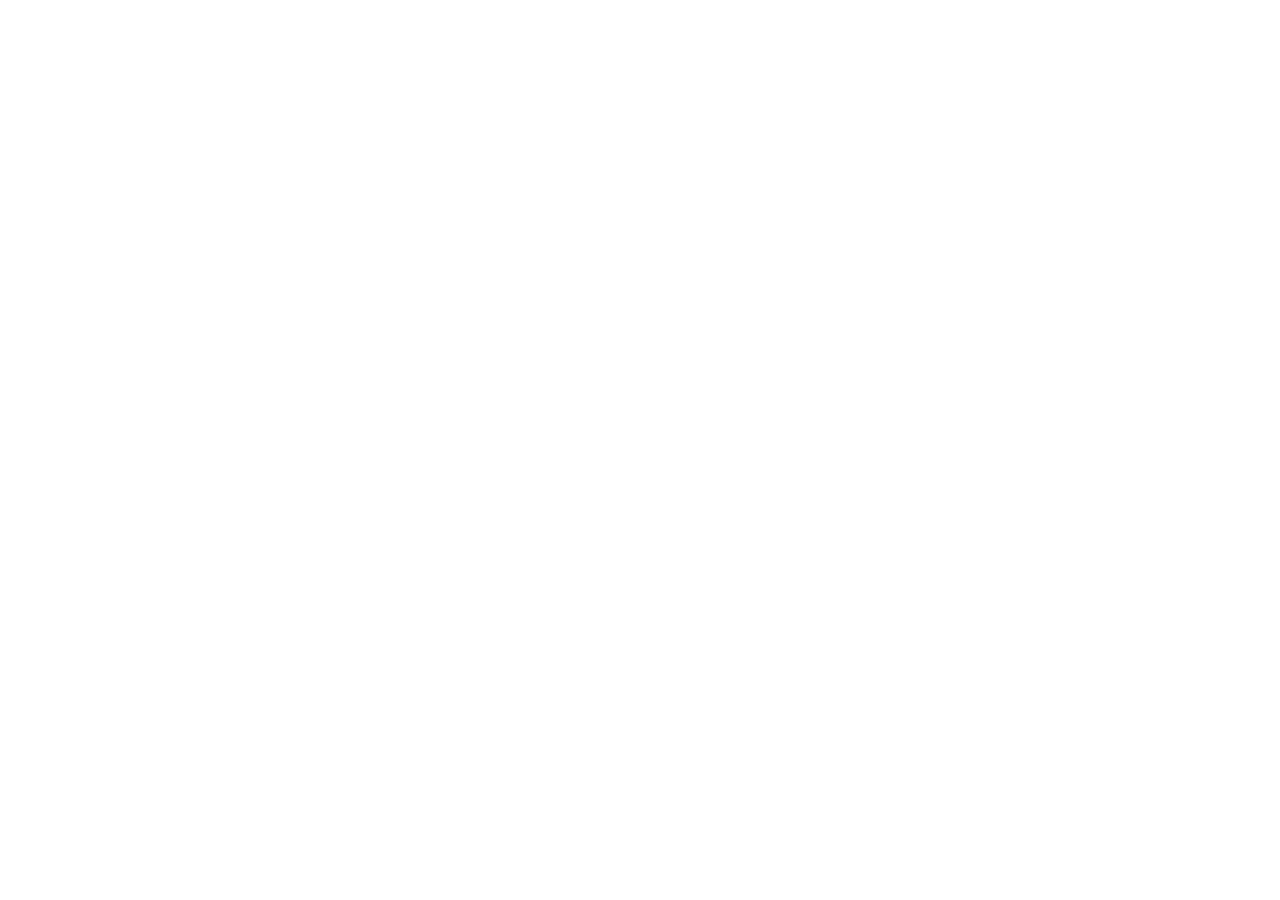
==== index.html @ da98a048 "Perfume catalog site" ====
<!doctype html><html><head><meta charset="utf-8"><meta name="viewport" content="width=device-width,initial-scale=1"></head><body><div id="root"></div><script>const configuration={"documents":["assets/2AM7V5BL.jpg","assets/2BQ3XNCQ.jpg","assets/2DDZYB7A.jpg","assets/2FNGQKWG.jpg","assets/2L3TNOC4.woff2","assets/3KV5NCLQ.jpg","assets/3TQR2CX2.jpg","assets/3UWLT5RA.jpg","assets/3W5ICQWA.jpg","assets/3YBUQIFT.jpg","assets/4M2FCY2O.jpg","assets/4MSIA4NA.jpg","assets/4NHIXTZZ.jpg","assets/4YIPYLOK.jpg","assets/4YKUPTC7.jpg","assets/5A4SHAPC.jpg","assets/5J2EOVMG.jpg","assets/5JULP454.jpg","assets/5KBFVKMU.jpg","assets/6BDLRGFJ.jpg","assets/6BFMAWLK.jpg","assets/6HBTCF3E.woff2","assets/6U2GRLVM.jpg","assets/77PVWPFP.jpg","assets/7BFB64YT.jpg","assets/7LJADXXP.jpg","assets/7QGZN4UH.jpg","assets/7UAGB34N.woff2","assets/APPP2NGP.jpg","assets/AS3CX4O3.jpg","assets/B3JUUBFC.jpg","assets/BDR4GO7H.jpg","assets/BDZCKUAE.jpg","assets/BQ7IJ56B.jpg","assets/BTD5DZAX.jpg","assets/CJR7DAZ4.jpg","assets/CSBSVHRM.jpg","assets/DCUCO6EG.woff2","assets/DDRFRV2Z.jpg","assets/DWUDIQF3.jpg","assets/E2PXRONP.jpg","assets/E34RMFMI.woff2","assets/EDUFJISK.woff2","assets/EH2M47AY.jpg","assets/EKPGMQGF.jpg","assets/ERJ6GXXA.jpg","assets/ESVYJHOG.woff2","assets/EU7KKM5O.jpg","assets/EZ23S7RJ.jpg","assets/F4ELP43N.jpg","assets/FAPVJ4LO.jpg","assets/FCBZCKIX.jpg","assets/FFUTNIT4.jpg","assets/FIXDE3XK.jpg","assets/FSNBLSAQ.jpg","assets/G7VEWV6D.jpg","assets/GG2DMT4N.jpg","assets/GL4I6J5X.jpg","assets/GWBPHQBQ.woff2","assets/GZWWFEKS.jpg","assets/HUKIBN57.jpg","assets/IMJFTG4P.jpg","assets/IQSPMWZY.jpg","assets/IVOTMJCS.jpg","assets/IXXFTFKE.jpg","assets/J3JIT67S.jpg","assets/JAFGMHKR.jpg","assets/JCG47UV5.jpg","assets/JHP5LU74.jpg","assets/JHXS4UPD.jpg","assets/JY5YUEUX.jpg","assets/K24VJVW6.png","assets/K3NJCHH5.jpg","assets/KLSHSUWN.jpg","assets/KWSZLXU4.jpg","assets/KZYIEKM3.woff2","assets/LGJTUSGP.jpg","assets/LLWX7MBF.jpg","assets/LMH3IZS4.jpg","assets/M2WRWEHF.jpg","assets/M7EX2QGX.jpg","assets/MEV4GNPQ.jpg","assets/MEYWV4VX.jpg","assets/MZKOFNVU.jpg","assets/N6C6IGF7.jpg","assets/NIKMV67D.jpg","assets/NJZGGJ4G.jpg","assets/NNHTHWFH.jpg","assets/NYRRBHHH.jpg","assets/O5OL66X7.jpg","assets/OBAT2QRU.jpg","assets/OE6U5IAH.jpg","assets/OFLV2BXJ.jpg","assets/OHW5JGPM.jpg","assets/OJQABG7S.jpg","assets/OP4TTVGT.jpg","assets/PJ7YEM2O.jpg","assets/PJB5P6TQ.jpg","assets/PLO7TRXY.jpg","assets/PO3U3F7U.jpg","assets/PPN4UQY5.jpg","assets/PQNVRRKH.otf","assets/PQROJNMZ.jpg","assets/Q3Q3CK6Z.jpg","assets/Q6MREYI7.jpg","assets/Q6O5XKGY.jpg","assets/QIA33YRG.jpg","assets/QJ6PDUKM.jpg","assets/QVOOPI57.jpg","assets/QYNZYPFH.jpg","assets/RE5YQ3EW.jpg","assets/RK4X2PXO.woff2","assets/RK75Q4EM.jpg","assets/RTDOFAQF.jpg","assets/RUHLG3KW.jpg","assets/RXFENIA4.jpg","assets/S7Y2XRHU.jpg","assets/SCDUGI4X.jpg","assets/SDFH652D.jpg","assets/SNQ6QQ6Z.jpg","assets/SQEPOTLL.jpg","assets/T2PNCSA7.jpg","assets/THUQGDI7.jpg","assets/TK3HXKHM.jpg","assets/TR5EG4DQ.jpg","assets/TS775T4W.jpg","assets/TU3UVP2Q.jpg","assets/U633KYFB.jpg","assets/UCZDTZJF.jpg","assets/UXB3PLQ7.jpg","assets/VDLBFP3N.jpg","assets/VDQ5JVNX.jpg","assets/VFI3DA7N.jpg","assets/WELW6T7W.jpg","assets/WM77GZQE.ttf","assets/WMYPOHKY.jpg","assets/WPOU6W2O.jpg","assets/WQPHEUYY.jpg","assets/WSENU2QH.png","assets/XEKWSMPF.jpg","assets/XJZLID67.jpg","assets/XN27PQYD.jpg","assets/Y7C36XSF.jpg","assets/YC55WS4Z.jpg","assets/YEF4BWCN.jpg","assets/YX5LCLX3.jpg","assets/Z3KWKYHQ.jpg","assets/ZD2CFMG4.jpg","assets/ZITNQAWX.woff2","assets/ZKBYKSE2.jpg","assets/ZP76ZURG.jpg","assets/ZTJM6UIK.jpg"],"hasStyles":true,"host":"https://filerevision-01m8djxrwq4fhwh3jsjnk2h2m7.instinctusercontent.com","lease":"[base64].pl9lawbIs6a4SzhROoDKEkh19vnrAa9jBW5ziraSHgE","origin":"https://files.instinct.com","styleAssets":["assets/2L3TNOC4.woff2","assets/GWBPHQBQ.woff2","assets/6HBTCF3E.woff2","assets/7UAGB34N.woff2","assets/ZITNQAWX.woff2","assets/RK4X2PXO.woff2","assets/E34RMFMI.woff2","assets/DCUCO6EG.woff2","assets/WM77GZQE.ttf","assets/EDUFJISK.woff2","assets/ESVYJHOG.woff2","assets/PQNVRRKH.otf","assets/KZYIEKM3.woff2"]};
(() => {
 let lease = configuration.lease;
 const started = performance.now();
 let leaseReceived = started;
 let renewed = [];
 const media = new WeakMap();
 const nativeHost = window.parent === window && typeof window.ReactNativeWebView?.postMessage === 'function';
 const postNative = nativeHost ? window.ReactNativeWebView.postMessage.bind(window.ReactNativeWebView) : null;
 const imageStyle = document.createElement('style');
 imageStyle.textContent = 'img[data-instinct-loading]{background:linear-gradient(90deg,var(--ds-hairline,#eae9ea) 25%,var(--ds-page,#fbfafa) 50%,var(--ds-hairline,#eae9ea) 75%);background-size:200% 100%;animation:instinct-image-loading 1.6s ease-in-out infinite;color:transparent}@keyframes instinct-image-loading{to{background-position:-200% 0}}@media(prefers-reduced-motion:reduce){img[data-instinct-loading]{animation:none}}';
 document.head.append(imageStyle);
 // The shared app-shell stylesheet pins html, body and #root to a fixed viewport-height scroller; in the web iframe a File must grow with its content so the shell sizes the frame to it. When hosted top-level in the native WebView, the WebView itself is the scroller and native <dialog:modal> anchors directly to its viewport.
 if (!nativeHost) {
   const frameStyle = document.createElement('style');
   frameStyle.textContent = 'html,body,#root{position:static!important;height:auto!important;overflow:visible!important;overflow-x:clip!important;overscroll-behavior:auto!important}';
   document.head.append(frameStyle);
   const modalStyle = document.createElement('style');
   modalStyle.textContent = 'html[data-instinct-modal-viewport] dialog:modal{position:fixed!important;top:var(--instinct-modal-top)!important;bottom:var(--instinct-modal-bottom)!important;max-height:var(--instinct-modal-height)!important;margin-top:auto!important;margin-bottom:auto!important}html[data-instinct-modal-ack][data-instinct-modal-pending] dialog:modal,html[data-instinct-modal-ack][data-instinct-modal-pending] dialog:modal::backdrop{opacity:0!important;pointer-events:none!important}';
   document.head.append(modalStyle);
 }
 const channel = crypto.randomUUID();
 const send = (type, value, details) => {
   const payload = {...details, source:'instinct-file', channel, type, value};
   if (postNative) postNative(JSON.stringify(payload));
   else parent.postMessage(payload, configuration.origin);
 };
 const requests = new Map();
 const request = (method, params) => new Promise(resolve => {
   if (requests.size >= 32) { resolve({status:'unavailable'}); return; }
   const id = crypto.randomUUID();
   const timer = setTimeout(() => { requests.delete(id); resolve({status:'unknown'}); }, 20000);
   requests.set(id, result => { clearTimeout(timer); requests.delete(id); resolve(result); });
   send('request', {id, method, params});
 });
 const assetURL = value => {
   const url = new URL(value, configuration.host + '/');
   if (url.origin === configuration.host) url.searchParams.set('lease', lease);
   return url.href;
 };
 // A link to one of the File's own files (an imported PDF, a copied public/ file) rather than a route; the gateway lists them, since a route can have a dot too, such as /day/11.05.
 const documents = new Set(configuration.documents);
 const fileLink = anchor => {
   try {
     const url = new URL(anchor.getAttribute('href') || '', configuration.host + '/');
     return url.origin === configuration.host && documents.has(decodeURIComponent(url.pathname.slice(1))) ? url : null;
   } catch { return null; }
 };
 const fetchOriginal = window.fetch.bind(window);
 // detail is a runtime error's message, base64url-encoded into the path: the content edge and the API drop query strings before the gateway.
 const metric = (event, detail) => {
   let path = '/_instinct/' + event + '/' + Math.min(300000, Math.round(performance.now() - started));
   if (detail) path += '/' + btoa(String.fromCharCode(...new TextEncoder().encode(detail.slice(0, 200)))).replace(/\+/g, '-').replace(/\//g, '_').replace(/=+$/, '');
   void fetchOriginal(assetURL(path), {credentials:'omit'}).catch(() => {});
 };
 const waitForLease = () => new Promise(resolve => {
   const timer = setTimeout(() => { renewed = renewed.filter(callback => callback !== done); resolve(); }, 10000);
   const done = () => { clearTimeout(timer); resolve(); };
   renewed.push(done); send('renew', null);
 });
 window.fetch = async (input, init) => {
   const value = typeof input === 'string' ? input : input instanceof URL ? input.href : input.url;
   const url = new URL(value, configuration.host + '/');
   if (url.origin !== configuration.host) return fetchOriginal(input, init);
   const request = new Request(assetURL(url.href), input instanceof Request ? input : init);
   const options = {...init, credentials:'omit'};
   const response = await fetchOriginal(new Request(request.clone(), options));
   if (response.status !== 401) return response;
   await waitForLease();
   return fetchOriginal(new Request(assetURL(url.href), new Request(request, options)));
 };
 const styleAssets = new Map();
 const styleAsset = href => {
   if (!styleAssets.has(href)) {
     styleAssets.set(href, window.fetch(href).then(response => {
       if (!response.ok) throw new Error('Style asset unavailable');
       return response.blob();
     }).then(blob => URL.createObjectURL(blob)));
   }
   return styleAssets.get(href);
 };
 const inlineStyles = new WeakMap();
 const materializeStyle = async css => {
   const replacements = new Map();
   await Promise.all([...css.matchAll(/url\(["']?([^)'"\s]+)["']?\)/g)].map(async ([, value]) => {
     const url = new URL(value, configuration.host + '/');
     if (value.startsWith('#') || url.origin !== configuration.host) return;
     const fragment = url.hash; url.hash = ''; url.searchParams.delete('lease');
     replacements.set(value, await styleAsset(url.href) + fragment);
   }));
   return css.replace(/url\(["']?([^)'"\s]+)["']?\)/g, (match, value) => replacements.has(value) ? 'url("' + replacements.get(value) + '")' : match);
 };
 // Reused images (for example a product photo in a newly opened dialog) have no intrinsic size until they decode again.
 const imageSizes = new Map(), imageRatioHints = new WeakMap();
 const reserveImageSpace = element => {
   const source = element.getAttribute('src');
   const hint = imageRatioHints.get(element);
   if (hint && hint.source === source && element.style.aspectRatio === hint.ratio && !element.complete && !element.srcset && element.parentElement?.tagName !== 'PICTURE' && element.closest('dialog')) return;
   if (hint && element.style.aspectRatio === hint.ratio) element.style.setProperty('aspect-ratio', hint.previous, hint.priority);
   imageRatioHints.delete(element);
   if (!source || element.srcset || element.parentElement?.tagName === 'PICTURE') return;
   const url = new URL(source, configuration.host + '/');
   if (url.origin !== configuration.host) return;
   url.searchParams.delete('lease');
   if (element.complete && element.naturalWidth > 0) {
     imageSizes.set(url.href, element.naturalWidth + ' / ' + element.naturalHeight);
     return;
   }
   const size = imageSizes.get(url.href);
   if (!size || !element.closest('dialog') || element.hasAttribute('width') || element.hasAttribute('height') || getComputedStyle(element).aspectRatio !== 'auto') return;
   const ratio = 'auto ' + size;
   const previous = element.style.aspectRatio, priority = element.style.getPropertyPriority('aspect-ratio');
   element.style.setProperty('aspect-ratio', ratio, priority);
   imageRatioHints.set(element, {source, ratio: element.style.aspectRatio, previous, priority});
 };
 const rewrite = element => {
   if (!element.isConnected || element instanceof HTMLScriptElement) return;
   // The shell sizes this frame to its content, so native lazy loading waits for the parent page to scroll each image into view and it pops in late.
   if (element instanceof HTMLImageElement) { if (element.loading === 'lazy') element.loading = 'eager'; reserveImageSpace(element); element.toggleAttribute('data-instinct-loading', !element.complete); }
   if (element instanceof HTMLAnchorElement) {
     try {
       const url = new URL(element.getAttribute('href') || '', configuration.host + '/');
       if ((url.origin !== configuration.host && ['https:', 'http:', 'mailto:', 'tel:'].includes(url.protocol)) || fileLink(element)) {
         element.target = '_blank';
         element.rel = 'noopener noreferrer';
       }
     } catch {}
   }
   for (const attribute of ['src', 'href', 'poster']) {
     if (element instanceof HTMLAnchorElement && attribute === 'href') continue;
     const value = element.getAttribute(attribute);
     const current = media.get(element);
     if (attribute === 'src' && current && value !== current.url && value !== current.source) {
       if (current.url) URL.revokeObjectURL(current.url); media.delete(element);
     }
     if (!value || value.startsWith('#')) continue;
     const url = new URL(value, configuration.host + '/');
     if (url.origin !== configuration.host || element instanceof HTMLAnchorElement) continue;
     if (attribute === 'src' && (element instanceof HTMLMediaElement || element instanceof HTMLSourceElement && element.parentElement instanceof HTMLMediaElement)) {
       if (current?.source === value) {
         if (current.url) element.setAttribute('src', current.url);
         continue;
       }
       const pending = {source:value}; media.set(element, pending);
       void window.fetch(value).then(response => { if (!response.ok) throw new Error('Media unavailable'); return response.blob(); }).then(blob => {
         if (media.get(element) !== pending || !element.isConnected) return;
         pending.url = URL.createObjectURL(blob); element.setAttribute('src', pending.url);
         if (element instanceof HTMLSourceElement) element.parentElement.load();
       }).catch(() => send('load-failed', null));
       continue;
     }
     const next = assetURL(value);
     if (value !== next) element.setAttribute(attribute, next);
   }
   const srcset = element.getAttribute('srcset');
   if (srcset && !srcset.includes('data:')) {
     const next = srcset.split(',').map(candidate => { const [url, ...descriptor] = candidate.trim().split(/\s+/); return [assetURL(url), ...descriptor].join(' '); }).join(', ');
     if (srcset !== next) element.setAttribute('srcset', next);
   }
   const style = element.getAttribute('style');
   if (style && inlineStyles.get(element)?.style !== style) {
     const pending = {style}; inlineStyles.set(element, pending);
     void materializeStyle(style).then(next => {
       if (inlineStyles.get(element) !== pending || element.getAttribute('style') !== style || !element.isConnected) return;
       pending.style = next;
       if (style !== next) element.setAttribute('style', next);
     }).catch(() => send('load-failed', null));
   }
 };
 // A file link carries the lease only while it is followed: leases expire within a minute, so one written at render time would fail later, and a copied address would hand it on.
 for (const type of ['click', 'auxclick']) document.addEventListener(type, event => {
   if (!(event.target instanceof Element)) return;
   const anchor = event.target.closest('a[href]');
   if (!anchor) return;
   rewrite(anchor);
   const url = fileLink(anchor);
   if (!url || event.button > 1) return;
   // The sandbox blocks downloads, so the shell starts them, under the link's download name since an imported file is served under a hashed one.
   if (/\.(?:csv|zip)$/i.test(url.pathname)) {
     event.preventDefault();
     send('download', url.pathname, {name: anchor.getAttribute('download') || null});
     return;
   }
   // The shell renews every forty seconds, so an older lease means renewal stalled, for example while the tab was hidden.
   // The shell opens the tab and loads it once it holds a fresh lease: under its same-origin opener policy a tab this frame opened would come back without a handle to load it.
   if (performance.now() - leaseReceived > 45000) {
     event.preventDefault();
     send('open', url.pathname + url.hash);
     return;
   }
   // An SVG link has no rewritten target, so it would load the file into this frame.
   if (!(anchor instanceof HTMLAnchorElement)) {
     event.preventDefault();
     window.open(assetURL(url.href), '_blank', 'noopener,noreferrer');
     return;
   }
   const original = anchor.getAttribute('href'), leased = assetURL(url.href);
   anchor.setAttribute('href', leased);
   setTimeout(() => { if (anchor.getAttribute('href') === leased) anchor.setAttribute('href', original); });
 }, true);
 const releaseMedia = node => {
   if (!(node instanceof Element) || node.isConnected) return;
   for (const element of [node, ...node.querySelectorAll('audio,video,source')]) {
     const current = media.get(element);
     if (current?.url) {
       if (element.getAttribute('src') === current.url) element.setAttribute('src', current.source);
       URL.revokeObjectURL(current.url);
     }
     media.delete(element);
   }
 };
 const observer = new MutationObserver(changes => {
   for (const change of changes) {
     if (change.type === 'attributes') rewrite(change.target);
     for (const node of change.addedNodes) if (node instanceof Element) { rewrite(node); node.querySelectorAll('[src],[href],[poster],[srcset],[style]').forEach(rewrite); }
     change.removedNodes.forEach(releaseMedia);
   }
 });
 observer.observe(document.documentElement, {subtree:true,childList:true,attributes:true,attributeFilter:['src','href','poster','srcset','style']});
 const imageRetries = new WeakMap();
 document.addEventListener('load', event => { if (event.target instanceof HTMLImageElement) { reserveImageSpace(event.target); imageRetries.delete(event.target); event.target.removeAttribute('data-instinct-loading'); } }, true);
 document.addEventListener('error', event => {
   if (!(event.target instanceof HTMLImageElement)) return;
   const element = event.target;
   element.removeAttribute('data-instinct-loading');
   const failed = new URL(element.currentSrc || element.src, configuration.host + '/');
   if (failed.origin !== configuration.host) return;
   const source = new URL(failed); source.searchParams.delete('lease');
   if (imageRetries.get(element) === source.href) return;
   imageRetries.set(element, source.href);
   void (failed.searchParams.get('lease') === lease ? waitForLease() : Promise.resolve()).then(() => {
     if (!element.isConnected || (element.currentSrc || element.src) !== failed.href || failed.searchParams.get('lease') === lease) return;
     if (element.parentElement instanceof HTMLPictureElement) element.parentElement.querySelectorAll('source').forEach(rewrite);
     rewrite(element);
   });
 }, true);
 window.addEventListener('message', event => {
   const message = event.data;
   if (!nativeHost && (event.source !== parent || event.origin !== configuration.origin)) return;
   if (!message || message.source !== 'instinct-shell' || message.channel !== channel) return;
   if (message.type === 'modal-viewport' && message.value && ['top','bottom','height'].every(key => typeof message.value[key] === 'number' && Number.isFinite(message.value[key]))) {
     modalViewport = null;
     for (const key of ['top','bottom','height']) document.documentElement.style.setProperty('--instinct-modal-' + key, message.value[key] + 'px');
     document.documentElement.setAttribute('data-instinct-modal-viewport', '');
     if (typeof message.value.open === 'boolean') document.documentElement.setAttribute('data-instinct-modal-ack', '');
     if (!modalOpen || message.value.open !== false) document.documentElement.removeAttribute('data-instinct-modal-pending');
   }
   if (message.type === 'response' && message.value && typeof message.value.id === 'string') {
     requests.get(message.value.id)?.(message.value.result);
   }
   if (message.type === 'lease' && typeof message.value === 'string' && message.value.length <= 2048) {
     lease = message.value; leaseReceived = performance.now();
     const callbacks = renewed; renewed = []; callbacks.forEach(callback => callback());
   }
   if (message.type === 'route' && typeof message.value === 'string' && message.value.length <= 2048 && message.value.startsWith('/') && !message.value.startsWith('//')) {
     window.dispatchEvent(new CustomEvent('instinct-route', {detail:message.value}));
   }
   if (message.type === 'live' && message.value && typeof message.value === 'object' && typeof message.value.kind === 'string') {
     for (const listener of [...liveListeners]) listener(message.value);
   }
 });
 // Live Files: the shell holds the stream and forwards each op and focus, and resync when the File must read its live data again; this frame never sees the stream or its ticket. The kit's live store subscribes. For a focus the kit finds the element and reveal reports where it is, so the shell can scroll its page, which is the one scroller.
 const liveListeners = new Set();
 // A File that reads its live data gives its first read here while it renders, and ready waits for it, so the first paint already has the data.
 const liveHolds = [];
 const live = Object.freeze({
   subscribe: listener => { liveListeners.add(listener); return () => { liveListeners.delete(listener); }; },
   hold: read => { if (read && typeof read.then === 'function' && liveHolds.length < 8) liveHolds.push(Promise.resolve(read).catch(() => {})); },
   reveal: (request, element) => {
     if (typeof request !== 'number' || !(element instanceof Element)) return;
     if (nativeHost) {
       if (typeof element.scrollIntoView === 'function') element.scrollIntoView({behavior:'smooth', block:'center'});
       return;
     }
     const bounds = element.getBoundingClientRect();
     send('live-reveal', {request, top: Math.max(0, bounds.top + window.scrollY), bottom: Math.max(0, bounds.bottom + window.scrollY)});
   },
 });
 let errorCount = 0;
 const rejectionMessage = reason => { try { return 'Unhandled rejection: ' + (reason instanceof Error ? reason.message : String(reason)); } catch { return 'Unhandled rejection'; } };
 window.addEventListener('error', event => { if (++errorCount <= 20) { const message = String(event.message).slice(0,1024); send('diagnostic', message); metric('error', message); } });
 window.addEventListener('unhandledrejection', event => { if (++errorCount <= 20) { send('diagnostic','Unhandled application promise rejection'); metric('error', rejectionMessage(event.reason)); } });
 window.instinctFile = Object.freeze({initialRoute: decodeURIComponent(location.hash.slice(1) || '/'), route: path => {if (typeof path === 'string' && path.startsWith('/') && !path.startsWith('//') && path.length <= 2048) send('route',path);}, asset: assetURL, request, live});
 const loadStyles = async () => {
   if (!configuration.hasStyles) return;
   const requested = window.fetch('main.css');
   // The gateway names the files main.css loads, so they are on their way before the stylesheet has arrived. They are asked for after the script and the stylesheet, which a browser that sends six requests at a time would otherwise hold behind them. The stylesheet waits on these same fetches, and a failed one fails it as before; the catch only keeps that failure from being reported twice.
   for (const name of configuration.styleAssets || []) styleAsset(new URL(name, configuration.host + '/').href).catch(() => {});
   const response = await requested;
   if (!response.ok) throw new Error('Styles unavailable');
   const css = await materializeStyle(await response.text());
   const stylesheet = document.createElement('style');
   stylesheet.textContent = css + '\nbody:has(> #root > .artifact-card){background:transparent}body:has(> #root > .artifact-card)>#root{padding:0}#root>.artifact-card{border-radius:0;box-shadow:none;background:transparent}'; document.head.append(stylesheet);
 };
 const waitForContent = async () => {
   const root = document.getElementById('root');
   if (!root.hasChildNodes()) await new Promise((resolve, reject) => {
     const mounted = new MutationObserver(() => {
       if (root.hasChildNodes()) { clearTimeout(deadline); mounted.disconnect(); resolve(); }
     });
     const deadline = setTimeout(() => {
       mounted.disconnect(); reject(new Error('File did not render within 30 seconds'));
     }, 30000);
     mounted.observe(root, {childList:true});
   });
   // The wait is short: a slow or lost read must not keep the rest of the File hidden, and its data still arrives when the read returns. The extra turn lets the File render what the read brought.
   if (liveHolds.length) {
     await Promise.race([Promise.all(liveHolds), new Promise(resolve => setTimeout(resolve, 1500))]);
     await new Promise(resolve => setTimeout(resolve));
   }
   // Layout starts font loading even while the parent keeps this frame offscreen.
   root.getBoundingClientRect();
   const images = [...root.querySelectorAll('img')].filter(image => {
     const bounds = image.getBoundingClientRect();
     return bounds.width > 0 && bounds.height > 0 && bounds.bottom > 0 && bounds.top < innerHeight && bounds.right > 0 && bounds.left < innerWidth;
   });
   const assets = Promise.all([...styleAssets.values(), document.fonts.ready, ...images.map(image => {
     image.loading = 'eager';
     // A missing image must not hide the rest of the file indefinitely.
     return image.decode().catch(() => {});
   })]);
   // Slow media must not keep already-rendered content hidden.
   await Promise.race([assets, new Promise(resolve => setTimeout(resolve, 500))]);
 };
 // A native dialog needs the visible viewport, not the full document height of the expanded frame.
 let modalOpen = false, modalViewport = null;
 const reportModal = () => {
   const open = document.querySelector('dialog:modal') !== null;
   if (open === modalOpen) return;
   modalOpen = open;
   document.documentElement.toggleAttribute('data-instinct-modal-pending', open);
   if (open && modalViewport === null) modalViewport = window.innerHeight;
   send('modal', open);
   if (!open) reportHeight();
 };
 if (!nativeHost) new MutationObserver(reportModal).observe(document.documentElement, {subtree:true,childList:true,attributes:true,attributeFilter:['open']});
 // The trusted shell sizes this frame to its content so one page scroll carries the hero, the card and the file together.
 let reportedHeight = 0, lastViewport = window.innerHeight, lastHeight = 0, mutated = false, lastSettled = 0, coincidences = 0;
 // Images, media and fonts that finished, so growth they cause can be told from growth that only follows the viewport.
 const settledResources = () => {
   let count = 0;
   for (const image of document.images) if (image.complete) count++;
   for (const media of document.querySelectorAll('video, audio')) if (media.readyState > 0) count++;
   document.fonts.forEach((font) => { if (font.status === 'loaded') count++; });
   return count;
 };
 const reportHeight = () => {
   // Closing posts across frames; wait for the shell to restore our viewport before measuring viewport-sized content.
   if (modalOpen || (modalViewport !== null && window.innerHeight !== modalViewport)) return;
   const restoring = modalViewport !== null;
   modalViewport = null;
   const height = Math.ceil(document.getElementById('root').getBoundingClientRect().bottom + window.scrollY);
   const viewportDelta = window.innerHeight - lastViewport, heightDelta = height - lastHeight;
   const settled = settledResources(), contentChanged = !restoring && (mutated || settled !== lastSettled);
   lastViewport = window.innerHeight; lastHeight = height; mutated = false; lastSettled = settled;
   // Content sized in viewport units grows with the frame the shell just resized; reporting that would resize it again without end.
   // Growth that lands with a change of the File's own, such as a DOM change or a finished image, font or video, is reported, up to
   // three resizes in a row so content that changes on every frame cannot keep growing the frame.
   const tracksViewport = viewportDelta > 0 && heightDelta > 0 && heightDelta <= viewportDelta;
   if (viewportDelta !== 0 && !tracksViewport) coincidences = 0;
   if (tracksViewport && (!contentChanged || ++coincidences > 3)) { reportedHeight = height; return; }
   if (height === reportedHeight) return;
   reportedHeight = height;
   send('height', height);
 };
 const watchHeight = () => {
   new MutationObserver(() => { mutated = true; }).observe(document.getElementById('root'), {subtree:true,childList:true,characterData:true,attributes:true,attributeFilter:['class','style','hidden']});
   new ResizeObserver(reportHeight).observe(document.getElementById('root'));
   window.addEventListener('resize', reportHeight);
   reportHeight();
 };
 let scriptAttempts = 0;
 const loadScript = () => {
   const script = document.createElement('script');
   script.src = assetURL('main.js'); script.crossOrigin = 'anonymous';
   script.onload = () => { void waitForContent().then(() => { if (document.documentElement.hasAttribute('data-instinct-full-screen')) send('full-screen', null); send('ready', null); metric('ready'); if (!nativeHost) watchHeight(); }).catch(() => send('load-failed', null)); };
   script.onerror = () => { script.remove(); if (++scriptAttempts < 3) setTimeout(loadScript, 1000 * scriptAttempts); else send('load-failed', null); };
   document.body.append(script);
 };
 const preload = document.createElement('link');
 preload.rel = 'preload'; preload.as = 'script'; preload.crossOrigin = 'anonymous'; preload.href = assetURL('main.js');
 document.head.append(preload);
 void loadStyles().then(loadScript).catch(() => send('load-failed', null));
 send('handshake', null);
 if (!nativeHost) send('modal-viewport', null);
})();</script></body></html>
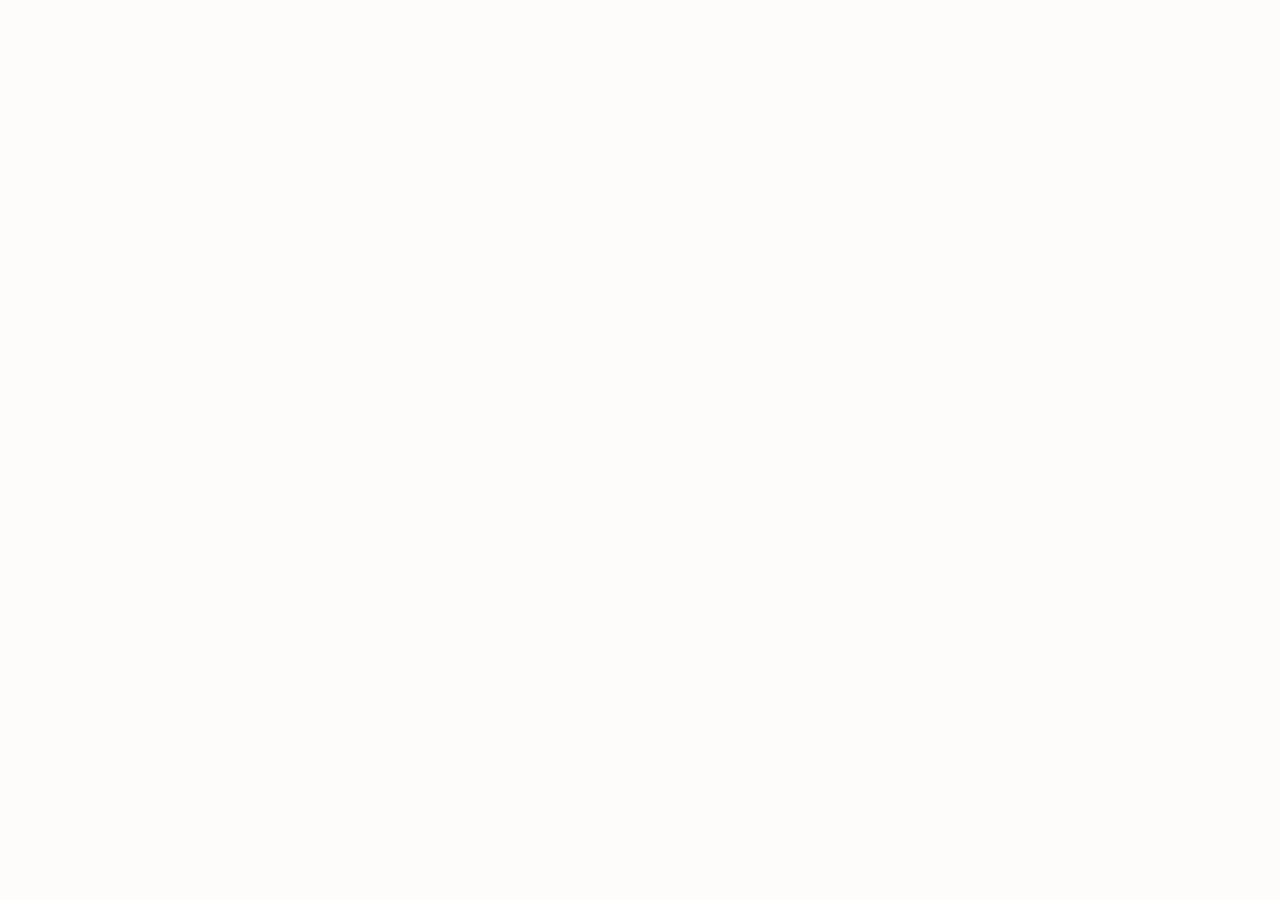
==== commit bbf09aaf: "Standalone shell for GitHub Pages" ====
--- a/index.html
+++ b/index.html
@@ -1,386 +1 @@
-<!doctype html><html><head><meta charset="utf-8"><meta name="viewport" content="width=device-width,initial-scale=1"></head><body><div id="root"></div><script>const configuration={"documents":["assets/2AM7V5BL.jpg","assets/2BQ3XNCQ.jpg","assets/2DDZYB7A.jpg","assets/2FNGQKWG.jpg","assets/2L3TNOC4.woff2","assets/3KV5NCLQ.jpg","assets/3TQR2CX2.jpg","assets/3UWLT5RA.jpg","assets/3W5ICQWA.jpg","assets/3YBUQIFT.jpg","assets/4M2FCY2O.jpg","assets/4MSIA4NA.jpg","assets/4NHIXTZZ.jpg","assets/4YIPYLOK.jpg","assets/4YKUPTC7.jpg","assets/5A4SHAPC.jpg","assets/5J2EOVMG.jpg","assets/5JULP454.jpg","assets/5KBFVKMU.jpg","assets/6BDLRGFJ.jpg","assets/6BFMAWLK.jpg","assets/6HBTCF3E.woff2","assets/6U2GRLVM.jpg","assets/77PVWPFP.jpg","assets/7BFB64YT.jpg","assets/7LJADXXP.jpg","assets/7QGZN4UH.jpg","assets/7UAGB34N.woff2","assets/APPP2NGP.jpg","assets/AS3CX4O3.jpg","assets/B3JUUBFC.jpg","assets/BDR4GO7H.jpg","assets/BDZCKUAE.jpg","assets/BQ7IJ56B.jpg","assets/BTD5DZAX.jpg","assets/CJR7DAZ4.jpg","assets/CSBSVHRM.jpg","assets/DCUCO6EG.woff2","assets/DDRFRV2Z.jpg","assets/DWUDIQF3.jpg","assets/E2PXRONP.jpg","assets/E34RMFMI.woff2","assets/EDUFJISK.woff2","assets/EH2M47AY.jpg","assets/EKPGMQGF.jpg","assets/ERJ6GXXA.jpg","assets/ESVYJHOG.woff2","assets/EU7KKM5O.jpg","assets/EZ23S7RJ.jpg","assets/F4ELP43N.jpg","assets/FAPVJ4LO.jpg","assets/FCBZCKIX.jpg","assets/FFUTNIT4.jpg","assets/FIXDE3XK.jpg","assets/FSNBLSAQ.jpg","assets/G7VEWV6D.jpg","assets/GG2DMT4N.jpg","assets/GL4I6J5X.jpg","assets/GWBPHQBQ.woff2","assets/GZWWFEKS.jpg","assets/HUKIBN57.jpg","assets/IMJFTG4P.jpg","assets/IQSPMWZY.jpg","assets/IVOTMJCS.jpg","assets/IXXFTFKE.jpg","assets/J3JIT67S.jpg","assets/JAFGMHKR.jpg","assets/JCG47UV5.jpg","assets/JHP5LU74.jpg","assets/JHXS4UPD.jpg","assets/JY5YUEUX.jpg","assets/K24VJVW6.png","assets/K3NJCHH5.jpg","assets/KLSHSUWN.jpg","assets/KWSZLXU4.jpg","assets/KZYIEKM3.woff2","assets/LGJTUSGP.jpg","assets/LLWX7MBF.jpg","assets/LMH3IZS4.jpg","assets/M2WRWEHF.jpg","assets/M7EX2QGX.jpg","assets/MEV4GNPQ.jpg","assets/MEYWV4VX.jpg","assets/MZKOFNVU.jpg","assets/N6C6IGF7.jpg","assets/NIKMV67D.jpg","assets/NJZGGJ4G.jpg","assets/NNHTHWFH.jpg","assets/NYRRBHHH.jpg","assets/O5OL66X7.jpg","assets/OBAT2QRU.jpg","assets/OE6U5IAH.jpg","assets/OFLV2BXJ.jpg","assets/OHW5JGPM.jpg","assets/OJQABG7S.jpg","assets/OP4TTVGT.jpg","assets/PJ7YEM2O.jpg","assets/PJB5P6TQ.jpg","assets/PLO7TRXY.jpg","assets/PO3U3F7U.jpg","assets/PPN4UQY5.jpg","assets/PQNVRRKH.otf","assets/PQROJNMZ.jpg","assets/Q3Q3CK6Z.jpg","assets/Q6MREYI7.jpg","assets/Q6O5XKGY.jpg","assets/QIA33YRG.jpg","assets/QJ6PDUKM.jpg","assets/QVOOPI57.jpg","assets/QYNZYPFH.jpg","assets/RE5YQ3EW.jpg","assets/RK4X2PXO.woff2","assets/RK75Q4EM.jpg","assets/RTDOFAQF.jpg","assets/RUHLG3KW.jpg","assets/RXFENIA4.jpg","assets/S7Y2XRHU.jpg","assets/SCDUGI4X.jpg","assets/SDFH652D.jpg","assets/SNQ6QQ6Z.jpg","assets/SQEPOTLL.jpg","assets/T2PNCSA7.jpg","assets/THUQGDI7.jpg","assets/TK3HXKHM.jpg","assets/TR5EG4DQ.jpg","assets/TS775T4W.jpg","assets/TU3UVP2Q.jpg","assets/U633KYFB.jpg","assets/UCZDTZJF.jpg","assets/UXB3PLQ7.jpg","assets/VDLBFP3N.jpg","assets/VDQ5JVNX.jpg","assets/VFI3DA7N.jpg","assets/WELW6T7W.jpg","assets/WM77GZQE.ttf","assets/WMYPOHKY.jpg","assets/WPOU6W2O.jpg","assets/WQPHEUYY.jpg","assets/WSENU2QH.png","assets/XEKWSMPF.jpg","assets/XJZLID67.jpg","assets/XN27PQYD.jpg","assets/Y7C36XSF.jpg","assets/YC55WS4Z.jpg","assets/YEF4BWCN.jpg","assets/YX5LCLX3.jpg","assets/Z3KWKYHQ.jpg","assets/ZD2CFMG4.jpg","assets/ZITNQAWX.woff2","assets/ZKBYKSE2.jpg","assets/ZP76ZURG.jpg","assets/ZTJM6UIK.jpg"],"hasStyles":true,"host":"https://filerevision-01m8djxrwq4fhwh3jsjnk2h2m7.instinctusercontent.com","lease":"[base64].pl9lawbIs6a4SzhROoDKEkh19vnrAa9jBW5ziraSHgE","origin":"https://files.instinct.com","styleAssets":["assets/2L3TNOC4.woff2","assets/GWBPHQBQ.woff2","assets/6HBTCF3E.woff2","assets/7UAGB34N.woff2","assets/ZITNQAWX.woff2","assets/RK4X2PXO.woff2","assets/E34RMFMI.woff2","assets/DCUCO6EG.woff2","assets/WM77GZQE.ttf","assets/EDUFJISK.woff2","assets/ESVYJHOG.woff2","assets/PQNVRRKH.otf","assets/KZYIEKM3.woff2"]};
-(() => {
- let lease = configuration.lease;
- const started = performance.now();
- let leaseReceived = started;
- let renewed = [];
- const media = new WeakMap();
- const nativeHost = window.parent === window && typeof window.ReactNativeWebView?.postMessage === 'function';
- const postNative = nativeHost ? window.ReactNativeWebView.postMessage.bind(window.ReactNativeWebView) : null;
- const imageStyle = document.createElement('style');
- imageStyle.textContent = 'img[data-instinct-loading]{background:linear-gradient(90deg,var(--ds-hairline,#eae9ea) 25%,var(--ds-page,#fbfafa) 50%,var(--ds-hairline,#eae9ea) 75%);background-size:200% 100%;animation:instinct-image-loading 1.6s ease-in-out infinite;color:transparent}@keyframes instinct-image-loading{to{background-position:-200% 0}}@media(prefers-reduced-motion:reduce){img[data-instinct-loading]{animation:none}}';
- document.head.append(imageStyle);
- // The shared app-shell stylesheet pins html, body and #root to a fixed viewport-height scroller; in the web iframe a File must grow with its content so the shell sizes the frame to it. When hosted top-level in the native WebView, the WebView itself is the scroller and native <dialog:modal> anchors directly to its viewport.
- if (!nativeHost) {
-   const frameStyle = document.createElement('style');
-   frameStyle.textContent = 'html,body,#root{position:static!important;height:auto!important;overflow:visible!important;overflow-x:clip!important;overscroll-behavior:auto!important}';
-   document.head.append(frameStyle);
-   const modalStyle = document.createElement('style');
-   modalStyle.textContent = 'html[data-instinct-modal-viewport] dialog:modal{position:fixed!important;top:var(--instinct-modal-top)!important;bottom:var(--instinct-modal-bottom)!important;max-height:var(--instinct-modal-height)!important;margin-top:auto!important;margin-bottom:auto!important}html[data-instinct-modal-ack][data-instinct-modal-pending] dialog:modal,html[data-instinct-modal-ack][data-instinct-modal-pending] dialog:modal::backdrop{opacity:0!important;pointer-events:none!important}';
-   document.head.append(modalStyle);
- }
- const channel = crypto.randomUUID();
- const send = (type, value, details) => {
-   const payload = {...details, source:'instinct-file', channel, type, value};
-   if (postNative) postNative(JSON.stringify(payload));
-   else parent.postMessage(payload, configuration.origin);
- };
- const requests = new Map();
- const request = (method, params) => new Promise(resolve => {
-   if (requests.size >= 32) { resolve({status:'unavailable'}); return; }
-   const id = crypto.randomUUID();
-   const timer = setTimeout(() => { requests.delete(id); resolve({status:'unknown'}); }, 20000);
-   requests.set(id, result => { clearTimeout(timer); requests.delete(id); resolve(result); });
-   send('request', {id, method, params});
- });
- const assetURL = value => {
-   const url = new URL(value, configuration.host + '/');
-   if (url.origin === configuration.host) url.searchParams.set('lease', lease);
-   return url.href;
- };
- // A link to one of the File's own files (an imported PDF, a copied public/ file) rather than a route; the gateway lists them, since a route can have a dot too, such as /day/11.05.
- const documents = new Set(configuration.documents);
- const fileLink = anchor => {
-   try {
-     const url = new URL(anchor.getAttribute('href') || '', configuration.host + '/');
-     return url.origin === configuration.host && documents.has(decodeURIComponent(url.pathname.slice(1))) ? url : null;
-   } catch { return null; }
- };
- const fetchOriginal = window.fetch.bind(window);
- // detail is a runtime error's message, base64url-encoded into the path: the content edge and the API drop query strings before the gateway.
- const metric = (event, detail) => {
-   let path = '/_instinct/' + event + '/' + Math.min(300000, Math.round(performance.now() - started));
-   if (detail) path += '/' + btoa(String.fromCharCode(...new TextEncoder().encode(detail.slice(0, 200)))).replace(/\+/g, '-').replace(/\//g, '_').replace(/=+$/, '');
-   void fetchOriginal(assetURL(path), {credentials:'omit'}).catch(() => {});
- };
- const waitForLease = () => new Promise(resolve => {
-   const timer = setTimeout(() => { renewed = renewed.filter(callback => callback !== done); resolve(); }, 10000);
-   const done = () => { clearTimeout(timer); resolve(); };
-   renewed.push(done); send('renew', null);
- });
- window.fetch = async (input, init) => {
-   const value = typeof input === 'string' ? input : input instanceof URL ? input.href : input.url;
-   const url = new URL(value, configuration.host + '/');
-   if (url.origin !== configuration.host) return fetchOriginal(input, init);
-   const request = new Request(assetURL(url.href), input instanceof Request ? input : init);
-   const options = {...init, credentials:'omit'};
-   const response = await fetchOriginal(new Request(request.clone(), options));
-   if (response.status !== 401) return response;
-   await waitForLease();
-   return fetchOriginal(new Request(assetURL(url.href), new Request(request, options)));
- };
- const styleAssets = new Map();
- const styleAsset = href => {
-   if (!styleAssets.has(href)) {
-     styleAssets.set(href, window.fetch(href).then(response => {
-       if (!response.ok) throw new Error('Style asset unavailable');
-       return response.blob();
-     }).then(blob => URL.createObjectURL(blob)));
-   }
-   return styleAssets.get(href);
- };
- const inlineStyles = new WeakMap();
- const materializeStyle = async css => {
-   const replacements = new Map();
-   await Promise.all([...css.matchAll(/url\(["']?([^)'"\s]+)["']?\)/g)].map(async ([, value]) => {
-     const url = new URL(value, configuration.host + '/');
-     if (value.startsWith('#') || url.origin !== configuration.host) return;
-     const fragment = url.hash; url.hash = ''; url.searchParams.delete('lease');
-     replacements.set(value, await styleAsset(url.href) + fragment);
-   }));
-   return css.replace(/url\(["']?([^)'"\s]+)["']?\)/g, (match, value) => replacements.has(value) ? 'url("' + replacements.get(value) + '")' : match);
- };
- // Reused images (for example a product photo in a newly opened dialog) have no intrinsic size until they decode again.
- const imageSizes = new Map(), imageRatioHints = new WeakMap();
- const reserveImageSpace = element => {
-   const source = element.getAttribute('src');
-   const hint = imageRatioHints.get(element);
-   if (hint && hint.source === source && element.style.aspectRatio === hint.ratio && !element.complete && !element.srcset && element.parentElement?.tagName !== 'PICTURE' && element.closest('dialog')) return;
-   if (hint && element.style.aspectRatio === hint.ratio) element.style.setProperty('aspect-ratio', hint.previous, hint.priority);
-   imageRatioHints.delete(element);
-   if (!source || element.srcset || element.parentElement?.tagName === 'PICTURE') return;
-   const url = new URL(source, configuration.host + '/');
-   if (url.origin !== configuration.host) return;
-   url.searchParams.delete('lease');
-   if (element.complete && element.naturalWidth > 0) {
-     imageSizes.set(url.href, element.naturalWidth + ' / ' + element.naturalHeight);
-     return;
-   }
-   const size = imageSizes.get(url.href);
-   if (!size || !element.closest('dialog') || element.hasAttribute('width') || element.hasAttribute('height') || getComputedStyle(element).aspectRatio !== 'auto') return;
-   const ratio = 'auto ' + size;
-   const previous = element.style.aspectRatio, priority = element.style.getPropertyPriority('aspect-ratio');
-   element.style.setProperty('aspect-ratio', ratio, priority);
-   imageRatioHints.set(element, {source, ratio: element.style.aspectRatio, previous, priority});
- };
- const rewrite = element => {
-   if (!element.isConnected || element instanceof HTMLScriptElement) return;
-   // The shell sizes this frame to its content, so native lazy loading waits for the parent page to scroll each image into view and it pops in late.
-   if (element instanceof HTMLImageElement) { if (element.loading === 'lazy') element.loading = 'eager'; reserveImageSpace(element); element.toggleAttribute('data-instinct-loading', !element.complete); }
-   if (element instanceof HTMLAnchorElement) {
-     try {
-       const url = new URL(element.getAttribute('href') || '', configuration.host + '/');
-       if ((url.origin !== configuration.host && ['https:', 'http:', 'mailto:', 'tel:'].includes(url.protocol)) || fileLink(element)) {
-         element.target = '_blank';
-         element.rel = 'noopener noreferrer';
-       }
-     } catch {}
-   }
-   for (const attribute of ['src', 'href', 'poster']) {
-     if (element instanceof HTMLAnchorElement && attribute === 'href') continue;
-     const value = element.getAttribute(attribute);
-     const current = media.get(element);
-     if (attribute === 'src' && current && value !== current.url && value !== current.source) {
-       if (current.url) URL.revokeObjectURL(current.url); media.delete(element);
-     }
-     if (!value || value.startsWith('#')) continue;
-     const url = new URL(value, configuration.host + '/');
-     if (url.origin !== configuration.host || element instanceof HTMLAnchorElement) continue;
-     if (attribute === 'src' && (element instanceof HTMLMediaElement || element instanceof HTMLSourceElement && element.parentElement instanceof HTMLMediaElement)) {
-       if (current?.source === value) {
-         if (current.url) element.setAttribute('src', current.url);
-         continue;
-       }
-       const pending = {source:value}; media.set(element, pending);
-       void window.fetch(value).then(response => { if (!response.ok) throw new Error('Media unavailable'); return response.blob(); }).then(blob => {
-         if (media.get(element) !== pending || !element.isConnected) return;
-         pending.url = URL.createObjectURL(blob); element.setAttribute('src', pending.url);
-         if (element instanceof HTMLSourceElement) element.parentElement.load();
-       }).catch(() => send('load-failed', null));
-       continue;
-     }
-     const next = assetURL(value);
-     if (value !== next) element.setAttribute(attribute, next);
-   }
-   const srcset = element.getAttribute('srcset');
-   if (srcset && !srcset.includes('data:')) {
-     const next = srcset.split(',').map(candidate => { const [url, ...descriptor] = candidate.trim().split(/\s+/); return [assetURL(url), ...descriptor].join(' '); }).join(', ');
-     if (srcset !== next) element.setAttribute('srcset', next);
-   }
-   const style = element.getAttribute('style');
-   if (style && inlineStyles.get(element)?.style !== style) {
-     const pending = {style}; inlineStyles.set(element, pending);
-     void materializeStyle(style).then(next => {
-       if (inlineStyles.get(element) !== pending || element.getAttribute('style') !== style || !element.isConnected) return;
-       pending.style = next;
-       if (style !== next) element.setAttribute('style', next);
-     }).catch(() => send('load-failed', null));
-   }
- };
- // A file link carries the lease only while it is followed: leases expire within a minute, so one written at render time would fail later, and a copied address would hand it on.
- for (const type of ['click', 'auxclick']) document.addEventListener(type, event => {
-   if (!(event.target instanceof Element)) return;
-   const anchor = event.target.closest('a[href]');
-   if (!anchor) return;
-   rewrite(anchor);
-   const url = fileLink(anchor);
-   if (!url || event.button > 1) return;
-   // The sandbox blocks downloads, so the shell starts them, under the link's download name since an imported file is served under a hashed one.
-   if (/\.(?:csv|zip)$/i.test(url.pathname)) {
-     event.preventDefault();
-     send('download', url.pathname, {name: anchor.getAttribute('download') || null});
-     return;
-   }
-   // The shell renews every forty seconds, so an older lease means renewal stalled, for example while the tab was hidden.
-   // The shell opens the tab and loads it once it holds a fresh lease: under its same-origin opener policy a tab this frame opened would come back without a handle to load it.
-   if (performance.now() - leaseReceived > 45000) {
-     event.preventDefault();
-     send('open', url.pathname + url.hash);
-     return;
-   }
-   // An SVG link has no rewritten target, so it would load the file into this frame.
-   if (!(anchor instanceof HTMLAnchorElement)) {
-     event.preventDefault();
-     window.open(assetURL(url.href), '_blank', 'noopener,noreferrer');
-     return;
-   }
-   const original = anchor.getAttribute('href'), leased = assetURL(url.href);
-   anchor.setAttribute('href', leased);
-   setTimeout(() => { if (anchor.getAttribute('href') === leased) anchor.setAttribute('href', original); });
- }, true);
- const releaseMedia = node => {
-   if (!(node instanceof Element) || node.isConnected) return;
-   for (const element of [node, ...node.querySelectorAll('audio,video,source')]) {
-     const current = media.get(element);
-     if (current?.url) {
-       if (element.getAttribute('src') === current.url) element.setAttribute('src', current.source);
-       URL.revokeObjectURL(current.url);
-     }
-     media.delete(element);
-   }
- };
- const observer = new MutationObserver(changes => {
-   for (const change of changes) {
-     if (change.type === 'attributes') rewrite(change.target);
-     for (const node of change.addedNodes) if (node instanceof Element) { rewrite(node); node.querySelectorAll('[src],[href],[poster],[srcset],[style]').forEach(rewrite); }
-     change.removedNodes.forEach(releaseMedia);
-   }
- });
- observer.observe(document.documentElement, {subtree:true,childList:true,attributes:true,attributeFilter:['src','href','poster','srcset','style']});
- const imageRetries = new WeakMap();
- document.addEventListener('load', event => { if (event.target instanceof HTMLImageElement) { reserveImageSpace(event.target); imageRetries.delete(event.target); event.target.removeAttribute('data-instinct-loading'); } }, true);
- document.addEventListener('error', event => {
-   if (!(event.target instanceof HTMLImageElement)) return;
-   const element = event.target;
-   element.removeAttribute('data-instinct-loading');
-   const failed = new URL(element.currentSrc || element.src, configuration.host + '/');
-   if (failed.origin !== configuration.host) return;
-   const source = new URL(failed); source.searchParams.delete('lease');
-   if (imageRetries.get(element) === source.href) return;
-   imageRetries.set(element, source.href);
-   void (failed.searchParams.get('lease') === lease ? waitForLease() : Promise.resolve()).then(() => {
-     if (!element.isConnected || (element.currentSrc || element.src) !== failed.href || failed.searchParams.get('lease') === lease) return;
-     if (element.parentElement instanceof HTMLPictureElement) element.parentElement.querySelectorAll('source').forEach(rewrite);
-     rewrite(element);
-   });
- }, true);
- window.addEventListener('message', event => {
-   const message = event.data;
-   if (!nativeHost && (event.source !== parent || event.origin !== configuration.origin)) return;
-   if (!message || message.source !== 'instinct-shell' || message.channel !== channel) return;
-   if (message.type === 'modal-viewport' && message.value && ['top','bottom','height'].every(key => typeof message.value[key] === 'number' && Number.isFinite(message.value[key]))) {
-     modalViewport = null;
-     for (const key of ['top','bottom','height']) document.documentElement.style.setProperty('--instinct-modal-' + key, message.value[key] + 'px');
-     document.documentElement.setAttribute('data-instinct-modal-viewport', '');
-     if (typeof message.value.open === 'boolean') document.documentElement.setAttribute('data-instinct-modal-ack', '');
-     if (!modalOpen || message.value.open !== false) document.documentElement.removeAttribute('data-instinct-modal-pending');
-   }
-   if (message.type === 'response' && message.value && typeof message.value.id === 'string') {
-     requests.get(message.value.id)?.(message.value.result);
-   }
-   if (message.type === 'lease' && typeof message.value === 'string' && message.value.length <= 2048) {
-     lease = message.value; leaseReceived = performance.now();
-     const callbacks = renewed; renewed = []; callbacks.forEach(callback => callback());
-   }
-   if (message.type === 'route' && typeof message.value === 'string' && message.value.length <= 2048 && message.value.startsWith('/') && !message.value.startsWith('//')) {
-     window.dispatchEvent(new CustomEvent('instinct-route', {detail:message.value}));
-   }
-   if (message.type === 'live' && message.value && typeof message.value === 'object' && typeof message.value.kind === 'string') {
-     for (const listener of [...liveListeners]) listener(message.value);
-   }
- });
- // Live Files: the shell holds the stream and forwards each op and focus, and resync when the File must read its live data again; this frame never sees the stream or its ticket. The kit's live store subscribes. For a focus the kit finds the element and reveal reports where it is, so the shell can scroll its page, which is the one scroller.
- const liveListeners = new Set();
- // A File that reads its live data gives its first read here while it renders, and ready waits for it, so the first paint already has the data.
- const liveHolds = [];
- const live = Object.freeze({
-   subscribe: listener => { liveListeners.add(listener); return () => { liveListeners.delete(listener); }; },
-   hold: read => { if (read && typeof read.then === 'function' && liveHolds.length < 8) liveHolds.push(Promise.resolve(read).catch(() => {})); },
-   reveal: (request, element) => {
-     if (typeof request !== 'number' || !(element instanceof Element)) return;
-     if (nativeHost) {
-       if (typeof element.scrollIntoView === 'function') element.scrollIntoView({behavior:'smooth', block:'center'});
-       return;
-     }
-     const bounds = element.getBoundingClientRect();
-     send('live-reveal', {request, top: Math.max(0, bounds.top + window.scrollY), bottom: Math.max(0, bounds.bottom + window.scrollY)});
-   },
- });
- let errorCount = 0;
- const rejectionMessage = reason => { try { return 'Unhandled rejection: ' + (reason instanceof Error ? reason.message : String(reason)); } catch { return 'Unhandled rejection'; } };
- window.addEventListener('error', event => { if (++errorCount <= 20) { const message = String(event.message).slice(0,1024); send('diagnostic', message); metric('error', message); } });
- window.addEventListener('unhandledrejection', event => { if (++errorCount <= 20) { send('diagnostic','Unhandled application promise rejection'); metric('error', rejectionMessage(event.reason)); } });
- window.instinctFile = Object.freeze({initialRoute: decodeURIComponent(location.hash.slice(1) || '/'), route: path => {if (typeof path === 'string' && path.startsWith('/') && !path.startsWith('//') && path.length <= 2048) send('route',path);}, asset: assetURL, request, live});
- const loadStyles = async () => {
-   if (!configuration.hasStyles) return;
-   const requested = window.fetch('main.css');
-   // The gateway names the files main.css loads, so they are on their way before the stylesheet has arrived. They are asked for after the script and the stylesheet, which a browser that sends six requests at a time would otherwise hold behind them. The stylesheet waits on these same fetches, and a failed one fails it as before; the catch only keeps that failure from being reported twice.
-   for (const name of configuration.styleAssets || []) styleAsset(new URL(name, configuration.host + '/').href).catch(() => {});
-   const response = await requested;
-   if (!response.ok) throw new Error('Styles unavailable');
-   const css = await materializeStyle(await response.text());
-   const stylesheet = document.createElement('style');
-   stylesheet.textContent = css + '\nbody:has(> #root > .artifact-card){background:transparent}body:has(> #root > .artifact-card)>#root{padding:0}#root>.artifact-card{border-radius:0;box-shadow:none;background:transparent}'; document.head.append(stylesheet);
- };
- const waitForContent = async () => {
-   const root = document.getElementById('root');
-   if (!root.hasChildNodes()) await new Promise((resolve, reject) => {
-     const mounted = new MutationObserver(() => {
-       if (root.hasChildNodes()) { clearTimeout(deadline); mounted.disconnect(); resolve(); }
-     });
-     const deadline = setTimeout(() => {
-       mounted.disconnect(); reject(new Error('File did not render within 30 seconds'));
-     }, 30000);
-     mounted.observe(root, {childList:true});
-   });
-   // The wait is short: a slow or lost read must not keep the rest of the File hidden, and its data still arrives when the read returns. The extra turn lets the File render what the read brought.
-   if (liveHolds.length) {
-     await Promise.race([Promise.all(liveHolds), new Promise(resolve => setTimeout(resolve, 1500))]);
-     await new Promise(resolve => setTimeout(resolve));
-   }
-   // Layout starts font loading even while the parent keeps this frame offscreen.
-   root.getBoundingClientRect();
-   const images = [...root.querySelectorAll('img')].filter(image => {
-     const bounds = image.getBoundingClientRect();
-     return bounds.width > 0 && bounds.height > 0 && bounds.bottom > 0 && bounds.top < innerHeight && bounds.right > 0 && bounds.left < innerWidth;
-   });
-   const assets = Promise.all([...styleAssets.values(), document.fonts.ready, ...images.map(image => {
-     image.loading = 'eager';
-     // A missing image must not hide the rest of the file indefinitely.
-     return image.decode().catch(() => {});
-   })]);
-   // Slow media must not keep already-rendered content hidden.
-   await Promise.race([assets, new Promise(resolve => setTimeout(resolve, 500))]);
- };
- // A native dialog needs the visible viewport, not the full document height of the expanded frame.
- let modalOpen = false, modalViewport = null;
- const reportModal = () => {
-   const open = document.querySelector('dialog:modal') !== null;
-   if (open === modalOpen) return;
-   modalOpen = open;
-   document.documentElement.toggleAttribute('data-instinct-modal-pending', open);
-   if (open && modalViewport === null) modalViewport = window.innerHeight;
-   send('modal', open);
-   if (!open) reportHeight();
- };
- if (!nativeHost) new MutationObserver(reportModal).observe(document.documentElement, {subtree:true,childList:true,attributes:true,attributeFilter:['open']});
- // The trusted shell sizes this frame to its content so one page scroll carries the hero, the card and the file together.
- let reportedHeight = 0, lastViewport = window.innerHeight, lastHeight = 0, mutated = false, lastSettled = 0, coincidences = 0;
- // Images, media and fonts that finished, so growth they cause can be told from growth that only follows the viewport.
- const settledResources = () => {
-   let count = 0;
-   for (const image of document.images) if (image.complete) count++;
-   for (const media of document.querySelectorAll('video, audio')) if (media.readyState > 0) count++;
-   document.fonts.forEach((font) => { if (font.status === 'loaded') count++; });
-   return count;
- };
- const reportHeight = () => {
-   // Closing posts across frames; wait for the shell to restore our viewport before measuring viewport-sized content.
-   if (modalOpen || (modalViewport !== null && window.innerHeight !== modalViewport)) return;
-   const restoring = modalViewport !== null;
-   modalViewport = null;
-   const height = Math.ceil(document.getElementById('root').getBoundingClientRect().bottom + window.scrollY);
-   const viewportDelta = window.innerHeight - lastViewport, heightDelta = height - lastHeight;
-   const settled = settledResources(), contentChanged = !restoring && (mutated || settled !== lastSettled);
-   lastViewport = window.innerHeight; lastHeight = height; mutated = false; lastSettled = settled;
-   // Content sized in viewport units grows with the frame the shell just resized; reporting that would resize it again without end.
-   // Growth that lands with a change of the File's own, such as a DOM change or a finished image, font or video, is reported, up to
-   // three resizes in a row so content that changes on every frame cannot keep growing the frame.
-   const tracksViewport = viewportDelta > 0 && heightDelta > 0 && heightDelta <= viewportDelta;
-   if (viewportDelta !== 0 && !tracksViewport) coincidences = 0;
-   if (tracksViewport && (!contentChanged || ++coincidences > 3)) { reportedHeight = height; return; }
-   if (height === reportedHeight) return;
-   reportedHeight = height;
-   send('height', height);
- };
- const watchHeight = () => {
-   new MutationObserver(() => { mutated = true; }).observe(document.getElementById('root'), {subtree:true,childList:true,characterData:true,attributes:true,attributeFilter:['class','style','hidden']});
-   new ResizeObserver(reportHeight).observe(document.getElementById('root'));
-   window.addEventListener('resize', reportHeight);
-   reportHeight();
- };
- let scriptAttempts = 0;
- const loadScript = () => {
-   const script = document.createElement('script');
-   script.src = assetURL('main.js'); script.crossOrigin = 'anonymous';
-   script.onload = () => { void waitForContent().then(() => { if (document.documentElement.hasAttribute('data-instinct-full-screen')) send('full-screen', null); send('ready', null); metric('ready'); if (!nativeHost) watchHeight(); }).catch(() => send('load-failed', null)); };
-   script.onerror = () => { script.remove(); if (++scriptAttempts < 3) setTimeout(loadScript, 1000 * scriptAttempts); else send('load-failed', null); };
-   document.body.append(script);
- };
- const preload = document.createElement('link');
- preload.rel = 'preload'; preload.as = 'script'; preload.crossOrigin = 'anonymous'; preload.href = assetURL('main.js');
- document.head.append(preload);
- void loadStyles().then(loadScript).catch(() => send('load-failed', null));
- send('handshake', null);
- if (!nativeHost) send('modal-viewport', null);
-})();</script></body></html>+<!doctype html><html lang="ar" dir="rtl"><head><meta charset="utf-8"><meta name="viewport" content="width=device-width,initial-scale=1"><title>محمد نجاح للعطور</title><link rel="stylesheet" href="main.css"></head><body><div id="root"></div><script src="main.js"></script></body></html>
--- a/main.css
+++ b/main.css
@@ -0,0 +1,5954 @@
+/* ../../opt/files/kit/design.css */
+*,
+:after,
+:before {
+  --tw-border-spacing-x:0;
+  --tw-border-spacing-y:0;
+  --tw-translate-x:0;
+  --tw-translate-y:0;
+  --tw-rotate:0;
+  --tw-skew-x:0;
+  --tw-skew-y:0;
+  --tw-scale-x:1;
+  --tw-scale-y:1;
+  --tw-pan-x: ;
+  --tw-pan-y: ;
+  --tw-pinch-zoom: ;
+  --tw-scroll-snap-strictness:proximity;
+  --tw-gradient-from-position: ;
+  --tw-gradient-via-position: ;
+  --tw-gradient-to-position: ;
+  --tw-ordinal: ;
+  --tw-slashed-zero: ;
+  --tw-numeric-figure: ;
+  --tw-numeric-spacing: ;
+  --tw-numeric-fraction: ;
+  --tw-ring-inset: ;
+  --tw-ring-offset-width:0px;
+  --tw-ring-offset-color:#fff;
+  --tw-ring-color:rgba(59,130,246,.5);
+  --tw-ring-offset-shadow:0 0 #0000;
+  --tw-ring-shadow:0 0 #0000;
+  --tw-shadow:0 0 #0000;
+  --tw-shadow-colored:0 0 #0000;
+  --tw-blur: ;
+  --tw-brightness: ;
+  --tw-contrast: ;
+  --tw-grayscale: ;
+  --tw-hue-rotate: ;
+  --tw-invert: ;
+  --tw-saturate: ;
+  --tw-sepia: ;
+  --tw-drop-shadow: ;
+  --tw-backdrop-blur: ;
+  --tw-backdrop-brightness: ;
+  --tw-backdrop-contrast: ;
+  --tw-backdrop-grayscale: ;
+  --tw-backdrop-hue-rotate: ;
+  --tw-backdrop-invert: ;
+  --tw-backdrop-opacity: ;
+  --tw-backdrop-saturate: ;
+  --tw-backdrop-sepia: ;
+  --tw-contain-size: ;
+  --tw-contain-layout: ;
+  --tw-contain-paint: ;
+  --tw-contain-style: ;
+}
+::backdrop {
+  --tw-border-spacing-x:0;
+  --tw-border-spacing-y:0;
+  --tw-translate-x:0;
+  --tw-translate-y:0;
+  --tw-rotate:0;
+  --tw-skew-x:0;
+  --tw-skew-y:0;
+  --tw-scale-x:1;
+  --tw-scale-y:1;
+  --tw-pan-x: ;
+  --tw-pan-y: ;
+  --tw-pinch-zoom: ;
+  --tw-scroll-snap-strictness:proximity;
+  --tw-gradient-from-position: ;
+  --tw-gradient-via-position: ;
+  --tw-gradient-to-position: ;
+  --tw-ordinal: ;
+  --tw-slashed-zero: ;
+  --tw-numeric-figure: ;
+  --tw-numeric-spacing: ;
+  --tw-numeric-fraction: ;
+  --tw-ring-inset: ;
+  --tw-ring-offset-width:0px;
+  --tw-ring-offset-color:#fff;
+  --tw-ring-color:rgba(59,130,246,.5);
+  --tw-ring-offset-shadow:0 0 #0000;
+  --tw-ring-shadow:0 0 #0000;
+  --tw-shadow:0 0 #0000;
+  --tw-shadow-colored:0 0 #0000;
+  --tw-blur: ;
+  --tw-brightness: ;
+  --tw-contrast: ;
+  --tw-grayscale: ;
+  --tw-hue-rotate: ;
+  --tw-invert: ;
+  --tw-saturate: ;
+  --tw-sepia: ;
+  --tw-drop-shadow: ;
+  --tw-backdrop-blur: ;
+  --tw-backdrop-brightness: ;
+  --tw-backdrop-contrast: ;
+  --tw-backdrop-grayscale: ;
+  --tw-backdrop-hue-rotate: ;
+  --tw-backdrop-invert: ;
+  --tw-backdrop-opacity: ;
+  --tw-backdrop-saturate: ;
+  --tw-backdrop-sepia: ;
+  --tw-contain-size: ;
+  --tw-contain-layout: ;
+  --tw-contain-paint: ;
+  --tw-contain-style: ;
+}
+*,
+:after,
+:before {
+  box-sizing: border-box;
+  border: 0 solid #e5e7eb;
+}
+:after,
+:before {
+  --tw-content:"";
+}
+:host,
+html {
+  line-height: 1.5;
+  -webkit-text-size-adjust: 100%;
+  -moz-tab-size: 4;
+  -o-tab-size: 4;
+  tab-size: 4;
+  font-family:
+    GT America,
+    -apple-system,
+    BlinkMacSystemFont,
+    sans-serif;
+  font-feature-settings: normal;
+  font-variation-settings: normal;
+  -webkit-tap-highlight-color: transparent;
+}
+body {
+  margin: 0;
+  line-height: inherit;
+}
+hr {
+  height: 0;
+  color: inherit;
+  border-top-width: 1px;
+}
+abbr:where([title]) {
+  -webkit-text-decoration: underline dotted;
+  text-decoration: underline dotted;
+}
+h1,
+h2,
+h3,
+h4,
+h5,
+h6 {
+  font-size: inherit;
+  font-weight: inherit;
+}
+a {
+  color: inherit;
+  text-decoration: inherit;
+}
+b,
+strong {
+  font-weight: bolder;
+}
+code,
+kbd,
+pre,
+samp {
+  font-family:
+    ui-monospace,
+    SFMono-Regular,
+    Menlo,
+    Monaco,
+    Consolas,
+    Liberation Mono,
+    Courier New,
+    monospace;
+  font-feature-settings: normal;
+  font-variation-settings: normal;
+  font-size: 1em;
+}
+small {
+  font-size: 80%;
+}
+sub,
+sup {
+  font-size: 75%;
+  line-height: 0;
+  position: relative;
+  vertical-align: baseline;
+}
+sub {
+  bottom: -.25em;
+}
+sup {
+  top: -.5em;
+}
+table {
+  text-indent: 0;
+  border-color: inherit;
+  border-collapse: collapse;
+}
+button,
+input,
+optgroup,
+select,
+textarea {
+  font-family: inherit;
+  font-feature-settings: inherit;
+  font-variation-settings: inherit;
+  font-size: 100%;
+  font-weight: inherit;
+  line-height: inherit;
+  letter-spacing: inherit;
+  color: inherit;
+  margin: 0;
+  padding: 0;
+}
+button,
+select {
+  text-transform: none;
+}
+button,
+input:where([type=button]),
+input:where([type=reset]),
+input:where([type=submit]) {
+  -webkit-appearance: button;
+  background-color: transparent;
+  background-image: none;
+}
+:-moz-focusring {
+  outline: auto;
+}
+:-moz-ui-invalid {
+  box-shadow: none;
+}
+progress {
+  vertical-align: baseline;
+}
+::-webkit-inner-spin-button,
+::-webkit-outer-spin-button {
+  height: auto;
+}
+[type=search] {
+  -webkit-appearance: textfield;
+  outline-offset: -2px;
+}
+::-webkit-search-decoration {
+  -webkit-appearance: none;
+}
+::-webkit-file-upload-button {
+  -webkit-appearance: button;
+  font: inherit;
+}
+summary {
+  display: list-item;
+}
+blockquote,
+dd,
+dl,
+figure,
+h1,
+h2,
+h3,
+h4,
+h5,
+h6,
+hr,
+p,
+pre {
+  margin: 0;
+}
+fieldset {
+  margin: 0;
+}
+fieldset,
+legend {
+  padding: 0;
+}
+menu,
+ol,
+ul {
+  list-style: none;
+  margin: 0;
+  padding: 0;
+}
+dialog {
+  padding: 0;
+}
+textarea {
+  resize: vertical;
+}
+input::-moz-placeholder,
+textarea::-moz-placeholder {
+  opacity: 1;
+  color: #9ca3af;
+}
+input::placeholder,
+textarea::placeholder {
+  opacity: 1;
+  color: #9ca3af;
+}
+[role=button],
+button {
+  cursor: pointer;
+}
+:disabled {
+  cursor: default;
+}
+audio,
+canvas,
+embed,
+iframe,
+img,
+object,
+svg,
+video {
+  display: block;
+  vertical-align: middle;
+}
+img,
+video {
+  max-width: 100%;
+  height: auto;
+}
+[hidden]:where(:not([hidden=until-found])) {
+  display: none;
+}
+.font-text {
+  font-variant-numeric: proportional-nums;
+}
+:root {
+  --text-primary:#101113;
+  --text-secondary:rgba(16,17,19,.6);
+  --text-tertiary:rgba(16,17,19,.35);
+  --text-placeholder:rgba(16,17,19,.25);
+  --background:30 33.3% 98.82%;
+  --background-2:#faf9f7;
+  --background-3:#f6f5f3;
+  --foreground:220 9% 7%;
+  --card:0 0% 100%;
+  --card-foreground:220 9% 7%;
+  --popover:0 0% 100%;
+  --popover-foreground:220 9% 7%;
+  --primary:220 9% 7%;
+  --primary-foreground:0 0% 100%;
+  --secondary:220 14% 96%;
+  --secondary-foreground:220 9% 7%;
+  --muted:220 14% 96%;
+  --muted-foreground:220 9% 46%;
+  --accent:217 91% 60%;
+  --accent-foreground:0 0% 100%;
+  --destructive:0 84% 60%;
+  --destructive-foreground:0 0% 100%;
+  --border:220 13% 91%;
+  --input:220 13% 91%;
+  --ring:217 91% 60%;
+  --radius:0.375rem;
+  --hover:rgba(16,17,19,.05);
+  --active:rgba(16,17,19,.1);
+  --selected:rgba(16,17,19,.05);
+  --badge:rgba(16,17,19,.05);
+  --loading:rgba(16,17,19,.05);
+}
+* {
+  border-color: hsl(var(--border));
+}
+body,
+html {
+  position: fixed;
+  width: 100%;
+  height: 100%;
+  overflow: hidden;
+  overscroll-behavior: none;
+  scroll-behavior: auto;
+}
+#root {
+  position: fixed;
+  top: 0;
+  left: 0;
+  right: 0;
+  height: var(--app-height,100%);
+  overflow-x: hidden;
+  overflow-y: auto;
+}
+body {
+  background-color: hsl(var(--background));
+  color: var(--text-primary);
+  font-family:
+    GT America,
+    -apple-system,
+    BlinkMacSystemFont,
+    system-ui,
+    sans-serif;
+  -webkit-font-smoothing: antialiased;
+  -moz-osx-font-smoothing: grayscale;
+  font-feature-settings: "cv11", "ss01";
+  letter-spacing: -.011em;
+}
+.container {
+  width: 100%;
+}
+@media (min-width: 640px) {
+  .container {
+    max-width: 640px;
+  }
+}
+@media (min-width: 768px) {
+  .container {
+    max-width: 768px;
+  }
+}
+@media (min-width: 1024px) {
+  .container {
+    max-width: 1024px;
+  }
+}
+@media (min-width: 1280px) {
+  .container {
+    max-width: 1280px;
+  }
+}
+@media (min-width: 1536px) {
+  .container {
+    max-width: 1536px;
+  }
+}
+.m-px {
+  margin: 1px;
+}
+.box-border {
+  box-sizing: border-box;
+}
+.flex {
+  display: flex;
+}
+.inline-flex {
+  display: inline-flex;
+}
+.h-10 {
+  height: 2.5rem;
+}
+.h-11 {
+  height: 2.75rem;
+}
+.h-8 {
+  height: 2rem;
+}
+.h-9 {
+  height: 2.25rem;
+}
+.h-\[var\(--ds-control\)\] {
+  height: var(--ds-control);
+}
+.h-\[var\(--ds-control-compact\)\] {
+  height: var(--ds-control-compact);
+}
+.w-8 {
+  width: 2rem;
+}
+.w-9 {
+  width: 2.25rem;
+}
+.w-\[calc\(100\%-2px\)\] {
+  width: calc(100% - 2px);
+}
+.flex-none {
+  flex: none;
+}
+.cursor-pointer {
+  cursor: pointer;
+}
+.select-none {
+  -webkit-user-select: none;
+  -moz-user-select: none;
+  user-select: none;
+}
+.items-center {
+  align-items: center;
+}
+.justify-center {
+  justify-content: center;
+}
+.gap-2 {
+  gap: .5rem;
+}
+.overflow-hidden {
+  overflow: hidden;
+}
+.whitespace-nowrap {
+  white-space: nowrap;
+}
+.rounded {
+  border-radius: .25rem;
+}
+.rounded-\[2px\] {
+  border-radius: 2px;
+}
+.rounded-\[var\(--ds-radius\)\] {
+  border-radius: var(--ds-radius);
+}
+.rounded-\[var\(--ds-radius-compact\)\] {
+  border-radius: var(--ds-radius-compact);
+}
+.rounded-full {
+  border-radius: 9999px;
+}
+.rounded-lg {
+  border-radius: var(--radius);
+}
+.border {
+  border-width: 1px;
+}
+.border-0 {
+  border-width: 0;
+}
+.border-border {
+  border-color: hsl(var(--border));
+}
+.border-destructive\/40 {
+  border-color: hsl(var(--destructive)/.4);
+}
+.border-ds-foreground1 {
+  border-color: var(--ds-foreground-1);
+}
+.border-transparent {
+  border-color: transparent;
+}
+.bg-card {
+  background-color: hsl(var(--card));
+}
+.bg-destructive\/10 {
+  background-color: hsl(var(--destructive)/.1);
+}
+.bg-ds-background1 {
+  background-color: var(--ds-background-1);
+}
+.bg-ds-dangerWash {
+  background-color: var(--ds-danger-wash);
+}
+.bg-ds-foreground1 {
+  background-color: var(--ds-foreground-1);
+}
+.bg-ds-successWash {
+  background-color: var(--ds-success-wash);
+}
+.bg-foreground {
+  background-color: hsl(var(--foreground));
+}
+.bg-red-600 {
+  --tw-bg-opacity:1;
+  background-color: rgb(220 38 38/var(--tw-bg-opacity,1));
+}
+.bg-secondary {
+  background-color: hsl(var(--secondary));
+}
+.bg-transparent {
+  background-color: transparent;
+}
+.p-0 {
+  padding: 0;
+}
+.p-2 {
+  padding: .5rem;
+}
+.px-2\.5 {
+  padding-left: .625rem;
+  padding-right: .625rem;
+}
+.px-3 {
+  padding-left: .75rem;
+  padding-right: .75rem;
+}
+.px-3\.5 {
+  padding-left: .875rem;
+  padding-right: .875rem;
+}
+.px-4 {
+  padding-left: 1rem;
+  padding-right: 1rem;
+}
+.px-6 {
+  padding-left: 1.5rem;
+  padding-right: 1.5rem;
+}
+.py-2 {
+  padding-top: .5rem;
+  padding-bottom: .5rem;
+}
+.font-text {
+  font-family:
+    KMR Melange Grotesk,
+    -apple-system,
+    Helvetica Neue,
+    Arial,
+    sans-serif;
+}
+.text-sizeBody {
+  font-size: .875rem;
+}
+.text-sizeSm {
+  font-size: .75rem;
+}
+.text-sm {
+  font-size: .8125rem;
+  line-height: 1.5;
+}
+.text-xs {
+  font-size: .75rem;
+  line-height: 1.5;
+}
+.font-\[350\] {
+  font-weight: 350;
+}
+.font-medium {
+  font-weight: 500;
+}
+.font-normal {
+  font-weight: 400;
+}
+.font-semibold {
+  font-weight: 600;
+}
+.leading-none {
+  line-height: 1;
+}
+.text-background {
+  color: hsl(var(--background));
+}
+.text-card-foreground {
+  color: hsl(var(--card-foreground));
+}
+.text-destructive {
+  color: hsl(var(--destructive));
+}
+.text-ds-danger {
+  color: var(--ds-danger);
+}
+.text-ds-foreground1 {
+  color: var(--ds-foreground-1);
+}
+.text-ds-ink {
+  color: var(--ds-ink);
+}
+.text-ds-onPrimary {
+  color: var(--ds-on-primary);
+}
+.text-ds-success {
+  color: var(--ds-success);
+}
+.text-textPrimary {
+  color: var(--text-primary);
+}
+.text-textSecondary {
+  color: var(--text-secondary);
+}
+.text-white {
+  --tw-text-opacity:1;
+  color: rgb(255 255 255/var(--tw-text-opacity,1));
+}
+.underline {
+  text-decoration-line: underline;
+}
+.underline-offset-4 {
+  text-underline-offset: 4px;
+}
+.shadow-\[0_0_0_1px_var\(--ds-hairline\)\] {
+  --tw-shadow:0 0 0 1px var(--ds-hairline);
+  --tw-shadow-colored:0 0 0 1px var(--tw-shadow-color);
+}
+.shadow-\[0_0_0_1px_var\(--ds-hairline\)\],
+.shadow-sm {
+  box-shadow:
+    var(--tw-ring-offset-shadow,0 0 #0000),
+    var(--tw-ring-shadow,0 0 #0000),
+    var(--tw-shadow);
+}
+.shadow-sm {
+  --tw-shadow:0 1px 2px 0 rgba(0,0,0,.05);
+  --tw-shadow-colored:0 1px 2px 0 var(--tw-shadow-color);
+}
+.outline {
+  outline-style: solid;
+}
+.ring {
+  --tw-ring-offset-shadow:var(--tw-ring-inset) 0 0 0 var(--tw-ring-offset-width) var(--tw-ring-offset-color);
+  --tw-ring-shadow:var(--tw-ring-inset) 0 0 0 calc(3px + var(--tw-ring-offset-width)) var(--tw-ring-color);
+  box-shadow:
+    var(--tw-ring-offset-shadow),
+    var(--tw-ring-shadow),
+    var(--tw-shadow,0 0 #0000);
+}
+.transition-\[background-color\,border-color\,color\,transform\] {
+  transition-property:
+    background-color,
+    border-color,
+    color,
+    transform;
+  transition-timing-function: cubic-bezier(.4, 0, .2, 1);
+  transition-duration: .15s;
+}
+.transition-\[background-color\,color\,transform\] {
+  transition-property:
+    background-color,
+    color,
+    transform;
+  transition-timing-function: cubic-bezier(.4, 0, .2, 1);
+  transition-duration: .15s;
+}
+.transition-all {
+  transition-property: all;
+  transition-timing-function: cubic-bezier(.4, 0, .2, 1);
+  transition-duration: .15s;
+}
+@keyframes enter {
+  0% {
+    opacity: var(--tw-enter-opacity,1);
+    transform: translate3d(var(--tw-enter-translate-x,0), var(--tw-enter-translate-y,0), 0) scale3d(var(--tw-enter-scale,1), var(--tw-enter-scale,1), var(--tw-enter-scale,1)) rotate(var(--tw-enter-rotate,0));
+  }
+}
+@keyframes exit {
+  to {
+    opacity: var(--tw-exit-opacity,1);
+    transform: translate3d(var(--tw-exit-translate-x,0), var(--tw-exit-translate-y,0), 0) scale3d(var(--tw-exit-scale,1), var(--tw-exit-scale,1), var(--tw-exit-scale,1)) rotate(var(--tw-exit-rotate,0));
+  }
+}
+.running {
+  animation-play-state: running;
+}
+.\[text-decoration-skip-ink\:none\] {
+  -webkit-text-decoration-skip-ink: none;
+  text-decoration-skip-ink: none;
+}
+.\[text-decoration-thickness\:from-font\] {
+  text-decoration-thickness: from-font;
+}
+.\[text-underline-position\:from-font\] {
+  text-underline-position: from-font;
+}
+.\[transition-duration\:120ms\] {
+  transition-duration: .12s;
+}
+.draggable-region {
+  display: none;
+}
+@font-face {
+  font-family: GT America;
+  src: url("assets/2L3TNOC4.woff2") format("woff2");
+  font-weight: 400;
+  font-style: normal;
+  font-display: swap;
+}
+@font-face {
+  font-family: GT America;
+  src: url("assets/GWBPHQBQ.woff2") format("woff2");
+  font-weight: 500;
+  font-style: normal;
+  font-display: swap;
+}
+@font-face {
+  font-family: GT America;
+  src: url("assets/6HBTCF3E.woff2") format("woff2");
+  font-weight: 700;
+  font-style: normal;
+  font-display: swap;
+}
+@font-face {
+  font-family: Season Mix;
+  src: url("assets/7UAGB34N.woff2") format("woff2");
+  font-weight: 400;
+  font-style: normal;
+  font-display: swap;
+  font-feature-settings: "ss03", "ss06";
+}
+@font-face {
+  font-family: Season Mix;
+  src: url("assets/ZITNQAWX.woff2") format("woff2");
+  font-weight: 500;
+  font-style: normal;
+  font-display: swap;
+  font-feature-settings: "ss03", "ss06";
+}
+@font-face {
+  font-family: Aime;
+  src: url("assets/RK4X2PXO.woff2") format("woff2");
+  font-weight: 300;
+  font-style: normal;
+  font-display: swap;
+}
+@font-face {
+  font-family: Aime;
+  src: url("assets/E34RMFMI.woff2") format("woff2");
+  font-weight: 700;
+  font-style: normal;
+  font-display: swap;
+}
+@font-face {
+  font-family: Aime;
+  src: url("assets/DCUCO6EG.woff2") format("woff2");
+  font-weight: 800;
+  font-style: normal;
+  font-display: swap;
+}
+@font-face {
+  font-family: KMR Melange Grotesk;
+  src: url("assets/WM77GZQE.ttf") format("truetype");
+  font-weight: 350;
+  font-style: normal;
+  font-display: swap;
+  font-feature-settings: "pnum";
+}
+@font-face {
+  font-family: KMR Melange Grotesk;
+  src: url("assets/EDUFJISK.woff2") format("woff2");
+  font-weight: 400;
+  font-style: normal;
+  font-display: swap;
+  font-feature-settings: "pnum";
+}
+@font-face {
+  font-family: KMR Melange Grotesk;
+  src: url("assets/ESVYJHOG.woff2") format("woff2");
+  font-weight: 500;
+  font-style: normal;
+  font-display: swap;
+  font-feature-settings: "pnum";
+}
+@font-face {
+  font-family: KMR Melange Grotesk;
+  src: url("assets/PQNVRRKH.otf") format("opentype");
+  font-weight: 600;
+  font-style: normal;
+  font-display: swap;
+  font-feature-settings: "pnum";
+}
+:root {
+  --ds-terracotta:#c95f5b;
+  --ds-orange:#e36d42;
+  --ds-ochre:#d8b76a;
+  --ds-olive:#a8af6d;
+  --ds-seafoam:#7f9c7d;
+  --ds-mint:#c0e1dc;
+  --ds-blue:#5c76ad;
+  --ds-indigo:#706f9c;
+  --ds-purple:#987fa0;
+  --ds-salmon:#d99091;
+  --ds-pink:#fac7c2;
+  --ds-background-1:#fff;
+  --ds-background-2:#fdfcfb;
+  --ds-background-3:#dacbc0;
+  --ds-foreground-1:#4d3533;
+  --ds-foreground-2:rgba(77,53,51,.7);
+  --ds-foreground-3:rgba(77,53,51,.5);
+  --ds-foreground-4:rgba(77,53,51,.2);
+  --ds-foreground-5:rgba(77,53,51,.05);
+  --ds-border:var(--ds-foreground-4);
+  --ds-hairline:rgba(77,53,51,.1);
+  --ds-muted:#f6f2ef;
+  --ds-primary:var(--ds-foreground-1);
+  --ds-on-primary:#fdfcfb;
+  --ds-success:#73a89a;
+  --ds-success-wash:rgba(115,168,154,.1);
+  --ds-danger:#ed313e;
+  --ds-danger-wash:rgba(237,49,62,.1);
+  --ds-radius:12px;
+  --ds-radius-compact:8px;
+  --ds-control:44px;
+  --ds-control-compact:32px;
+  --ds-fg1:var(--ds-foreground-1);
+  --ds-fg2:var(--ds-foreground-2);
+  --ds-fg3:var(--ds-foreground-3);
+  --ds-fg4:var(--ds-foreground-4);
+  --ds-fg5:var(--ds-foreground-5);
+  --ds-bg1:var(--ds-background-1);
+  --ds-bg2:var(--ds-background-2);
+  --ds-bg3:var(--ds-background-3);
+  --ds-white:var(--ds-background-1);
+  --ds-page:var(--ds-background-2);
+  --ds-raised:var(--ds-muted);
+  --ds-ink:var(--ds-foreground-1);
+  --ds-ink-2:var(--ds-foreground-2);
+  --ds-ink-3:var(--ds-foreground-3);
+  --ds-ink-4:var(--ds-foreground-4);
+  --ds-teal:var(--ds-success);
+  --ds-red:var(--ds-danger);
+  --ds-red-border:var(--ds-danger);
+  --ds-hover:var(--ds-foreground-5);
+  --ds-hover-strong:color-mix(in srgb,#4d3533 10%,transparent);
+  --ds-hover-red:color-mix(in srgb,#ed313e 5%,transparent);
+  --ds-scrim:rgba(77,53,51,.4);
+  --ds-shadow-control:0 1px 2px color-mix(in srgb,#251f21 5%,transparent);
+  --ds-ring:0 0 0 1px rgba(77,53,51,.05);
+  --ds-elevation-0:0 1px 2px rgba(77,53,51,.05);
+  --ds-elevation-1:0 2px 5px rgba(77,53,51,.075),0 9px 10px rgba(77,53,51,.064),0 21px 13px rgba(77,53,51,.038),0 38px 16px rgba(77,53,51,.011),0 59px 16px rgba(77,53,51,0);
+  --ds-elevation-2:var(--ds-ring),0 6px 12px rgba(77,53,51,.1),0 22px 23px rgba(77,53,51,.085),0 50px 31px rgba(77,53,51,.05),0 88px 37px rgba(77,53,51,.015),0 138px 38px rgba(77,53,51,0);
+  --ds-elevation-3:0 11px 24px rgba(77,53,51,.13),0 44px 45px rgba(77,53,51,.111),0 99px 62px rgba(77,53,51,.065),0 176px 73px rgba(77,53,51,.019),0 275px 77px rgba(77,53,51,0);
+  --ds-lift:var(--ds-elevation-0);
+  --ds-shadow-modal:var(--ds-elevation-3);
+  --ds-font-display:"Aime",Georgia,serif;
+  --ds-font-text:"KMR Melange Grotesk",-apple-system,"Helvetica Neue",Arial,sans-serif;
+}
+.font-serif {
+  font-feature-settings: "ss03", "ss06";
+}
+@keyframes fade-in-up {
+  0% {
+    opacity: 0;
+    transform: translateY(10px);
+  }
+  to {
+    opacity: 1;
+    transform: translateY(0);
+  }
+}
+@keyframes fade-in-scale {
+  0% {
+    opacity: 0;
+    transform: scale(.95);
+  }
+  to {
+    opacity: 1;
+    transform: scale(1);
+  }
+}
+@keyframes page-enter {
+  0% {
+    opacity: 0;
+    transform: translateY(8px);
+  }
+  to {
+    opacity: 1;
+    transform: translateY(0);
+  }
+}
+.ds-tooltip[data-flash],
+.ds-tooltip[data-state=delayed-open] {
+  transform-origin: var(--radix-tooltip-content-transform-origin);
+  animation: ds-tooltip-pop .5s linear(0, .092, .296, .528, .736, .897, 1.004, 1.063, 1.085, 1.084, 1.068, 1.049, 1.029, 1.014, 1.003, .996, .993, .993, .993, .995, .997, .998, .999, 1), ds-tooltip-fade .12s linear;
+}
+@keyframes ds-tooltip-pop {
+  0% {
+    scale: .6;
+  }
+}
+@keyframes ds-tooltip-fade {
+  0% {
+    opacity: 0;
+  }
+}
+@keyframes otp-caret-blink {
+  0%, 49% {
+    opacity: 1;
+  }
+  50%, to {
+    opacity: 0;
+  }
+}
+.scrollbar-hide {
+  -ms-overflow-style: none;
+  scrollbar-width: none;
+}
+.scrollbar-hide::-webkit-scrollbar {
+  display: none;
+}
+.scrollbar-subtle {
+  scrollbar-width: thin;
+  scrollbar-color: hsl(var(--border)) transparent;
+  scrollbar-gutter: stable;
+}
+.scrollbar-subtle::-webkit-scrollbar {
+  width: 8px;
+  height: 8px;
+}
+.scrollbar-subtle::-webkit-scrollbar-track {
+  background: transparent;
+}
+.scrollbar-subtle::-webkit-scrollbar-thumb {
+  background: hsl(var(--border));
+  border-radius: 9999px;
+  border: 2px solid transparent;
+  background-clip: padding-box;
+}
+.dark .bg-white {
+  background-color: hsl(var(--card));
+}
+.dark .bg-white\/20 {
+  background-color: hsl(var(--card)/.2);
+}
+.dark .bg-gray-100,
+.dark .bg-gray-50 {
+  background-color: hsl(var(--muted));
+}
+.dark .bg-gray-200 {
+  background-color: hsl(var(--muted)/.85);
+}
+.dark .bg-gray-800,
+.dark .bg-gray-900 {
+  background-color: hsl(var(--background));
+}
+.dark .text-black {
+  color: hsl(var(--foreground));
+}
+.dark .text-black\/80 {
+  color: hsl(var(--foreground)/.8);
+}
+.dark .text-black\/70 {
+  color: hsl(var(--foreground)/.7);
+}
+.dark .text-black\/40,
+.dark .text-black\/50,
+.dark .text-black\/60 {
+  color: hsl(var(--muted-foreground));
+}
+.dark .text-black\/15,
+.dark .text-black\/20,
+.dark .text-black\/25,
+.dark .text-black\/30 {
+  color: hsl(var(--muted-foreground)/.85);
+}
+.dark .border-black,
+.dark .border-black\/10,
+.dark .border-black\/15,
+.dark .border-black\/20,
+.dark .border-black\/25,
+.dark .border-black\/30,
+.dark .border-black\/40,
+.dark .border-black\/5,
+.dark .border-black\/50,
+.dark .border-gray-100,
+.dark .border-gray-200,
+.dark .border-gray-300 {
+  border-color: hsl(var(--border));
+}
+.dark .bg-black {
+  background-color: hsl(var(--foreground));
+}
+.dark .bg-black\/5 {
+  background-color: hsl(var(--foreground)/.08);
+}
+.dark .bg-black\/10 {
+  background-color: hsl(var(--foreground)/.12);
+}
+.dark .bg-black\/20 {
+  background-color: hsl(var(--foreground)/.18);
+}
+.dark .bg-black\/25 {
+  background-color: hsl(var(--foreground)/.22);
+}
+.dark .hover\:bg-gray-100:hover,
+.dark .hover\:bg-gray-50:hover {
+  background-color: hsl(var(--muted));
+}
+.dark .hover\:bg-gray-200:hover {
+  background-color: hsl(var(--muted)/.85);
+}
+.dark .hover\:bg-white:hover {
+  background-color: hsl(var(--card));
+}
+.dark .hover\:border-black\/20:hover,
+.dark .hover\:border-gray-300:hover {
+  border-color: hsl(var(--border));
+}
+.dark .hover\:text-black:hover {
+  color: hsl(var(--foreground));
+}
+@font-face {
+  font-family: Aime;
+  src: url("assets/KZYIEKM3.woff2") format("woff2");
+  font-weight: 400;
+  font-style: normal;
+  font-display: swap;
+}
+.ds-top-fade:before {
+  content: "";
+  position: absolute;
+  inset: -32px calc(50% - 50vw - 32px) auto;
+  z-index: -1;
+  height: calc(100% + 56px);
+  pointer-events: none;
+  background:
+    linear-gradient(
+      to bottom,
+      var(--ds-background-2) calc(100% - 24px),
+      color-mix(in srgb, var(--ds-background-2) 60%, transparent) calc(100% - 12px),
+      transparent 100%);
+}
+html.ds-sheet-frame,
+html.ds-sheet-frame body {
+  position: fixed;
+  width: 100%;
+  overflow: hidden;
+  overscroll-behavior: none;
+}
+.hover\:bg-destructive\/20:hover {
+  background-color: hsl(var(--destructive)/.2);
+}
+.hover\:bg-destructive\/5:hover {
+  background-color: hsl(var(--destructive)/.05);
+}
+.hover\:bg-ds-hover:hover {
+  background-color: var(--ds-hover);
+}
+.hover\:bg-foreground\/90:hover {
+  background-color: hsl(var(--foreground)/.9);
+}
+.hover\:bg-muted:hover {
+  background-color: hsl(var(--muted));
+}
+.hover\:bg-red-700:hover {
+  --tw-bg-opacity:1;
+  background-color: rgb(185 28 28/var(--tw-bg-opacity,1));
+}
+.hover\:bg-secondary\/80:hover {
+  background-color: hsl(var(--secondary)/.8);
+}
+.hover\:text-textPrimary:hover {
+  color: var(--text-primary);
+}
+.hover\:underline:hover {
+  text-decoration-line: underline;
+}
+.hover\:opacity-70:hover {
+  opacity: .7;
+}
+.focus-visible\:outline-none:focus-visible {
+  outline: 2px solid transparent;
+  outline-offset: 2px;
+}
+.focus-visible\:ring-2:focus-visible {
+  --tw-ring-offset-shadow:var(--tw-ring-inset) 0 0 0 var(--tw-ring-offset-width) var(--tw-ring-offset-color);
+  --tw-ring-shadow:var(--tw-ring-inset) 0 0 0 calc(2px + var(--tw-ring-offset-width)) var(--tw-ring-color);
+  box-shadow:
+    var(--tw-ring-offset-shadow),
+    var(--tw-ring-shadow),
+    var(--tw-shadow,0 0 #0000);
+}
+.focus-visible\:ring-ds-foreground4:focus-visible {
+  --tw-ring-color:var(--ds-foreground-4);
+}
+.focus-visible\:ring-ds-ink4:focus-visible {
+  --tw-ring-color:var(--ds-ink-4);
+}
+.focus-visible\:ring-ring\/40:focus-visible {
+  --tw-ring-color:hsl(var(--ring)/0.4);
+}
+.focus-visible\:ring-offset-2:focus-visible {
+  --tw-ring-offset-width:2px;
+}
+.active\:bg-ds-hoverStrong:active {
+  background-color: var(--ds-hover-strong);
+}
+.disabled\:pointer-events-none:disabled {
+  pointer-events: none;
+}
+.disabled\:cursor-default:disabled {
+  cursor: default;
+}
+.disabled\:border-transparent:disabled {
+  border-color: transparent;
+}
+.disabled\:bg-ds-background2:disabled {
+  background-color: var(--ds-background-2);
+}
+.disabled\:bg-ds-muted:disabled {
+  background-color: var(--ds-muted);
+}
+.disabled\:bg-transparent:disabled {
+  background-color: transparent;
+}
+.disabled\:font-medium:disabled {
+  font-weight: 500;
+}
+.disabled\:text-ds-foreground4:disabled {
+  color: var(--ds-foreground-4);
+}
+.disabled\:text-ds-ink4:disabled {
+  color: var(--ds-ink-4);
+}
+.disabled\:opacity-50:disabled {
+  opacity: .5;
+}
+.disabled\:shadow-\[0_0_0_1px_var\(--ds-hairline\)\]:disabled {
+  --tw-shadow:0 0 0 1px var(--ds-hairline);
+  --tw-shadow-colored:0 0 0 1px var(--tw-shadow-color);
+  box-shadow:
+    var(--tw-ring-offset-shadow,0 0 #0000),
+    var(--tw-ring-shadow,0 0 #0000),
+    var(--tw-shadow);
+}
+.disabled\:shadow-none:disabled {
+  --tw-shadow:0 0 #0000;
+  --tw-shadow-colored:0 0 #0000;
+  box-shadow:
+    var(--tw-ring-offset-shadow,0 0 #0000),
+    var(--tw-ring-shadow,0 0 #0000),
+    var(--tw-shadow);
+}
+.\[\&_svg\]\:pointer-events-none svg {
+  pointer-events: none;
+}
+.\[\&_svg\]\:size-4 svg {
+  width: 1rem;
+  height: 1rem;
+}
+.\[\&_svg\]\:h-4 svg {
+  height: 1rem;
+}
+.\[\&_svg\]\:w-4 svg {
+  width: 1rem;
+}
+.\[\&_svg\]\:shrink-0 svg {
+  flex-shrink: 0;
+}
+:is(p, span, li, label) > .\[\:is\(p\,span\,li\,label\)\>\&\]\:text-inherit {
+  color: inherit;
+}
+:is(p, span, li, label) > .\[\:is\(p\,span\,li\,label\)\>\&\]\:\[font\:inherit\] {
+  font: inherit;
+}
+@media (prefers-reduced-motion: no-preference) {
+  [data-app-motion] .\[\[data-app-motion\]_\&\]\:motion-safe\:enabled\:active\:scale-\[0\.94\]:active:enabled {
+    --tw-scale-x:0.94;
+    --tw-scale-y:0.94;
+    transform: translate(var(--tw-translate-x), var(--tw-translate-y)) rotate(var(--tw-rotate)) skewX(var(--tw-skew-x)) skewY(var(--tw-skew-y)) scaleX(var(--tw-scale-x)) scaleY(var(--tw-scale-y));
+  }
+  [data-app-motion] .\[\[data-app-motion\]_\&\]\:motion-safe\:enabled\:active\:scale-\[0\.98\]:active:enabled {
+    --tw-scale-x:0.98;
+    --tw-scale-y:0.98;
+    transform: translate(var(--tw-translate-x), var(--tw-translate-y)) rotate(var(--tw-rotate)) skewX(var(--tw-skew-x)) skewY(var(--tw-skew-y)) scaleX(var(--tw-scale-x)) scaleY(var(--tw-scale-y));
+  }
+}
+
+/* ../../opt/files/kit/library.css */
+:root {
+  --file-font-scripts:
+    "Noto Sans Hebrew",
+    "Noto Sans Arabic",
+    "Noto Naskh Arabic",
+    "Noto Sans Devanagari",
+    "Noto Sans Tamil",
+    "Noto Color Emoji";
+  --file-font-text: var(--ds-font-text), var(--file-font-scripts);
+  --file-font-display: var(--ds-font-display), var(--file-font-scripts);
+  --file-shadow: 0 1px 2px rgb(37 31 33 / 6%), 0 6px 18px rgb(37 31 33 / 5%);
+  --file-pad-x: 24px;
+  --file-col: 200px;
+  --file-product-col: 300px;
+  --file-text: 14px;
+  --file-small: 12px;
+  --file-button-roll: 320ms;
+  --file-low-stock: #d59b53;
+  --file-photo-max-height: 600px;
+  --file-strip-height: min(320px, 48vw);
+  --file-tracking: 1;
+  --file-label-col: min(var(--file-col), 38%);
+}
+.file-ground {
+  box-sizing: border-box;
+  min-height: 100%;
+  padding: 24px 16px;
+  background: var(--ds-raised);
+  color: var(--ds-ink);
+  font-family: var(--file-font-text);
+  font-size: var(--file-text);
+  font-weight: 350;
+  line-height: 24px;
+  letter-spacing: calc(-0.01em * var(--file-tracking));
+  -webkit-font-smoothing: antialiased;
+}
+.file-card {
+  box-sizing: border-box;
+  width: 100%;
+  max-width: 1040px;
+  margin: 0 auto;
+  padding: 24px var(--file-pad-x);
+  background: var(--ds-page);
+  color: var(--ds-ink);
+  display: flex;
+  flex-direction: column;
+  gap: 48px;
+  font-family: var(--file-font-text);
+  font-size: var(--file-text);
+  font-weight: 350;
+  line-height: 24px;
+  letter-spacing: calc(-0.01em * var(--file-tracking));
+  overflow-wrap: break-word;
+}
+.file-card[data-width=phone] {
+  max-width: 390px;
+}
+.file-ground .file-card {
+  border-radius: 24px;
+  box-shadow: var(--file-shadow);
+}
+.file-card > * {
+  min-width: 0;
+}
+:where(.file-card) a {
+  color: var(--ds-ink);
+}
+.file-card :focus-visible {
+  outline: 2px solid var(--ds-ink);
+  outline-offset: 2px;
+}
+.file-strong {
+  font-weight: 600;
+}
+.file-secondary {
+  color: var(--ds-ink-2);
+}
+.file-known {
+  color: var(--ds-teal);
+  font-weight: 600;
+}
+.file-unavailable {
+  color: var(--ds-ink-4);
+  text-decoration: line-through;
+}
+.file-visually-hidden {
+  position: absolute;
+  width: 1px;
+  height: 1px;
+  margin: -1px;
+  padding: 0;
+  overflow: hidden;
+  clip: rect(0 0 0 0);
+  white-space: nowrap;
+  border: 0;
+}
+[data-live-enter] {
+  animation: file-live-enter 360ms cubic-bezier(0.2, 0.7, 0.2, 1) var(--file-live-enter-delay, 0ms) both;
+}
+@keyframes file-live-enter {
+  from {
+    opacity: 0;
+    transform: translateY(10px);
+  }
+}
+@media (prefers-reduced-motion: reduce) {
+  [data-live-enter] {
+    animation: none;
+  }
+}
+[data-live-marks] {
+  position: absolute;
+  top: 0;
+  left: 0;
+  width: 0;
+  height: 0;
+  pointer-events: none;
+}
+[data-live-drawn] {
+  position: absolute;
+  overflow: visible;
+  pointer-events: none;
+  mix-blend-mode: multiply;
+  opacity: 0;
+}
+[data-live-drawn][data-phase=shown] {
+  opacity: 1;
+}
+[data-live-drawn][data-phase=leaving] {
+  transition: opacity var(--file-live-mark-fade) ease;
+}
+[data-live-drawn=stroke] {
+  fill: var(--ds-background-3);
+  clip-path: inset(0 100% 0 0);
+}
+[data-live-drawn=stroke][data-rtl] {
+  clip-path: inset(0 0 0 100%);
+}
+[data-live-drawn=stroke][data-phase] {
+  clip-path: inset(0 0% 0 0%);
+}
+[data-live-drawn=stroke][data-phase=shown] {
+  transition: clip-path var(--file-live-mark-ms) cubic-bezier(0.33, 1, 0.68, 1) var(--file-live-mark-wait);
+}
+[data-live-drawn=loop] path {
+  fill: none;
+  stroke: var(--ds-background-3);
+  stroke-width: 6px;
+  stroke-linecap: round;
+  stroke-linejoin: round;
+  stroke-dasharray: 1 2;
+  stroke-dashoffset: 1;
+}
+[data-live-drawn=loop][data-phase] path {
+  stroke-dashoffset: 0;
+}
+[data-live-drawn=loop][data-phase=shown] path {
+  transition: stroke-dashoffset var(--file-live-mark-ms) cubic-bezier(0.4, 0, 0.2, 1);
+}
+@media (prefers-reduced-motion: reduce) {
+  [data-live-drawn][data-phase],
+  [data-live-drawn][data-phase] path {
+    transition: none;
+  }
+}
+.file-header {
+  display: flex;
+  flex-direction: column;
+  gap: 24px;
+}
+.file-title {
+  margin: 0;
+  font-family: var(--file-font-display);
+  font-weight: 400;
+  font-size: 28px;
+  line-height: 1.1;
+  letter-spacing: calc(-0.025em * var(--file-tracking));
+  text-wrap: balance;
+}
+.file-fact {
+  margin: 0;
+  color: var(--ds-ink-2);
+  font-weight: 400;
+}
+.file-fact.is-known {
+  color: var(--ds-teal);
+  font-weight: 600;
+}
+.file-intro {
+  margin: 12px 0 0;
+  line-height: 24px;
+  text-wrap: pretty;
+}
+.file-group {
+  display: flex;
+  flex-direction: column;
+  gap: 24px;
+}
+.file-group-label {
+  margin: 0;
+  font: inherit;
+  color: var(--ds-ink-2);
+}
+.file-group-head {
+  display: flex;
+  flex-direction: column;
+  gap: 4px;
+  margin: 0;
+}
+.file-group-heading {
+  margin: 0;
+  font-family: var(--file-font-display);
+  font-weight: 400;
+  font-size: 21px;
+  line-height: 1.1;
+  letter-spacing: calc(-0.025em * var(--file-tracking));
+}
+.file-rows {
+  display: flex;
+  flex-direction: column;
+  margin: 0;
+  padding: 0;
+  list-style: none;
+}
+.file-rows.is-numbered {
+  counter-reset: file-row;
+}
+.file-rows.is-numbered .file-row {
+  counter-increment: file-row;
+}
+.file-row-slot.is-counted::before {
+  content: counter(file-row);
+}
+.file-row {
+  display: flex;
+  align-items: flex-start;
+  gap: 16px;
+  padding: 12px 0;
+  border-bottom: 1px solid var(--ds-hairline);
+}
+.file-row:last-child {
+  border-bottom: 0;
+}
+.file-row-slot {
+  position: relative;
+  flex: none;
+  width: 40px;
+  height: 40px;
+  border-radius: 3px;
+  background: var(--ds-raised);
+  overflow: hidden;
+}
+.file-list {
+  --file-list-motion: 320ms cubic-bezier(0.32, 0.72, 0, 1);
+  --file-list-open-max: min(480px, 70vh);
+  display: flex;
+  flex-direction: column;
+  margin: 0;
+  padding: 0;
+  list-style: none;
+  line-height: 22px;
+}
+.file-list-row {
+  position: relative;
+  transition: transform var(--file-list-motion), margin var(--file-list-motion);
+}
+.file-list-row + .file-list-row::before {
+  content: "";
+  position: absolute;
+  inset: 0 0 auto;
+  height: 1px;
+  background: var(--ds-hairline);
+  pointer-events: none;
+  transition: opacity var(--file-list-motion);
+}
+.file-list-row[data-quiet-line]::before {
+  opacity: 0;
+}
+.file-list-row[data-above] {
+  transform: translateY(-16px);
+}
+.file-list-row[data-lifted] {
+  margin-bottom: 16px;
+}
+.file-list-pillow {
+  position: absolute;
+  inset: -4px -16px 0;
+  border-radius: 16px;
+  background: var(--ds-white);
+  box-shadow: var(--file-shadow);
+  opacity: 0;
+  transform: scale(0.97);
+  pointer-events: none;
+  transition: opacity var(--file-list-motion), transform var(--file-list-motion);
+}
+[data-lifted] > .file-list-pillow {
+  opacity: 1;
+  transform: none;
+  pointer-events: auto;
+}
+.file-list-card,
+.file-list-editor {
+  position: relative;
+}
+.file-list-stack {
+  position: relative;
+  display: grid;
+  grid-template-columns: minmax(0, 1fr);
+}
+.file-list-stack > * {
+  grid-area: 1 / 1;
+  min-width: 0;
+}
+.file-list-summary {
+  position: relative;
+  display: flex;
+  align-items: flex-start;
+  gap: 12px;
+  padding: 12px 0;
+}
+[data-lifted] .file-list-summary {
+  pointer-events: none;
+}
+.file-list-hit,
+.file-list-add,
+.file-list-more,
+.file-list-menu-item {
+  -webkit-tap-highlight-color: transparent;
+}
+.file-list-hit {
+  position: absolute;
+  inset: 0;
+  width: 100%;
+  padding: 0;
+  border: 0;
+  background: transparent;
+  cursor: pointer;
+}
+.file-list-hit:focus-visible {
+  outline: 2px solid var(--ds-ink-4);
+  outline-offset: 2px;
+  border-radius: 8px;
+}
+.file-list-text {
+  display: flex;
+  flex: 1;
+  flex-direction: column;
+  justify-content: center;
+  min-width: 0;
+  pointer-events: none;
+}
+.file-list-summary[data-card] .file-list-text {
+  min-height: 44px;
+}
+.file-list-title {
+  font-weight: 600;
+  color: var(--ds-ink);
+  overflow-wrap: anywhere;
+}
+.file-list-sub {
+  color: var(--ds-ink-2);
+  overflow-wrap: anywhere;
+}
+.file-list-sub[data-note] {
+  color: var(--ds-ink);
+}
+.file-list-text > * {
+  overflow: hidden;
+  text-overflow: ellipsis;
+  white-space: nowrap;
+}
+.file-list-thumb {
+  flex: none;
+  width: 44px;
+  height: 44px;
+  border-radius: 10px;
+  object-fit: cover;
+  background: var(--ds-white);
+  box-shadow: inset 0 0 0 1px var(--ds-hairline);
+  pointer-events: none;
+}
+.file-list-fades,
+.file-list-shows {
+  transition: opacity var(--file-list-motion);
+}
+[data-lifted] .file-list-fades,
+.file-list-shows {
+  opacity: 0;
+}
+[data-lifted] .file-list-held,
+.file-list-swap {
+  visibility: hidden;
+}
+[data-lifted] .file-list-swap {
+  visibility: visible;
+}
+[data-lifted] .file-list-shows {
+  opacity: 1;
+}
+.file-list-reveal {
+  display: grid;
+  grid-template-rows: 0fr;
+  pointer-events: none;
+  transition: grid-template-rows var(--file-list-motion);
+}
+[data-lifted] .file-list-reveal {
+  grid-template-rows: 1fr;
+  pointer-events: auto;
+}
+.file-list-reveal-inner,
+.file-list-detail-inner {
+  margin-inline: -16px;
+  padding-inline: 16px;
+  overflow: hidden;
+}
+.file-list-reveal-inner {
+  min-height: 68px;
+}
+.file-list-details {
+  display: flex;
+  flex-direction: column;
+  padding: 23px 0 16px;
+}
+.file-list-details[data-two-lines] {
+  padding-top: 12px;
+}
+.file-list-head {
+  display: flex;
+  align-items: flex-start;
+  gap: 8px;
+}
+.file-list-head > .file-list-title {
+  flex: 1;
+  min-width: 0;
+}
+.file-list-head > .file-list-shows:last-child {
+  flex: none;
+  margin: -5px 0;
+}
+.file-list-copy,
+.file-list-body {
+  display: contents;
+}
+.file-list-group {
+  display: flex;
+  flex-direction: column;
+}
+.file-list-body > :is(.file-list-group, .file-list-action, .file-list-foot) {
+  margin-top: 12px;
+}
+.file-list-head {
+  order: 0;
+}
+.file-list-body > .file-list-group {
+  order: 1;
+}
+.file-list-details > .file-list-photos {
+  order: 2;
+}
+.file-list-body > .file-list-words {
+  order: 3;
+}
+.file-list-body > :is(.file-list-action, .file-list-foot) {
+  order: 4;
+}
+:is(.file-list-body > :not(.file-list-head), .file-list-details > .file-list-photos, .file-list-photo-arrows) {
+  transition: opacity var(--file-list-motion);
+}
+.file-list-card:not([data-lifted]) :is(.file-list-body > :not(.file-list-head), .file-list-details > .file-list-photos, .file-list-photo-arrows) {
+  opacity: 0;
+}
+.file-list-price {
+  color: var(--ds-teal);
+  font-weight: 600;
+}
+.file-list-price-line {
+  display: flex;
+  flex-wrap: wrap;
+  align-items: baseline;
+  gap: 2px 8px;
+}
+.file-list-was {
+  color: var(--ds-ink-3);
+}
+.file-list-rating {
+  display: inline-flex;
+  align-items: baseline;
+  gap: 4px;
+  color: var(--ds-ink-2);
+}
+.file-list-stars {
+  position: relative;
+  display: inline-flex;
+  gap: 1px;
+  align-self: center;
+  color: var(--ds-ink-4);
+}
+.file-list-stars-on {
+  position: absolute;
+  inset: 0 auto 0 0;
+  display: flex;
+  gap: 1px;
+  overflow: hidden;
+  color: var(--ds-ink-2);
+}
+.file-list-stars svg {
+  flex: none;
+}
+.file-list-photos {
+  margin-top: 12px;
+}
+.file-list-strip {
+  --file-pad-x: 16px;
+}
+.file-list-strip.file-product-gallery .file-photos {
+  border-radius: 0;
+}
+.file-list-photo-stack {
+  display: none;
+  flex-direction: column;
+  gap: 8px;
+}
+.file-list-photo-arrows {
+  display: none;
+}
+.file-list-photo-arrows > .file-strip-arrow {
+  pointer-events: auto;
+}
+.file-list-photo-arrows svg {
+  transform: rotate(90deg);
+}
+.file-list-photo {
+  position: relative;
+  display: block;
+  width: 100%;
+  padding: 0;
+  border: 0;
+  border-radius: 8px;
+  overflow: hidden;
+  background: var(--ds-raised);
+  cursor: zoom-in;
+}
+.file-list-photo > img {
+  display: block;
+  width: 100%;
+  height: auto;
+}
+.file-list-badge {
+  position: absolute;
+  top: 12px;
+  inset-inline-start: 12px;
+  max-width: calc(100% - 24px);
+  padding: 2px 8px;
+  border-radius: 4px;
+  background: var(--ds-white);
+  box-shadow: var(--ds-ring);
+  color: var(--ds-ink);
+  font-size: var(--file-small);
+  font-weight: 500;
+  line-height: 20px;
+  white-space: nowrap;
+  overflow: hidden;
+  text-overflow: ellipsis;
+}
+.file-list-action {
+  display: flex;
+}
+.file-list-foot {
+  display: flex;
+  justify-content: flex-start;
+}
+.file-list-source {
+  display: inline-flex;
+  align-items: center;
+  gap: 4px;
+  color: var(--ds-ink-2);
+  text-decoration: underline;
+  text-decoration-color: color-mix(in srgb, currentColor 50%, transparent);
+  text-underline-offset: 2px;
+}
+.file-list-editor {
+  display: flex;
+  align-items: flex-start;
+  gap: 8px;
+  padding: 12px 0;
+  transition: padding var(--file-list-motion);
+}
+.file-list-editor[data-lifted] {
+  padding-bottom: 16px;
+}
+.file-list-fields {
+  position: relative;
+  display: flex;
+  flex: 1;
+  flex-direction: column;
+  min-width: 0;
+}
+.file-list-field {
+  display: block;
+  width: 100%;
+  min-width: 0;
+  height: 22px;
+  margin: 0;
+  padding: 0;
+  border: 0;
+  background: transparent;
+  font: inherit;
+  line-height: 22px;
+  letter-spacing: inherit;
+  resize: none;
+  overflow: hidden;
+  outline: none;
+  transition: height var(--file-list-motion), opacity var(--file-list-motion);
+}
+.file-list .file-list-field:focus-visible {
+  outline: none;
+}
+.file-list-field.file-list-title {
+  font-weight: 600;
+}
+.file-list-field::placeholder {
+  color: var(--ds-ink-3);
+  font-weight: 350;
+}
+.file-list-lead {
+  position: relative;
+  display: grid;
+  flex: none;
+  place-items: center;
+  width: 16px;
+  height: 22px;
+  color: var(--ds-ink-3);
+  overflow: hidden;
+  transition:
+    width var(--file-list-motion),
+    margin var(--file-list-motion),
+    opacity var(--file-list-motion);
+}
+.file-list-lead[data-gone] {
+  width: 0;
+  margin-inline-end: -8px;
+  opacity: 0;
+}
+.file-list-note {
+  color: var(--ds-ink);
+}
+.file-list-editor > .file-list-fades-in {
+  position: relative;
+  flex: none;
+  margin: -5px 0;
+  opacity: 0;
+  pointer-events: none;
+  transition: opacity var(--file-list-motion);
+}
+.file-list-editor[data-lifted] > .file-list-fades-in {
+  opacity: 1;
+  pointer-events: auto;
+}
+.file-list-ghost {
+  position: absolute;
+  inset: 0 0 auto;
+  display: flex;
+  flex-direction: column;
+  pointer-events: none;
+}
+.file-list-ghost > * {
+  overflow: hidden;
+  text-overflow: ellipsis;
+  white-space: nowrap;
+}
+[data-lifted] > .file-list-fields > .file-list-ghost {
+  visibility: hidden;
+}
+.file-list-field[data-hidden] {
+  visibility: hidden;
+}
+.file-list-detail {
+  display: grid;
+  grid-template-rows: 0fr;
+  transition: grid-template-rows var(--file-list-motion);
+}
+.file-list-detail[data-open] {
+  grid-template-rows: 1fr;
+}
+.file-list-detail-inner {
+  min-height: 0;
+}
+.file-list-menu-anchor {
+  position: relative;
+  display: inline-flex;
+}
+.file-list-more {
+  display: grid;
+  place-items: center;
+  width: 32px;
+  height: 32px;
+  padding: 0;
+  border: 0;
+  border-radius: 999px;
+  background: transparent;
+  color: var(--ds-ink-2);
+  cursor: pointer;
+}
+.file-list-more:hover,
+.file-list-more[aria-expanded=true] {
+  background: var(--ds-raised);
+  color: var(--ds-ink);
+}
+.file-list-menu {
+  position: absolute;
+  z-index: 3;
+  top: calc(100% + 4px);
+  inset-inline-end: 0;
+  display: flex;
+  flex-direction: column;
+  min-width: 160px;
+  padding: 4px;
+  border-radius: 12px;
+  background: var(--ds-white);
+  box-shadow: var(--ds-shadow-modal);
+}
+.file-list-menu-item {
+  display: block;
+  padding: 8px 12px;
+  border: 0;
+  border-radius: 8px;
+  background: transparent;
+  color: var(--ds-ink);
+  font: inherit;
+  text-align: start;
+  text-decoration: none;
+  cursor: pointer;
+}
+.file-list-menu-item:hover,
+.file-list-menu-item:focus-visible {
+  background: var(--ds-raised);
+  outline: none;
+}
+.file-list-menu-item[data-destructive] {
+  color: var(--ds-red);
+}
+.file-list-add-row[data-hidden] .file-list-add {
+  opacity: 0;
+  transform: scale(0.9);
+}
+.file-list-add {
+  transition: opacity var(--file-list-motion), transform var(--file-list-motion);
+  transform-origin: left center;
+  display: flex;
+  align-items: center;
+  gap: 8px;
+  width: 100%;
+  min-height: 44px;
+  margin: 0;
+  padding: 12px 0;
+  border: 0;
+  background: transparent;
+  color: var(--ds-ink-3);
+  font: inherit;
+  text-align: start;
+  cursor: pointer;
+}
+.file-list-add[data-returning] {
+  animation: file-list-add-in var(--file-list-motion) both;
+}
+@keyframes file-list-add-in {
+  from {
+    opacity: 0;
+  }
+}
+.file-list-add:hover {
+  color: var(--ds-ink-2);
+}
+.file-list-add:disabled {
+  cursor: default;
+  color: var(--ds-ink-4);
+}
+.file-list[data-checks] :is(.file-list-card, .file-list-editor) {
+  padding-inline-start: 32px;
+}
+.file-list-check {
+  position: absolute;
+  z-index: 1;
+  inset-inline-start: 0;
+  top: 13px;
+  display: grid;
+  place-items: center;
+  box-sizing: border-box;
+  width: 20px;
+  height: 20px;
+  padding: 0;
+  border: 1.5px solid var(--ds-ink-3);
+  border-radius: 999px;
+  background: transparent;
+  color: var(--ds-page);
+  cursor: pointer;
+  -webkit-tap-highlight-color: transparent;
+}
+.file-list-check::before {
+  content: "";
+  position: absolute;
+  inset: -12px;
+}
+.file-list-check-fill {
+  position: absolute;
+  inset: -1.5px;
+  border-radius: 999px;
+  background: var(--ds-teal);
+  visibility: hidden;
+}
+.file-list-check > svg {
+  position: relative;
+  visibility: hidden;
+}
+.file-list-check path {
+  stroke-dasharray: 1;
+  stroke-dashoffset: 1;
+}
+.file-list-check:disabled {
+  border-color: var(--ds-ink-4);
+  cursor: default;
+}
+.file-list-check[data-done] {
+  border-color: var(--ds-teal);
+}
+.file-list-check[data-done] > .file-list-check-fill {
+  visibility: visible;
+}
+.file-list-check[data-done] path {
+  stroke-dashoffset: 0;
+  transition: stroke-dashoffset 180ms cubic-bezier(0.33, 1, 0.68, 1);
+}
+.file-list-check[data-done] > svg {
+  visibility: visible;
+}
+[data-done] .file-list-title,
+[data-done] .file-list-sub {
+  color: var(--ds-ink-3);
+  transition: color 120ms ease;
+}
+[data-done] .file-list-title {
+  text-decoration: line-through;
+  text-decoration-color: color-mix(in srgb, currentColor 60%, transparent);
+}
+.file-list[data-checks] .file-list-add {
+  position: relative;
+  padding-inline-start: 32px;
+}
+.file-list[data-checks] .file-list-add > svg {
+  position: absolute;
+  inset-inline-start: 2px;
+  top: 15px;
+}
+.file-list[data-checks] .file-list-lead,
+.file-list[data-checks] .file-list-lead[data-gone] {
+  position: absolute;
+  inset-inline-start: 0;
+  top: 12px;
+  width: 20px;
+  margin: 0;
+  opacity: 1;
+  overflow: visible;
+}
+.file-list-lead > svg {
+  transition: opacity var(--file-list-motion);
+}
+.file-list-lead-check {
+  display: none;
+}
+.file-list[data-checks] .file-list-lead-check {
+  position: absolute;
+  inset: 1px 0;
+  display: block;
+  box-sizing: border-box;
+  border: 1.5px solid var(--ds-ink-3);
+  border-radius: 999px;
+  opacity: 0;
+  transition: opacity var(--file-list-motion);
+}
+.file-list[data-checks] .file-list-lead[data-gone] > svg {
+  opacity: 0;
+}
+.file-list[data-checks] .file-list-lead[data-gone] > .file-list-lead-check {
+  opacity: 1;
+}
+@media (min-width: 768px) {
+  .file-list-reveal-inner {
+    max-height: var(--file-list-open-max);
+    margin-top: -4px;
+    padding-top: 4px;
+    border-radius: 16px;
+  }
+  [data-lifted] .file-list-reveal-inner {
+    overflow-y: auto;
+    overscroll-behavior: contain;
+    scrollbar-width: none;
+  }
+  .file-list-strip {
+    display: none;
+  }
+  .file-list-photo-stack {
+    display: flex;
+  }
+  .file-list-details:has(.file-list-photo) > .file-list-photo-arrows {
+    grid-column: 1;
+    grid-row: 1;
+    align-self: start;
+    position: sticky;
+    top: 12px;
+    z-index: 1;
+    display: block;
+    height: 0;
+    pointer-events: none;
+  }
+  .file-list-photo-arrows > .file-strip-arrow {
+    position: absolute;
+    left: 50%;
+    translate: -50% 0;
+  }
+  .file-list-photo-arrows > .file-strip-arrow:first-child {
+    top: 12px;
+  }
+  .file-list-photo-arrows > .file-strip-arrow:last-child {
+    top: calc(var(--file-list-open-max) - 32px - 48px);
+  }
+  .file-list-card[data-product] .file-list-held {
+    transition: opacity var(--file-list-motion);
+  }
+  .file-list-card[data-product][data-lifted] .file-list-held {
+    visibility: visible;
+    opacity: 0;
+  }
+  .file-list-details:has(.file-list-photo) {
+    display: grid;
+    grid-template-columns: minmax(0, 1fr) minmax(0, 1fr);
+    column-gap: 28px;
+    align-items: start;
+    padding-top: 12px;
+  }
+  .file-list-details:has(.file-list-photo) > .file-list-photos {
+    grid-column: 1;
+    grid-row: 1;
+    position: sticky;
+    top: 12px;
+    margin: 0;
+  }
+  .file-list-details:has(.file-list-photo) > .file-list-copy {
+    display: block;
+    grid-column: 2;
+    grid-row: 1;
+    align-self: stretch;
+  }
+  .file-list-details:has(.file-list-photo) .file-list-body {
+    position: sticky;
+    top: 12px;
+    display: flex;
+    flex-direction: column;
+    min-height: min(100%, calc(var(--file-list-open-max) - 32px));
+  }
+  .file-list-details:has(.file-list-photo) .file-list-body > .file-list-group:first-of-type {
+    margin-top: 12px;
+  }
+  .file-list-details:has(.file-list-photo) .file-list-foot {
+    margin-top: auto;
+    padding-top: 12px;
+  }
+  .file-list-details:has(.file-list-photo) .file-list-swap {
+    visibility: visible;
+    opacity: 0;
+    transition: opacity var(--file-list-motion);
+  }
+  [data-lifted] .file-list-details:has(.file-list-photo) .file-list-swap {
+    opacity: 1;
+  }
+}
+@media (prefers-reduced-motion: reduce) {
+  .file-list,
+  .file-list * {
+    transition: none !important;
+  }
+}
+.file-row-slot img {
+  display: block;
+  width: 100%;
+  height: 100%;
+  object-fit: cover;
+}
+[data-live-id] :is(.file-row-slot, .file-photo-card-photo) img {
+  animation: file-image-arrive 240ms ease both;
+}
+@keyframes file-image-arrive {
+  from {
+    opacity: 0;
+  }
+}
+@property --file-placeholder-draw { syntax: "<number>"; inherits: true; initial-value: 1; }
+.file-placeholder {
+  position: absolute;
+  inset: 0;
+  display: grid;
+  place-items: center;
+  color: var(--ds-ink-3);
+}
+.file-placeholder:empty {
+  background:
+    linear-gradient(
+      100deg,
+      transparent 40%,
+      color-mix(in srgb, var(--ds-white) 75%, transparent) 50%,
+      transparent 60%) 100% 0 / 250% 100% no-repeat;
+  animation: file-placeholder-sheen 1.6s ease-in-out 12;
+}
+@keyframes file-placeholder-sheen {
+  to {
+    background-position: 0 0;
+  }
+}
+.file-placeholder-icon {
+  width: 40px;
+  height: 40px;
+  opacity: 0.7;
+  animation: file-placeholder-draw 2.6s linear 7.55 both;
+}
+.file-row-slot .file-placeholder-icon {
+  width: 20px;
+  height: 20px;
+}
+.file-placeholder-icon > * {
+  --file-drawn: clamp(0, (var(--file-placeholder-draw) * var(--file-strokes) - var(--file-stroke)) / 0.88, 1);
+  --file-erased: clamp(0, ((var(--file-placeholder-draw) - 1) * var(--file-strokes) - var(--file-stroke)) / 0.88, 1);
+  stroke-dasharray: 1.2 2.6;
+  stroke-dashoffset: calc(1.224 - 1.224 * var(--file-drawn) * var(--file-drawn) * (3 - 2 * var(--file-drawn)) - 1.2 * var(--file-erased) * var(--file-erased) * (3 - 2 * var(--file-erased)));
+}
+@keyframes file-placeholder-draw {
+  0% {
+    --file-placeholder-draw: 0;
+  }
+  46%, 65% {
+    --file-placeholder-draw: 1;
+  }
+  92%, 100% {
+    --file-placeholder-draw: 2;
+  }
+}
+:is(.file-row-slot, .file-photo-card-photo):has(> img:not([data-instinct-loading])) > .file-placeholder {
+  display: none;
+}
+:is(.file-row-slot, .file-photo-card-photo) > img {
+  position: relative;
+}
+:is(.file-row-slot, .file-photo-card-photo) > img[data-instinct-loading] {
+  opacity: 0;
+  background: none;
+  animation: none;
+}
+@media (prefers-reduced-motion: reduce) {
+  [data-live-id] :is(.file-row-slot, .file-photo-card-photo) img,
+  .file-placeholder,
+  .file-placeholder-icon {
+    animation: none;
+  }
+}
+.file-row-slot.is-number {
+  width: 24px;
+  height: auto;
+  background: none;
+  color: var(--ds-ink-2);
+}
+.file-photo-cards {
+  display: grid;
+  grid-template-columns: repeat(auto-fill, minmax(min(100%, max(150px, 22%)), 1fr));
+  gap: 20px 12px;
+  min-width: 0;
+}
+.file-photo-card {
+  display: flex;
+  flex-direction: column;
+  gap: 8px;
+  min-width: 0;
+}
+.file-photo-card-photo {
+  position: relative;
+  display: block;
+  aspect-ratio: 4 / 3;
+  border-radius: 8px;
+  background: var(--ds-raised);
+  overflow: hidden;
+}
+.file-photo-card-photo img {
+  display: block;
+  width: 100%;
+  height: 100%;
+  object-fit: cover;
+}
+.file-photo-card-text {
+  display: flex;
+  flex-direction: column;
+  min-width: 0;
+}
+.file-photo-card-open {
+  display: flex;
+  flex-direction: column;
+  gap: 8px;
+  min-width: 0;
+  margin: 0;
+  padding: 0;
+  border: 0;
+  background: none;
+  color: inherit;
+  font: inherit;
+  text-align: start;
+  cursor: pointer;
+}
+.file-photo-card-open:focus-visible {
+  outline: 2px solid var(--ds-ink);
+  outline-offset: 4px;
+  border-radius: 8px;
+}
+.file-drawer {
+  box-sizing: border-box;
+  inset: 0;
+  width: 100%;
+  max-width: none;
+  height: 100dvh;
+  max-height: none;
+  margin: 0;
+  border-radius: 0;
+  padding: 0 24px 24px;
+  border: 0;
+  background: var(--ds-white);
+  color: var(--ds-ink);
+  overflow: auto;
+  overscroll-behavior: contain;
+  font-family: var(--file-font-text);
+}
+.file-drawer:focus {
+  outline: none;
+}
+.file-drawer::backdrop {
+  background: var(--ds-white);
+}
+.file-drawer :focus-visible {
+  outline: 2px solid var(--ds-ink);
+  outline-offset: 2px;
+}
+.file-drawer-header {
+  position: sticky;
+  top: 0;
+  z-index: 1;
+  display: flex;
+  align-items: center;
+  justify-content: flex-end;
+  margin-inline: -24px;
+  padding: 12px;
+  background: var(--ds-white);
+}
+.file-drawer-photo {
+  display: block;
+  width: 100%;
+  aspect-ratio: 16 / 9;
+  object-fit: cover;
+  border-radius: 8px;
+  background: var(--ds-raised);
+}
+.file-drawer-title {
+  display: flex;
+  flex-direction: column;
+  gap: 4px;
+  margin: 20px 0;
+}
+.file-drawer-title > * {
+  margin: 0;
+}
+.file-drawer-body {
+  display: flex;
+  flex-direction: column;
+  gap: 28px;
+}
+.file-row-check {
+  position: relative;
+  flex: none;
+  width: 20px;
+  height: 20px;
+  margin-top: 2px;
+  border: 1.5px solid var(--ds-ink-3);
+  border-radius: 5px;
+  transition: background-color 200ms ease, border-color 200ms ease;
+}
+.file-row-check::after {
+  content: "";
+  position: absolute;
+  left: 5.5px;
+  top: 1.5px;
+  width: 5px;
+  height: 10px;
+  border: solid var(--ds-white);
+  border-width: 0 2px 2px 0;
+  transform: rotate(45deg) scale(0);
+  transition: transform 200ms cubic-bezier(0.2, 0.7, 0.2, 1);
+}
+.file-row-check[aria-checked=true] {
+  background: var(--ds-ink);
+  border-color: var(--ds-ink);
+}
+.file-row-check[aria-checked=true]::after {
+  transform: rotate(45deg) scale(1);
+}
+.file-photo-card-check {
+  position: absolute;
+  top: 8px;
+  inset-inline-end: 8px;
+  margin: 0;
+  box-shadow: 0 0 0 2px var(--ds-white);
+}
+.file-row-slot.is-number::after,
+.file-step-n::after {
+  content: ".";
+}
+.file-row-body {
+  display: flex;
+  flex-wrap: wrap;
+  align-items: flex-start;
+  gap: 4px 16px;
+  flex: 1;
+  min-width: 0;
+}
+.file-row-main {
+  display: flex;
+  flex-direction: column;
+  flex: 1 1 60%;
+  min-width: 0;
+}
+.file-row-detail {
+  color: var(--ds-ink-2);
+}
+.file-row-value {
+  flex: 0 1 auto;
+  min-width: 0;
+  font-weight: 600;
+}
+.file-facts {
+  display: flex;
+  flex-direction: column;
+  margin: 0;
+}
+.file-facts > div {
+  display: grid;
+  grid-template-columns: var(--file-label-col) minmax(0, 1fr);
+  padding: 12px 0;
+  border-bottom: 1px solid var(--ds-hairline);
+}
+.file-facts > div:last-child {
+  border-bottom: 0;
+}
+.file-facts dt,
+.file-table.is-stacking td > .file-cell-label {
+  padding-inline-end: 16px;
+}
+.file-facts dt {
+  color: var(--ds-ink-2);
+}
+.file-facts dd {
+  margin: 0;
+}
+.file-text {
+  display: flex;
+  flex-direction: column;
+  gap: 32px;
+}
+.file-heading {
+  display: flex;
+  flex-direction: column;
+}
+.file-p {
+  margin: 0;
+  line-height: 24px;
+  text-wrap: pretty;
+}
+.file-bullets {
+  margin: 0;
+  padding: 0;
+  padding-inline-start: 20px;
+  list-style: disc;
+  display: flex;
+  flex-direction: column;
+  gap: 8px;
+  line-height: 24px;
+}
+.file-bullets li {
+  display: list-item;
+  padding-inline-start: 2px;
+}
+.file-bar {
+  position: relative;
+  padding-inline-start: 16px;
+}
+.file-bar::before {
+  content: "";
+  position: absolute;
+  inset-block: 0;
+  inset-inline-start: 0;
+  width: 2px;
+  border-radius: 1px;
+  background: var(--ds-hairline);
+}
+.file-key {
+  margin: 0;
+  font-weight: 600;
+  line-height: 24px;
+}
+.file-figure {
+  margin: 0;
+  display: flex;
+  flex-direction: column;
+  gap: 12px;
+}
+.file-figure img {
+  display: block;
+  align-self: flex-start;
+  width: auto;
+  max-width: 100%;
+  height: auto;
+  max-height: var(--file-photo-max-height);
+  border-radius: 4px;
+  background: var(--ds-raised);
+}
+.file-figure[data-fit=cover] img {
+  width: 100%;
+  max-height: none;
+  aspect-ratio: 3 / 2;
+  object-fit: cover;
+}
+.file-caption,
+.file-figure figcaption {
+  margin: 0;
+  color: var(--ds-ink-2);
+  font-size: var(--file-small);
+  line-height: 20px;
+  text-wrap: pretty;
+}
+.file-photos + .file-caption,
+.file-strip + .file-caption {
+  margin-top: 12px;
+}
+.file-card > :is(.file-photos, .file-strip) + .file-caption {
+  margin-top: -36px;
+}
+.file-text > :is(.file-photos, .file-strip) + .file-caption {
+  margin-top: -20px;
+}
+.file-group > :is(.file-photos, .file-strip) + .file-caption,
+.file-chart + .file-caption,
+.file-table-scroll + .file-caption {
+  margin-top: -12px;
+}
+.file-rule {
+  margin: 8px 0;
+  border: 0;
+  height: 1px;
+  background: var(--ds-hairline);
+}
+.file-link {
+  color: var(--ds-ink);
+  overflow-wrap: anywhere;
+  text-decoration: underline;
+  text-underline-offset: 3px;
+  text-decoration-color: var(--ds-ink-4);
+}
+.file-link:hover {
+  text-decoration-color: currentColor;
+}
+.file-callout {
+  display: flex;
+  flex-direction: column;
+  gap: 4px;
+  text-wrap: pretty;
+}
+.file-callout[data-tone=warning] {
+  padding: 16px;
+  border-radius: 8px;
+  background: var(--ds-raised);
+  color: var(--ds-ink);
+}
+.file-callout[data-tone=warning]::before {
+  display: none;
+}
+.file-callout[data-tone=danger] {
+  color: var(--ds-red);
+}
+.file-callout[data-tone=danger]::before {
+  background: var(--ds-red);
+}
+.file-steps {
+  margin: 0;
+  padding: 0;
+  list-style: none;
+  display: flex;
+  flex-direction: column;
+}
+.file-steps li {
+  display: flex;
+  gap: 8px;
+  padding: 12px 0;
+  border-bottom: 1px solid var(--ds-hairline);
+  text-wrap: pretty;
+}
+.file-steps li:last-child {
+  border-bottom: 0;
+}
+.file-steps li > span:last-child {
+  min-width: 0;
+  flex: 1;
+  overflow-wrap: anywhere;
+}
+.file-step-n {
+  flex: none;
+  width: 24px;
+  color: var(--ds-ink-2);
+}
+.file-table-scroll {
+  position: relative;
+  overflow-x: auto;
+  margin-inline: calc(-1 * var(--file-pad-x));
+  padding-inline: var(--file-pad-x);
+  scroll-padding-inline: var(--file-pad-x);
+}
+.file-table {
+  table-layout: fixed;
+  border-collapse: collapse;
+}
+.file-table th,
+.file-table td {
+  padding-block: 12px;
+  padding-inline: 0 16px;
+  border-bottom: 1px solid var(--ds-hairline);
+  text-align: start;
+  vertical-align: top;
+  font-weight: 350;
+  overflow-wrap: anywhere;
+}
+.file-table tbody tr:last-child th,
+.file-table tbody tr:last-child td {
+  border-bottom: 0;
+}
+.file-table :is(th, td):last-child {
+  padding-inline-end: 0;
+}
+.file-table thead th {
+  padding-top: 0;
+}
+.file-table thead th > span {
+  unicode-bidi: isolate;
+}
+.file-table thead th .file-secondary {
+  margin-inline-start: 8px;
+}
+.file-table tbody th {
+  color: var(--ds-ink-2);
+}
+.file-table td.is-best,
+.file-table td.file-product-price {
+  font-weight: 600;
+}
+.file-table.is-options {
+  width: max(100%, calc(var(--file-table-columns) * var(--file-col)));
+}
+.file-table.is-options .file-cell-label {
+  display: none;
+}
+.file-table.is-products {
+  width: max(100%, calc(var(--file-table-columns) * var(--file-product-col)));
+}
+.file-table.is-products thead th {
+  padding-bottom: 20px;
+  vertical-align: top;
+}
+.file-cell-label {
+  display: block;
+  color: var(--ds-ink-2);
+  font-size: var(--file-small);
+  line-height: 20px;
+  font-weight: 350;
+}
+.file-product-head {
+  display: flex;
+  flex-direction: column;
+}
+.file-product-head-photo {
+  position: relative;
+  display: block;
+  margin-bottom: 12px;
+}
+.file-product-head-photo img {
+  display: block;
+  width: 100%;
+  aspect-ratio: 1;
+  object-fit: cover;
+  border-radius: 12px;
+  background: var(--ds-raised);
+}
+.file-product-head-photo > .file-product-empty {
+  display: grid;
+  aspect-ratio: 1;
+  border-radius: 12px;
+  background: var(--ds-raised);
+  padding: 16px;
+}
+@media (max-width: 640px) {
+  .file-table.is-stacking {
+    display: flex;
+    flex-direction: column;
+    width: 100%;
+  }
+  .file-table.is-stacking :is(thead, tbody, tr) {
+    display: contents;
+  }
+  .file-table.is-stacking :is(.file-table-corner, tbody th) {
+    display: none;
+  }
+  .file-table.is-stacking thead th {
+    display: block;
+    padding-block: 32px 4px;
+    border-bottom: 0;
+  }
+  .file-table.is-stacking thead th:first-of-type,
+  .file-table.is-stacking .file-table-corner + th {
+    padding-top: 0;
+  }
+  .file-table.is-stacking td {
+    display: grid;
+    grid-template-columns: var(--file-label-col) minmax(0, 1fr);
+    padding-inline: 0;
+  }
+  .file-table.is-stacking td > .file-cell-label {
+    display: block;
+    font-size: var(--file-text);
+    line-height: 24px;
+  }
+  .file-table.is-stacking td > bdi {
+    justify-self: start;
+  }
+  .file-table.is-stacking td.file-product-price {
+    display: block;
+  }
+  .file-table.is-products thead th {
+    padding-bottom: 12px;
+  }
+  .file-table.is-products .file-product-head {
+    display: grid;
+    grid-template-columns: 128px minmax(0, 1fr);
+    align-content: start;
+    column-gap: 16px;
+  }
+  .file-table.is-products .file-product-head-photo {
+    grid-row: span 3;
+    margin-bottom: 0;
+  }
+  .file-table.is-products thead .file-dots {
+    margin-inline-start: 144px;
+  }
+}
+.file-photos {
+  display: grid;
+  grid-template-columns: repeat(auto-fit, minmax(min(100%, 180px), 1fr));
+  gap: 8px;
+  min-width: 0;
+}
+.file-photos img {
+  display: block;
+  width: 100%;
+  min-width: 0;
+  height: auto;
+  aspect-ratio: 4 / 3;
+  object-fit: cover;
+  border-radius: 8px;
+  background: var(--ds-raised);
+}
+.file-photos[data-layout=strip] {
+  display: flex;
+  align-items: flex-start;
+  overflow-x: auto;
+  scroll-snap-type: x mandatory;
+  scrollbar-width: none;
+}
+.file-photos[data-layout=strip]::-webkit-scrollbar {
+  display: none;
+}
+.file-photos[data-layout=strip]:not(.is-single) {
+  height: var(--file-strip-height);
+}
+.file-photos[data-layout=strip]:not(.is-single) > .file-photo-zoom img {
+  width: auto;
+  height: 100%;
+  max-width: 100%;
+  aspect-ratio: auto;
+}
+.file-photo-zoom {
+  all: unset;
+  box-sizing: border-box;
+  display: block;
+  min-width: 0;
+  border-radius: 8px;
+  cursor: zoom-in;
+}
+.file-photos[data-layout=strip] > .file-photo-zoom {
+  flex: 0 0 auto;
+  max-width: 85%;
+  scroll-snap-align: start;
+}
+.file-photos[data-layout=strip]:not(.is-single) > .file-photo-zoom {
+  height: 100%;
+  overflow: hidden;
+}
+.file-photos.is-single > .file-photo-zoom {
+  justify-self: stretch;
+  width: auto;
+  max-width: 100%;
+}
+.file-photo-zoom:focus-visible {
+  outline: 2px solid var(--ds-ink);
+  outline-offset: -2px;
+}
+[data-can-drag],
+[data-can-drag] .file-product-toggle,
+[data-can-drag] .file-product-zoom,
+[data-can-drag] .file-photo-zoom {
+  cursor: grab;
+}
+[data-drag-scroll] {
+  position: relative;
+}
+[data-drag-scroll][data-dragging] {
+  scroll-snap-type: none;
+  user-select: none;
+}
+[data-dragging],
+[data-dragging] .file-product-toggle,
+[data-dragging] .file-product-zoom,
+[data-dragging] .file-photo-zoom {
+  cursor: grabbing;
+}
+.file-photos.is-single > .file-photo-zoom img {
+  width: auto;
+  max-width: 100%;
+  max-height: var(--file-photo-max-height);
+  aspect-ratio: auto;
+}
+.file-bleed {
+  margin-inline: calc(-1 * var(--file-pad-x));
+  padding-inline: var(--file-pad-x);
+  scroll-padding-inline: var(--file-pad-x);
+}
+.file-strip {
+  position: relative;
+  min-width: 0;
+}
+.file-strip[data-bleed] {
+  margin-inline: calc(-1 * var(--file-pad-x));
+}
+.file-strip > .file-bleed {
+  margin-inline: 0;
+}
+.file-strip-arrows {
+  position: absolute;
+  inset: 50% var(--file-strip-arrows-inset, 12px) auto;
+  z-index: 1;
+  display: flex;
+  justify-content: space-between;
+  transform: translateY(-50%);
+  pointer-events: none;
+}
+.file-strip-arrow {
+  all: unset;
+  box-sizing: border-box;
+  display: grid;
+  place-items: center;
+  width: 36px;
+  height: 36px;
+  border-radius: 50%;
+  background: var(--ds-page);
+  color: var(--ds-ink);
+  box-shadow: var(--ds-elevation-0);
+  cursor: pointer;
+  pointer-events: auto;
+  transition:
+    opacity 160ms ease-out,
+    transform 160ms ease-out,
+    visibility 0s;
+  animation: file-strip-arrow-in 160ms ease-out;
+}
+.file-strip-arrow:disabled {
+  opacity: 0;
+  transform: scale(0.95);
+  visibility: hidden;
+  transition:
+    opacity 160ms ease-out,
+    transform 160ms ease-out,
+    visibility 0s 160ms;
+}
+@keyframes file-strip-arrow-in {
+  from {
+    opacity: 0;
+    transform: scale(0.95);
+  }
+}
+@media (prefers-reduced-motion: reduce) {
+  .file-strip-arrow,
+  .file-strip-arrow:disabled {
+    transition: none;
+    animation: none;
+  }
+}
+.file-strip-arrow:focus-visible {
+  outline: 2px solid var(--ds-ink);
+  outline-offset: 2px;
+}
+.file-recommendations {
+  display: grid;
+  grid-template-columns: repeat(auto-fit, minmax(min(100%, 360px), 1fr));
+  gap: 20px;
+  align-items: start;
+}
+.file-recommendation {
+  min-width: 0;
+  padding: 20px;
+  border: 1px solid var(--ds-hairline);
+  border-radius: 18px;
+  background: var(--ds-white);
+}
+.file-recommendation-header {
+  margin-bottom: 20px;
+}
+.file-recommendation-meta {
+  display: flex;
+  align-items: center;
+  gap: 8px;
+  min-height: 24px;
+  margin-bottom: 10px;
+}
+.file-recommendation-number {
+  flex: none;
+  margin-inline-end: 4px;
+  color: var(--ds-ink-2);
+  font-size: var(--file-small);
+  font-weight: 500;
+}
+.file-recommendation-eyebrow {
+  min-width: 0;
+  margin: 0;
+  color: var(--ds-ink-2);
+  font-size: var(--file-small);
+  line-height: 18px;
+  overflow-wrap: anywhere;
+}
+.file-recommendation-badge {
+  flex: none;
+  margin-inline-start: auto;
+  padding: 2px 7px;
+  border: 1px solid var(--ds-hairline);
+  border-radius: 4px;
+  background: var(--ds-page);
+  color: var(--ds-ink);
+  font-size: var(--file-small);
+  line-height: 18px;
+  font-weight: 500;
+}
+.file-recommendation-title {
+  margin: 0;
+  font-family: var(--file-font-display);
+  font-size: 24px;
+  line-height: 1.15;
+  font-weight: 400;
+  letter-spacing: calc(-0.025em * var(--file-tracking));
+  overflow-wrap: anywhere;
+}
+.file-recommendation-photos {
+  margin: 0 0 20px;
+}
+.file-recommendation-photos .file-photos:not(.is-single) img {
+  aspect-ratio: 4 / 3;
+}
+.file-recommendation-photos > figcaption {
+  margin-top: 12px;
+}
+.file-recommendation-content {
+  display: flex;
+  flex-direction: column;
+  gap: 24px;
+}
+.file-recommendation-content > * {
+  min-width: 0;
+}
+.file-recommendation-links {
+  display: flex;
+  flex-wrap: wrap;
+  gap: 12px 20px;
+  margin-top: 24px;
+  padding-top: 16px;
+  border-top: 1px solid var(--ds-hairline);
+}
+.file-recommendation-links a {
+  display: inline-flex;
+  align-items: center;
+  min-height: 44px;
+}
+.file-chart {
+  --file-pad-x: 16px;
+  --file-range-label: clamp(104px, 30%, 200px);
+  display: flex;
+  flex-direction: column;
+  gap: 12px;
+  padding: 16px;
+  border-radius: 8px;
+  background: var(--ds-white);
+  font-size: var(--file-small);
+  line-height: 20px;
+}
+.file-chart-head {
+  display: flex;
+  flex-wrap: wrap;
+  justify-content: space-between;
+  align-items: baseline;
+  gap: 0 16px;
+  color: var(--ds-ink-2);
+}
+.file-chart-head > span:first-child {
+  flex: 1 1 60%;
+  min-width: 0;
+  text-wrap: pretty;
+}
+.file-chart-head > span + span {
+  flex: 0 1 auto;
+  min-width: 0;
+}
+.file-chart-head.is-headline {
+  color: var(--ds-ink);
+  font-size: var(--file-text);
+  line-height: 24px;
+}
+.file-chart svg {
+  display: block;
+  width: 100%;
+  height: auto;
+  overflow: visible;
+}
+.file-line-plot {
+  touch-action: pan-y;
+  user-select: none;
+  -webkit-user-select: none;
+  -webkit-touch-callout: none;
+}
+.file-line-plot g:focus {
+  outline: none;
+}
+.file-chart-axis {
+  display: flex;
+  justify-content: space-between;
+  gap: 12px;
+  color: var(--ds-ink-2);
+  font-size: var(--file-text);
+  line-height: 24px;
+  white-space: nowrap;
+  direction: ltr;
+}
+.file-chart-axis > span,
+.file-bar-labels > span {
+  unicode-bidi: plaintext;
+}
+.file-sparklines {
+  display: flex;
+  flex-direction: column;
+}
+.file-sparkline {
+  display: grid;
+  grid-template-columns: 1fr 110px 56px;
+  gap: 16px;
+  align-items: center;
+  padding: 8px 0;
+  border-bottom: 1px solid var(--ds-hairline);
+}
+.file-sparkline:last-child {
+  border-bottom: 0;
+}
+.file-sparkline svg {
+  width: 110px;
+  height: 32px;
+}
+.file-sparkline-delta {
+  justify-self: end;
+  font-weight: 600;
+}
+.file-sparkline.is-highlight .file-sparkline-name {
+  font-weight: 600;
+}
+.file-sparkline.is-highlight .file-sparkline-delta {
+  color: var(--ds-teal);
+  font-weight: 600;
+}
+.file-ranges {
+  display: flex;
+  flex-direction: column;
+  gap: 28px;
+}
+.file-range {
+  display: grid;
+  grid-template-columns: var(--file-range-label) minmax(0, 1fr);
+  gap: 12px;
+  align-items: center;
+}
+.file-range-label {
+  display: -webkit-box;
+  -webkit-box-orient: vertical;
+  -webkit-line-clamp: 2;
+  overflow: hidden;
+  line-height: 16px;
+}
+.file-range-track {
+  position: relative;
+  height: 20px;
+}
+.file-range-line {
+  position: absolute;
+  left: 0;
+  right: 0;
+  top: 9px;
+  height: 1px;
+  background: var(--ds-hairline);
+}
+.file-range-band {
+  position: absolute;
+  top: 7px;
+  height: 6px;
+  border-radius: 3px;
+  background: var(--ds-page);
+}
+.file-range-now {
+  position: absolute;
+  top: 4px;
+  width: 12px;
+  height: 12px;
+  margin-left: -6px;
+  border-radius: 50%;
+  background: var(--file-series, var(--ds-ink-2));
+}
+.file-range.is-highlight .file-range-now {
+  background: var(--ds-teal);
+}
+.file-range-scale {
+  display: grid;
+  grid-template-columns: var(--file-range-label) minmax(0, 1fr);
+  gap: 12px;
+}
+.file-stack-bar {
+  display: flex;
+  height: 36px;
+  gap: 2px;
+  border-radius: 6px;
+  overflow: hidden;
+}
+.file-stack-parts {
+  display: flex;
+  flex-direction: column;
+  color: var(--ds-ink);
+  font-size: var(--file-text);
+  line-height: 24px;
+}
+.file-stack-part {
+  display: flex;
+  align-items: center;
+  gap: 12px;
+  padding: 8px 0;
+  border-bottom: 1px solid var(--ds-hairline);
+}
+.file-stack-part:last-child {
+  border-bottom: 0;
+}
+.file-stack-swatch {
+  flex: none;
+  width: 10px;
+  height: 10px;
+  border-radius: 2px;
+  box-shadow: inset 0 0 0 1px var(--ds-hairline);
+}
+.file-stack-part span:nth-child(2) {
+  flex: 1;
+}
+.file-button {
+  box-sizing: border-box;
+  display: inline-flex;
+  align-items: center;
+  justify-content: center;
+  gap: 8px;
+  height: 32px;
+  padding: 0 16px;
+  border: 1px solid var(--ds-hairline);
+  border-radius: 4px;
+  background: var(--ds-white);
+  color: var(--ds-ink);
+  font: inherit;
+  font-weight: 400;
+  line-height: 1;
+  letter-spacing: calc(-0.01em * var(--file-tracking));
+  white-space: nowrap;
+  text-decoration: none;
+  align-self: flex-start;
+  max-width: 100%;
+  box-shadow: var(--ds-shadow-control);
+  cursor: pointer;
+  transition:
+    background-color 120ms,
+    border-color 120ms,
+    color 120ms;
+}
+.file-button.is-compact {
+  padding: 0 16px;
+}
+.file-close {
+  position: relative;
+  flex: none;
+  align-self: center;
+  width: 32px;
+  padding: 0;
+}
+.file-close::before {
+  content: "";
+  position: absolute;
+  inset: -6px;
+}
+.file-button.is-pill {
+  border-radius: 999px;
+  --file-button-icon-pad: 10px;
+}
+.file-button.is-pill:has(> svg:first-child, > .file-button-slot > .file-button-face:last-child > svg:first-child) {
+  padding-inline-start: var(--file-button-icon-pad);
+}
+.file-button.is-pill:has(> svg:last-child, > .file-button-slot > .file-button-face:last-child > svg:last-child) {
+  padding-inline-end: var(--file-button-icon-pad);
+}
+.file-button[data-state] {
+  overflow: hidden;
+  --file-button-inset: 8px;
+}
+.file-button-slot {
+  display: inline-grid;
+  grid-template-columns: minmax(0, auto);
+  min-width: 0;
+  transition: width var(--file-button-roll) cubic-bezier(0.2, 0.8, 0.2, 1);
+}
+.file-button-face {
+  grid-area: 1 / 1;
+  display: inline-flex;
+  align-items: center;
+  gap: 8px;
+  width: max-content;
+  max-width: 100%;
+  justify-self: start;
+}
+.file-button-label.is-short {
+  display: none;
+}
+@container file-actions (width < 150px) {
+  .file-button-face:has(> .is-short) > .file-button-label:not(.is-short) {
+    display: none;
+  }
+  .file-button-label.is-short {
+    display: inline;
+  }
+}
+.file-button-face.is-leaving {
+  animation: file-button-out var(--file-button-roll) cubic-bezier(0.2, 0.8, 0.2, 1) forwards;
+}
+.file-button-face.is-entering {
+  animation: file-button-in var(--file-button-roll) cubic-bezier(0.2, 0.8, 0.2, 1);
+}
+@keyframes file-button-out {
+  to {
+    transform: translateY(calc(-100% - var(--file-button-inset)));
+    opacity: 0;
+  }
+}
+@keyframes file-button-in {
+  from {
+    transform: translateY(calc(100% + var(--file-button-inset)));
+  }
+}
+.file-spin {
+  animation: file-spin 900ms linear infinite;
+}
+@keyframes file-spin {
+  to {
+    transform: rotate(360deg);
+  }
+}
+@media (prefers-reduced-motion: reduce) {
+  .file-button-slot {
+    transition: none;
+  }
+  .file-button-face.is-entering,
+  .file-spin {
+    animation: none;
+  }
+  .file-button-face.is-leaving {
+    display: none;
+  }
+}
+.file-button svg {
+  flex: none;
+}
+.file-button > span:not(.file-button-slot),
+.file-button-label {
+  min-width: 0;
+  overflow-x: clip;
+  text-overflow: ellipsis;
+}
+.file-button[data-variant=primary] {
+  background: var(--ds-ink);
+  border-color: var(--ds-ink);
+  color: var(--ds-page);
+}
+.file-button[data-variant=ghost] {
+  background: transparent;
+  border-color: transparent;
+  box-shadow: none;
+}
+.file-button[aria-pressed=true] {
+  background: var(--ds-teal);
+  border-color: var(--ds-teal);
+  color: var(--ds-white);
+}
+.file-button:disabled:not([data-state]) {
+  background: transparent;
+  border-color: var(--ds-hairline);
+  color: var(--ds-ink-4);
+  box-shadow: none;
+  cursor: default;
+}
+.file-button[data-state]:disabled {
+  cursor: default;
+}
+.file-button.is-unavailable:disabled {
+  text-decoration: line-through;
+}
+.file-control {
+  display: flex;
+  flex-direction: column;
+  gap: 24px;
+}
+.file-control-head {
+  display: flex;
+  justify-content: space-between;
+  gap: 16px;
+}
+.file-control-label {
+  color: var(--ds-ink-2);
+}
+.file-choice-row {
+  display: flex;
+  gap: 8px;
+  flex-wrap: wrap;
+}
+.file-field {
+  box-sizing: border-box;
+  width: 100%;
+  min-width: 0;
+  height: 40px;
+  padding: 0 16px;
+  border: 1px solid var(--ds-hairline);
+  border-radius: 4px;
+  background: var(--ds-white);
+  color: inherit;
+  font: inherit;
+  font-size: 16px;
+  font-weight: 400;
+  letter-spacing: calc(-0.01em * var(--file-tracking));
+  outline: none;
+}
+.file-field:focus {
+  border-color: var(--ds-teal);
+}
+.file-slider:dir(rtl) {
+  --file-slider-direction: to left;
+}
+.file-slider {
+  display: block;
+  width: 100%;
+  height: 24px;
+  margin: 0;
+  appearance: none;
+  -webkit-appearance: none;
+  background: transparent;
+  outline: none;
+  accent-color: var(--ds-ink);
+}
+.file-slider::-webkit-slider-runnable-track {
+  height: 2px;
+  border-radius: 1px;
+  background:
+    linear-gradient(
+      var(--file-slider-direction, to right),
+      var(--ds-ink) var(--file-slider-fill, 50%),
+      var(--ds-hairline) var(--file-slider-fill, 50%));
+}
+.file-slider::-moz-range-track {
+  height: 2px;
+  border-radius: 1px;
+  background:
+    linear-gradient(
+      var(--file-slider-direction, to right),
+      var(--ds-ink) var(--file-slider-fill, 50%),
+      var(--ds-hairline) var(--file-slider-fill, 50%));
+}
+.file-slider::-webkit-slider-thumb {
+  appearance: none;
+  -webkit-appearance: none;
+  width: 18px;
+  height: 18px;
+  margin-top: -8px;
+  border-radius: 50%;
+  background: var(--ds-white);
+  border: 1px solid var(--ds-hairline);
+  box-shadow: var(--ds-shadow-control);
+  cursor: pointer;
+}
+.file-slider::-moz-range-thumb {
+  width: 18px;
+  height: 18px;
+  border-radius: 50%;
+  background: var(--ds-white);
+  border: 1px solid var(--ds-hairline);
+  cursor: pointer;
+}
+.file-closing {
+  margin: 0;
+  color: var(--ds-ink-2);
+}
+.file-wordmark {
+  display: block;
+  color: var(--ds-ink);
+}
+.file-product {
+  position: relative;
+  display: flex;
+  flex-direction: column;
+  min-width: 0;
+}
+.file-product-toggle,
+.file-product-preview {
+  all: unset;
+  box-sizing: border-box;
+  display: flex;
+  flex-direction: column;
+  gap: 8px;
+  width: 100%;
+  color: inherit;
+  font: inherit;
+  text-align: start;
+  cursor: pointer;
+}
+.file-product-preview {
+  cursor: default;
+}
+@media (hover: hover) {
+  :is(a, button):hover .file-hover-underline {
+    text-decoration: underline;
+    text-underline-offset: 3px;
+  }
+}
+.file-product.is-card {
+  gap: 20px;
+}
+.file-group > .file-product.is-card + .file-product.is-card {
+  margin-top: 24px;
+  padding-top: 48px;
+  border-top: 1px solid var(--ds-hairline);
+}
+.file-product-media {
+  position: relative;
+  min-width: 0;
+  display: flex;
+  flex-direction: column;
+  gap: 8px;
+  container-type: inline-size;
+}
+.file-product-media .file-photos:not(.is-single) {
+  height: min(420px, 100cqw);
+}
+.file-product-media .file-photos img {
+  width: auto;
+  height: 100%;
+  max-width: none;
+  object-fit: contain;
+  border-radius: 12px;
+}
+.file-product-media .file-photos.is-single img {
+  width: 100%;
+  height: auto;
+  max-height: calc(100cqw * 4 / 3);
+  object-fit: cover;
+}
+.file-product-zoom {
+  all: unset;
+  box-sizing: border-box;
+  display: block;
+  flex: none;
+  border-radius: 12px;
+  cursor: zoom-in;
+}
+.file-photos:not(.is-single) > .file-product-zoom {
+  height: 100%;
+}
+.file-photos.is-single > .file-product-zoom {
+  width: 100%;
+}
+.file-photos > .file-product-zoom {
+  scroll-snap-align: start;
+}
+.file-photos > .file-product-zoom img {
+  aspect-ratio: auto;
+}
+.file-product-thumbs {
+  display: none;
+  gap: 8px;
+  overflow-x: auto;
+  scrollbar-width: none;
+  padding: 1px;
+  margin: -1px;
+}
+.file-product-thumbs::-webkit-scrollbar {
+  display: none;
+}
+.file-product-thumb {
+  all: unset;
+  box-sizing: border-box;
+  flex: 0 0 auto;
+  display: block;
+  width: 48px;
+  height: 48px;
+  border-radius: 12px;
+  overflow: hidden;
+  cursor: pointer;
+  box-shadow: 0 0 0 1px var(--ds-hairline);
+}
+.file-product-thumb[aria-pressed=true] {
+  box-shadow: 0 0 0 1px var(--ds-ink-3);
+}
+.file-product-thumbs img {
+  display: block;
+  width: 100%;
+  height: 100%;
+  object-fit: contain;
+  background: var(--ds-raised);
+}
+.file-product-photo {
+  position: relative;
+  display: block;
+  width: 100%;
+  container-type: inline-size;
+}
+.file-product-photo img,
+.file-product-photo .file-product-empty {
+  width: 100%;
+  aspect-ratio: 1;
+  object-fit: contain;
+  border-radius: 12px;
+  background: var(--ds-raised);
+}
+.file-product-photo img {
+  display: block;
+  height: auto;
+  max-height: calc(100cqw * 4 / 3);
+  aspect-ratio: auto;
+}
+.file-product.is-tile .file-product-photo img {
+  aspect-ratio: 1;
+  object-fit: cover;
+}
+.file-product.is-tile .file-product-photo .file-product-empty {
+  aspect-ratio: 1;
+}
+.file-product-empty {
+  display: grid;
+  place-items: center;
+  color: var(--ds-ink-2);
+  text-align: center;
+  padding: 40px 16px 16px;
+  box-sizing: border-box;
+}
+.file-tags {
+  position: absolute;
+  top: 8px;
+  inset-inline: 8px;
+  display: flex;
+  gap: 4px;
+  align-items: center;
+}
+.file-pill {
+  box-sizing: border-box;
+  min-width: 24px;
+  height: 24px;
+  padding: 0 8px;
+  display: inline-flex;
+  align-items: center;
+  justify-content: center;
+  border-radius: 4px;
+  background: var(--ds-ink);
+  color: var(--ds-white);
+  font-size: var(--file-text);
+  font-weight: 500;
+  line-height: 1;
+  letter-spacing: calc(-0.01em * var(--file-tracking));
+}
+.file-pill.is-pick {
+  background: var(--ds-ink);
+}
+.file-badge {
+  box-sizing: border-box;
+  height: 24px;
+  padding: 0 8px;
+  display: inline-flex;
+  align-items: center;
+  border-radius: 4px;
+  background: var(--ds-white);
+  color: var(--ds-ink);
+  font-size: var(--file-text);
+  font-weight: 500;
+  line-height: 1;
+  letter-spacing: calc(-0.01em * var(--file-tracking));
+  box-shadow: var(--ds-elevation-0);
+  min-width: 0;
+  white-space: nowrap;
+  overflow: hidden;
+  text-overflow: ellipsis;
+}
+.file-product-line {
+  display: flex;
+  flex-wrap: wrap;
+  justify-content: space-between;
+  align-items: baseline;
+  gap: 0 8px;
+  width: 100%;
+  min-width: 0;
+}
+.file-product-name {
+  flex: 1 1 60%;
+  min-width: 0;
+  font-weight: 600;
+  text-wrap: pretty;
+}
+.file-product .file-product-name {
+  overflow-wrap: break-word;
+}
+.file-product-toggle .file-product-note,
+.file-product-preview .file-product-note {
+  display: -webkit-box;
+  -webkit-box-orient: vertical;
+  -webkit-line-clamp: 2;
+  overflow: hidden;
+}
+.file-product-price {
+  flex: 0 1 auto;
+  min-width: 0;
+  font-weight: 600;
+  color: var(--ds-teal);
+}
+.file-product-brand {
+  color: var(--ds-ink-2);
+  font-size: var(--file-small);
+  line-height: 20px;
+}
+.file-product.is-tile .file-product-brand {
+  overflow: hidden;
+  white-space: nowrap;
+  text-overflow: ellipsis;
+}
+.file-product-grid {
+  display: grid;
+  grid-template-columns: 1fr 1fr;
+  gap: 20px 16px;
+}
+.file-product-carousel {
+  display: flex;
+  gap: 16px;
+  overflow-x: auto;
+  scroll-snap-type: x mandatory;
+  scrollbar-width: none;
+}
+.file-product-carousel::-webkit-scrollbar {
+  display: none;
+}
+.file-product-carousel > .file-product {
+  flex: none;
+  width: clamp(200px, 29vw, 320px);
+  scroll-snap-align: start;
+}
+.file-product-detail {
+  display: flex;
+  flex-direction: column;
+  gap: 24px;
+}
+.file-product-gallery {
+  position: relative;
+  min-width: 0;
+  container-type: inline-size;
+}
+.file-product-gallery .file-photos {
+  overscroll-behavior-x: contain;
+  scroll-snap-type: none;
+  border-radius: 12px;
+}
+.file-product-gallery .file-photos:not(.is-single) {
+  height: min(360px, 100cqw);
+}
+.file-product-gallery .file-photos img {
+  object-fit: contain;
+  max-width: none;
+  scroll-snap-align: none;
+  border-radius: 12px;
+}
+.file-product-gallery .file-photos:not(.is-single) img {
+  width: auto;
+  height: 100%;
+}
+.file-product-gallery .file-photos.is-single img {
+  width: 100%;
+  max-height: calc(100cqw * 4 / 3);
+  object-fit: cover;
+}
+.file-product-gallery > .file-product-empty {
+  width: 100%;
+  aspect-ratio: 1;
+  background: var(--ds-raised);
+  border-radius: 12px;
+}
+.file-product-info {
+  min-width: 0;
+  display: flex;
+  flex-direction: column;
+  gap: 24px;
+}
+.file-product-copy {
+  display: flex;
+  flex-direction: column;
+}
+.file-product-note {
+  margin: 8px 0 0;
+  text-wrap: pretty;
+}
+.file-product-actions {
+  display: flex;
+  flex-direction: column;
+  align-items: flex-start;
+  gap: 8px;
+  width: 100%;
+  container: file-actions / inline-size;
+}
+.file-product > .file-product-actions {
+  margin-top: auto;
+  padding-top: 14px;
+}
+.file-product.is-card > .file-product-actions {
+  padding-top: 2px;
+}
+.file-product-actions .file-caption {
+  margin: 0;
+  font-size: var(--file-small);
+  line-height: 18px;
+}
+.file-product-actions .file-caption button {
+  border: 0;
+  padding: 0;
+  background: transparent;
+  color: inherit;
+  font: inherit;
+  text-decoration: underline;
+  text-underline-offset: 3px;
+  cursor: pointer;
+  min-height: 44px;
+}
+.file-product-source {
+  display: block;
+}
+.file-product-source svg {
+  display: inline-block;
+  vertical-align: -0.125em;
+  margin-inline-start: 3px;
+}
+.file-product-source .file-link {
+  display: inline-flex;
+  align-items: center;
+  min-block-size: 24px;
+}
+.file-product-detail .file-product-name {
+  font-size: 22px;
+  line-height: 1.25;
+}
+.file-product-modal {
+  box-sizing: border-box;
+  inset: 0;
+  width: 100%;
+  max-width: none;
+  height: 100dvh;
+  max-height: none;
+  margin: 0;
+  border-radius: 0;
+  padding: 0 24px 24px;
+  border: 0;
+  background: var(--ds-white);
+  color: var(--ds-ink);
+  overflow: auto;
+  overscroll-behavior: contain;
+  font-family: var(--file-font-text);
+  font-size: var(--file-text);
+  font-weight: 350;
+  line-height: 24px;
+  letter-spacing: calc(-0.01em * var(--file-tracking));
+}
+.file-product-modal:focus {
+  outline: none;
+}
+.file-product-modal::backdrop {
+  background: var(--ds-white);
+}
+.file-product-modal-header {
+  position: sticky;
+  top: 0;
+  z-index: 1;
+  display: flex;
+  align-items: center;
+  justify-content: flex-end;
+  margin-inline: -24px;
+  padding: 12px;
+  background: var(--ds-white);
+}
+.file-product-modal :focus-visible {
+  outline: 2px solid var(--ds-ink);
+  outline-offset: 2px;
+}
+@media (max-width: 767px) {
+  html[data-instinct-modal-viewport] :is(.file-drawer, .file-product-modal):modal {
+    bottom: calc(var(--instinct-modal-bottom) - 160px) !important;
+    height: auto;
+    max-height: calc(var(--instinct-modal-height) + 160px) !important;
+    padding-bottom: 184px;
+    scroll-padding-bottom: 160px;
+  }
+}
+.file-product-zoom:focus-visible {
+  outline-offset: -2px;
+}
+.file-variants {
+  display: flex;
+  flex-direction: column;
+  gap: 14px;
+}
+.file-variant {
+  display: flex;
+  flex-direction: column;
+  gap: 6px;
+  min-width: 0;
+  margin: 0;
+  padding: 0;
+  border: 0;
+}
+.file-variant-label {
+  display: flex;
+  gap: 6px;
+  align-items: baseline;
+  color: var(--ds-ink-2);
+}
+.file-variant-label b {
+  font-weight: 400;
+  color: var(--ds-ink);
+}
+.file-variant-label em {
+  font-style: normal;
+  color: var(--ds-ink-3);
+}
+.file-swatches {
+  display: flex;
+  flex-wrap: wrap;
+  gap: 10px;
+  padding: 0;
+  padding-block-start: 3px;
+  padding-inline-start: 3px;
+}
+.file-swatch,
+.file-dot {
+  all: unset;
+  position: relative;
+  box-sizing: border-box;
+  flex: none;
+  border-radius: 50%;
+  box-shadow: inset 0 0 0 1px color-mix(in srgb, var(--ds-ink) 12%, transparent);
+}
+.file-swatch {
+  width: 24px;
+  height: 24px;
+  cursor: pointer;
+}
+.file-swatch::after,
+.file-dot::after {
+  content: "";
+  position: absolute;
+  inset: -3px;
+  border-radius: 50%;
+  box-shadow: 0 0 0 1px transparent;
+  transition: box-shadow 120ms;
+}
+.file-swatch[aria-pressed=true]::after {
+  box-shadow: 0 0 0 1.25px var(--ds-ink);
+}
+.file-swatch.is-out::before {
+  content: "";
+  position: absolute;
+  left: 50%;
+  top: -2px;
+  bottom: -2px;
+  width: 1.5px;
+  background: var(--ds-white);
+  transform: translateX(-50%) rotate(45deg);
+  box-shadow: 0 0 0 0.5px color-mix(in srgb, var(--ds-ink) 25%, transparent);
+}
+.file-swatch:focus-visible,
+.file-dot:focus-visible {
+  outline: none;
+}
+.file-swatch:focus-visible::after,
+.file-dot:focus-visible::after {
+  box-shadow: 0 0 0 2px var(--ds-ink);
+}
+.file-sizes {
+  display: flex;
+  flex-wrap: wrap;
+  gap: 6px;
+}
+.file-size {
+  height: 28px;
+  min-width: 36px;
+  padding: 0 10px;
+  font-size: var(--file-small);
+}
+.file-size[aria-pressed=true] {
+  background: var(--ds-ink);
+  border-color: var(--ds-ink);
+  color: var(--ds-page);
+}
+.file-stock {
+  display: flex;
+  align-items: center;
+  gap: 8px;
+  margin: 0;
+  color: var(--ds-ink-2);
+  font-size: var(--file-small);
+  line-height: 20px;
+}
+.file-stock::before {
+  content: "";
+  flex: none;
+  width: 6px;
+  height: 6px;
+  border-radius: 50%;
+  background: var(--ds-ink-4);
+}
+.file-stock.is-in::before {
+  background: var(--ds-teal);
+}
+.file-stock.is-low::before {
+  background: var(--file-low-stock);
+}
+.file-stock.is-out {
+  color: var(--ds-ink);
+}
+.file-stock.is-out::before {
+  background: var(--ds-ink);
+}
+.file-price-was {
+  margin-inline-start: 6px;
+  color: var(--ds-ink-3);
+  font-weight: 350;
+  text-decoration: line-through;
+}
+.file-dots {
+  display: flex;
+  align-items: center;
+  gap: 6px;
+  min-width: 0;
+  min-height: 20px;
+}
+.file-dot {
+  width: 16px;
+  height: 16px;
+}
+button.file-dot {
+  cursor: pointer;
+}
+.file-dot.is-current::after {
+  box-shadow: 0 0 0 1px var(--ds-ink);
+}
+.file-dots-more {
+  margin-inline-start: 2px;
+  color: var(--ds-ink-3);
+  font-size: var(--file-small);
+  line-height: 20px;
+}
+.file-dots-label {
+  min-width: 0;
+  margin-inline-start: 4px;
+  overflow: hidden;
+  color: var(--ds-ink-2);
+  font-size: var(--file-small);
+  line-height: 20px;
+  white-space: nowrap;
+  text-overflow: ellipsis;
+}
+.file-product.is-tile > .file-dots,
+.file-table.is-products thead .file-dots {
+  margin-top: 8px;
+}
+.file-viewer {
+  box-sizing: border-box;
+  position: fixed;
+  inset: 0;
+  width: 100%;
+  max-width: none;
+  height: 100dvh;
+  max-height: none;
+  margin: 0;
+  padding: 0;
+  border: 0;
+  flex-direction: column;
+  overflow: hidden;
+  background: transparent;
+  color: var(--ds-white);
+  font-family: var(--file-font-text);
+  font-size: var(--file-text);
+  font-weight: 350;
+  line-height: 24px;
+  letter-spacing: calc(-0.01em * var(--file-tracking));
+  touch-action: none;
+  overscroll-behavior: contain;
+}
+.file-viewer[open] {
+  display: flex;
+}
+.file-viewer:focus {
+  outline: none;
+}
+.file-viewer::backdrop {
+  background: color-mix(in srgb, var(--ds-ink) 80%, transparent);
+  transition: background-color 200ms ease-out;
+}
+.file-viewer[data-zoomed]::backdrop {
+  background: var(--ds-ink);
+}
+.file-viewer-bar,
+.file-viewer-footer {
+  transition: opacity 200ms ease-out;
+}
+.file-viewer[data-zoomed] :is(.file-viewer-bar, .file-viewer-footer) {
+  opacity: 0;
+  visibility: hidden;
+  transition: opacity 200ms ease-out, visibility 0s 200ms;
+}
+.file-viewer-bar {
+  display: flex;
+  justify-content: flex-end;
+  padding: calc(12px + env(safe-area-inset-top, 0px)) 12px 8px;
+}
+.file-viewer-stage {
+  position: relative;
+  flex: 1;
+  min-height: 0;
+  display: flex;
+  align-items: center;
+  justify-content: center;
+  padding: 8px 16px;
+  overflow: hidden;
+  touch-action: none;
+}
+.file-viewer-stage img {
+  display: block;
+  max-width: 100%;
+  max-height: 100%;
+  border-radius: 12px;
+  object-fit: contain;
+  user-select: none;
+  -webkit-user-drag: none;
+  cursor: zoom-in;
+  will-change: transform;
+  animation: file-viewer-in 200ms ease-out;
+}
+.file-viewer[data-zoomed] .file-viewer-stage {
+  overflow: visible;
+}
+.file-viewer[data-zoomed] .file-viewer-stage img {
+  cursor: zoom-out;
+}
+@keyframes file-viewer-in {
+  from {
+    opacity: 0.35;
+  }
+}
+.file-viewer-footer {
+  display: flex;
+  flex-direction: column;
+  align-items: center;
+  gap: 2px;
+  padding: 4px 20px calc(16px + env(safe-area-inset-bottom, 0px));
+  text-align: center;
+  font-size: var(--file-text);
+  line-height: 20px;
+}
+.file-viewer-steps {
+  display: flex;
+  align-items: center;
+  gap: 8px;
+  font-variant-numeric: tabular-nums;
+}
+.file-viewer-title {
+  max-width: 100%;
+  overflow: hidden;
+  white-space: nowrap;
+  text-overflow: ellipsis;
+  color: color-mix(in srgb, var(--ds-white) 72%, transparent);
+}
+.file-viewer-count {
+  min-width: 64px;
+  text-align: center;
+}
+.file-viewer .file-viewer-button {
+  width: 32px;
+  padding: 0;
+  align-self: center;
+  color: var(--ds-white);
+}
+@media (hover: hover) {
+  .file-viewer .file-viewer-button:not(:disabled):hover {
+    background: color-mix(in srgb, var(--ds-white) 12%, transparent);
+  }
+}
+.file-viewer .file-viewer-button:disabled {
+  border-color: transparent;
+  background: transparent;
+  color: color-mix(in srgb, var(--ds-white) 30%, transparent);
+}
+.file-viewer .file-viewer-button:focus-visible {
+  outline: 2px solid var(--ds-white);
+  outline-offset: 2px;
+}
+@media (prefers-reduced-motion: reduce) {
+  .file-viewer-stage img {
+    animation: none;
+  }
+  .file-viewer::backdrop,
+  .file-viewer-bar,
+  .file-viewer-footer,
+  .file-viewer[data-zoomed] :is(.file-viewer-bar, .file-viewer-footer) {
+    transition: none;
+  }
+}
+:is(.file-drawer, .file-product-modal):modal {
+  animation: file-dialog-rise-in 400ms cubic-bezier(0.32, 0.72, 0, 1) both, file-dialog-fade-in 200ms ease-out both;
+}
+:is(.file-drawer, .file-product-modal)[data-leaving] {
+  animation: file-dialog-fall-out 200ms ease-in both, file-dialog-fade-out 200ms ease-in both;
+}
+.file-viewer:modal,
+.file-viewer:modal::backdrop {
+  animation: file-dialog-fade-in 250ms ease-out both;
+}
+.file-viewer:modal .file-viewer-stage {
+  animation: file-dialog-grow-in 400ms cubic-bezier(0.32, 0.72, 0, 1) both;
+}
+.file-viewer[data-leaving],
+.file-viewer[data-leaving]::backdrop {
+  animation: file-dialog-fade-out 200ms ease-in both;
+}
+.file-viewer[data-leaving] .file-viewer-stage {
+  animation: file-dialog-shrink-out 200ms ease-in both;
+}
+html[data-instinct-modal-ack][data-instinct-modal-pending] :modal:not([data-leaving]),
+html[data-instinct-modal-ack][data-instinct-modal-pending] :modal:not([data-leaving])::backdrop,
+html[data-instinct-modal-ack][data-instinct-modal-pending] :modal:not([data-leaving]) * {
+  animation-play-state: paused;
+}
+@keyframes file-dialog-rise-in {
+  from {
+    transform: translateY(48px);
+  }
+}
+@keyframes file-dialog-fall-out {
+  to {
+    transform: translateY(48px);
+  }
+}
+@keyframes file-drawer-in {
+  from {
+    transform: translateX(var(--file-drawer-from));
+  }
+}
+@keyframes file-drawer-out {
+  to {
+    transform: translateX(var(--file-drawer-from));
+  }
+}
+@keyframes file-dialog-grow-in {
+  from {
+    transform: scale(0.96);
+  }
+}
+@keyframes file-dialog-shrink-out {
+  to {
+    transform: scale(0.96);
+  }
+}
+@keyframes file-dialog-fade-in {
+  from {
+    opacity: 0;
+  }
+}
+@keyframes file-dialog-fade-out {
+  to {
+    opacity: 0;
+  }
+}
+@media (min-width: 768px) {
+  .file-drawer {
+    --file-drawer-from: 100%;
+  }
+  .file-drawer:dir(rtl) {
+    --file-drawer-from: -100%;
+  }
+  .file-drawer:modal {
+    animation: file-drawer-in 500ms cubic-bezier(0.32, 0.72, 0, 1) both;
+  }
+  .file-drawer[data-leaving] {
+    animation: file-drawer-out 360ms cubic-bezier(0.32, 0.72, 0, 1) both;
+  }
+  .file-product-modal:modal {
+    animation: file-dialog-grow-in 400ms cubic-bezier(0.32, 0.72, 0, 1) both, file-dialog-fade-in 150ms ease-out both;
+  }
+  .file-product-modal[data-leaving] {
+    animation: file-dialog-shrink-out 200ms ease-in both, file-dialog-fade-out 200ms ease-in both;
+  }
+  .file-product-modal:modal::backdrop {
+    animation: file-dialog-fade-in 250ms ease-out both;
+  }
+  .file-product-modal[data-leaving]::backdrop {
+    animation: file-dialog-fade-out 200ms ease-in both;
+  }
+}
+@media (prefers-reduced-motion: reduce) {
+  :is(.file-drawer, .file-product-modal, .file-viewer):modal,
+  :is(.file-drawer, .file-product-modal, .file-viewer):modal::backdrop {
+    animation: file-dialog-fade-in 150ms ease-out both;
+  }
+  :is(.file-drawer, .file-product-modal, .file-viewer)[data-leaving],
+  :is(.file-drawer, .file-product-modal, .file-viewer)[data-leaving]::backdrop {
+    animation: file-dialog-fade-out 150ms ease-in both;
+  }
+  :is(.file-viewer:modal, .file-viewer[data-leaving]) .file-viewer-stage {
+    animation: none;
+  }
+}
+[data-quiet-focus]:focus {
+  outline: none !important;
+}
+.file-image {
+  box-sizing: border-box;
+  display: flex;
+  flex-direction: column;
+  gap: 16px;
+  padding: 16px 16px 16px;
+  background: var(--ds-white);
+  color: var(--ds-ink);
+  border-radius: 24px;
+  overflow: hidden;
+  font-family: var(--file-font-text);
+  font-size: var(--file-text);
+  font-weight: 350;
+  line-height: 24px;
+  letter-spacing: calc(-0.01em * var(--file-tracking));
+}
+.file-image[data-ratio=portrait] {
+  width: 390px;
+  height: 480px;
+}
+.file-image[data-ratio=square] {
+  width: 390px;
+  height: 390px;
+}
+.file-image[data-ratio=landscape] {
+  width: 480px;
+  height: 360px;
+}
+.file-image-body {
+  display: flex;
+  flex-direction: column;
+  gap: 36px;
+  flex: 1;
+  min-height: 0;
+  overflow: hidden;
+}
+.file-image-body > .file-card {
+  min-height: 0;
+  padding: 0;
+  max-width: none;
+  background: transparent;
+}
+.file-image-footer {
+  display: flex;
+  justify-content: space-between;
+  align-items: center;
+  gap: 16px;
+  flex: none;
+  margin: 0 0 -2px;
+  padding: 16px 0 4px;
+  border-top: 1px solid var(--ds-hairline);
+  color: var(--ds-ink-2);
+}
+.file-image-footer > span {
+  color: var(--ds-ink-3);
+}
+.file-image-footer > span:empty {
+  display: none;
+}
+.file-image-footer > span:empty + .file-wordmark {
+  margin-inline-start: auto;
+}
+.file-product-image-photo {
+  position: relative;
+  flex: 1;
+  min-height: 0;
+}
+.file-product-image-photo img,
+.file-product-image-photo .file-product-empty {
+  width: 100%;
+  height: 100%;
+  border-radius: 20px;
+  background: var(--ds-raised);
+  aspect-ratio: auto;
+}
+.file-product-image-photo img {
+  display: block;
+  object-fit: cover;
+}
+.file-product-image-tag {
+  position: absolute;
+  top: 12px;
+  inset-inline-start: 12px;
+  box-sizing: border-box;
+  min-width: 32px;
+  height: 32px;
+  padding: 0 8px;
+  display: inline-flex;
+  align-items: center;
+  justify-content: center;
+  border-radius: 8px;
+  background: var(--ds-ink);
+  color: var(--ds-white);
+  font-size: 18px;
+  font-weight: 500;
+  line-height: 1;
+  letter-spacing: calc(-0.01em * var(--file-tracking));
+}
+.file-product-image-tag.is-pick {
+  background: var(--ds-ink);
+}
+.file-product-image-copy {
+  display: flex;
+  flex-direction: column;
+  gap: 2px;
+  flex: none;
+}
+.file-product-image .file-image-body {
+  gap: 16px;
+}
+.file-product-image .file-image-footer {
+  padding-top: 10px;
+  font-size: var(--file-small);
+  line-height: 18px;
+}
+.file-product-image .file-product-name {
+  overflow-wrap: break-word;
+}
+.file-product-image-variant {
+  display: flex;
+  align-items: center;
+  gap: 12px;
+  min-width: 0;
+  margin-top: 6px;
+}
+.file-product-image-variant .file-dots {
+  gap: 5px;
+  padding-block: 1px;
+  padding-inline: 4px 0;
+}
+.file-product-image-variant .file-dot {
+  width: 14px;
+  height: 14px;
+}
+.file-product-image-size {
+  flex: none;
+  margin-inline-start: auto;
+  color: var(--ds-ink-2);
+  font-size: var(--file-small);
+  line-height: 20px;
+}
+.file-image .file-card {
+  font-size: var(--file-small);
+  line-height: 20px;
+}
+.file-image .file-title {
+  font-size: 24px;
+}
+.file-image .file-group-heading {
+  font-size: 18px;
+}
+.file-image .file-intro,
+.file-image .file-p,
+.file-image .file-bullets,
+.file-image .file-key {
+  line-height: 20px;
+}
+.file-image .file-figure {
+  min-height: 0;
+}
+.file-image .file-figure img {
+  min-height: 0;
+}
+.file-image .file-figure:not([data-fit=cover]) img {
+  object-fit: contain;
+}
+.file-image .file-figure figcaption {
+  flex: none;
+}
+@media (min-width: 768px) {
+  .file-ground {
+    padding: 36px;
+  }
+  .file-card {
+    --file-pad-x: 36px;
+    padding: 36px;
+  }
+  .file-card[data-width=phone] {
+    --file-pad-x: 24px;
+    padding: 24px 24px;
+  }
+  .file-title {
+    font-size: 36px;
+  }
+  .file-intro,
+  .file-closing,
+  .file-p {
+    max-width: 72ch;
+  }
+  .file-product-grid {
+    grid-template-columns: repeat(auto-fill, minmax(200px, 1fr));
+  }
+  .file-product-detail {
+    display: grid;
+    grid-template-columns: minmax(0, 1fr) minmax(0, 1fr);
+    gap: 16px 28px;
+    align-items: start;
+  }
+  .file-product-modal {
+    width: min(920px, calc(100% - 32px));
+    height: auto;
+    max-height: calc(100dvh - 32px);
+    margin: auto;
+    border-radius: 16px;
+    box-shadow: var(--ds-shadow-modal);
+  }
+  .file-product-modal::backdrop {
+    background: var(--ds-scrim);
+  }
+  .file-drawer {
+    inset-inline: auto 0;
+    width: min(520px, 46%);
+    box-shadow: var(--ds-shadow-modal);
+  }
+  .file-drawer::backdrop {
+    background: transparent;
+  }
+  .file-product.is-card {
+    display: grid;
+    grid-template-columns: minmax(0, 1fr) minmax(0, 1fr);
+    gap: 28px;
+    align-items: start;
+  }
+  .file-bleed {
+    padding-inline: var(--file-pad-x) 0;
+    scroll-padding-inline: var(--file-pad-x) 0;
+  }
+  .file-product-media .file-photos,
+  .file-product-gallery .file-photos {
+    margin-inline: 0;
+    padding-inline: 0;
+  }
+  .file-product-media > .file-strip,
+  .file-product-gallery > .file-strip {
+    margin-inline: 0;
+  }
+  .file-product-detail .file-product-info {
+    position: sticky;
+    top: 56px;
+  }
+  .file-product-gallery .file-photos {
+    display: grid;
+    grid-template-columns: minmax(0, 1fr);
+    height: auto;
+    overflow: visible;
+  }
+  .file-product-gallery .file-photos:not(.is-single) {
+    height: auto;
+  }
+  .file-product-gallery .file-photos img,
+  .file-product-gallery .file-photos:not(.is-single) img {
+    width: 100%;
+    height: auto;
+  }
+  .file-product-media .file-photos {
+    display: block;
+    overflow: visible;
+    height: auto;
+  }
+  .file-product-media .file-photos:not(.is-single) {
+    height: auto;
+  }
+  .file-product-media .file-photos > .file-product-zoom:not(:first-child) {
+    display: none;
+  }
+  .file-product-media .file-photos > .file-product-zoom,
+  .file-product-gallery .file-photos > .file-product-zoom {
+    width: 100%;
+    height: auto;
+  }
+  .file-product-media .file-photos img {
+    width: 100%;
+    height: auto;
+    max-height: calc(100cqw * 4 / 3);
+    object-fit: cover;
+  }
+  .file-product-thumbs {
+    display: flex;
+  }
+}
+@media (max-width: 600px) {
+  .file-card .file-button,
+  .file-card .file-product-toggle {
+    min-height: 44px;
+  }
+  .file-card .file-button[data-state] {
+    --file-button-inset: 14px;
+  }
+  .file-card .file-button.is-pill {
+    --file-button-icon-pad: 14px;
+  }
+  .file-viewer .file-viewer-button:not(.file-close) {
+    width: 44px;
+    height: 44px;
+  }
+  .file-close,
+  .file-card .file-close {
+    height: 32px;
+    min-height: 32px;
+  }
+  .file-swatches {
+    gap: 12px;
+  }
+  .file-size,
+  .file-card .file-size {
+    height: 32px;
+    min-height: 32px;
+    min-width: 38px;
+  }
+}
+.file-data-table {
+  min-width: 100%;
+}
+.file-data-table caption {
+  text-align: start;
+  color: var(--ds-ink-2);
+  padding-bottom: 16px;
+}
+.file-data-table th,
+.file-data-table td {
+  min-width: 120px;
+  max-width: 32ch;
+  white-space: normal;
+  overflow-wrap: anywhere;
+}
+@media (max-width: 600px) {
+  .file-data-table th,
+  .file-data-table td {
+    min-width: 88px;
+  }
+}
+.file-data-table [data-numeric] {
+  text-align: end;
+}
+.file-data-table th button {
+  background: none;
+  border: 0;
+  padding: 10px 0;
+  color: inherit;
+  font: inherit;
+  text-align: inherit;
+  cursor: pointer;
+  text-decoration: underline;
+  text-underline-offset: 4px;
+}
+.file-compare {
+  --file-compare-col: var(--file-product-col);
+  display: grid;
+  grid-auto-flow: column;
+  grid-auto-columns: var(--file-compare-col);
+  column-gap: 16px;
+  margin-inline: calc(-1 * var(--file-pad-x));
+  padding: 0 var(--file-pad-x);
+  overflow-x: auto;
+  overflow-y: hidden;
+  overscroll-behavior-x: contain;
+  scroll-snap-type: x mandatory;
+  scroll-padding-inline-start: var(--file-pad-x);
+  scrollbar-width: none;
+}
+.file-compare::-webkit-scrollbar {
+  display: none;
+}
+.file-compare:focus,
+.file-compare-head:focus:not(:focus-visible) {
+  outline: none;
+}
+.file-compare-column,
+.file-compare-column > dl {
+  display: grid;
+  grid-row: 1 / -1;
+  grid-template-rows: subgrid;
+  min-width: 0;
+  margin: 0;
+}
+.file-compare-column {
+  scroll-snap-align: start;
+}
+.file-compare-column > dl {
+  grid-row: 2 / -1;
+}
+.file-compare-head {
+  display: flex;
+  flex-direction: column;
+  gap: 12px;
+  padding: 0 0 12px;
+  border: 0;
+  background: none;
+  text-align: start;
+  color: inherit;
+  font: inherit;
+}
+button.file-compare-head {
+  cursor: pointer;
+}
+.file-compare-photo {
+  position: relative;
+  display: block;
+  width: 100%;
+  aspect-ratio: 4 / 3;
+  border-radius: 12px;
+  overflow: clip;
+  background: var(--ds-raised);
+}
+.file-compare-photo > img {
+  position: absolute;
+  inset: 0;
+  width: 100%;
+  height: 100%;
+  object-fit: cover;
+}
+.file-compare-photo-name {
+  box-sizing: border-box;
+  display: grid;
+  place-items: center;
+  height: 100%;
+  padding: 16px;
+  text-align: center;
+  overflow-wrap: anywhere;
+  font-family: var(--file-font-display);
+  font-size: 22px;
+  line-height: 1.15;
+  letter-spacing: calc(-0.02em * var(--file-tracking));
+  color: var(--ds-ink-2);
+}
+.file-compare-tags {
+  position: absolute;
+  top: 8px;
+  inset-inline: 8px;
+  display: flex;
+  gap: 4px;
+  align-items: flex-start;
+}
+.file-compare-tags > .file-badge {
+  min-width: 0;
+  overflow: hidden;
+  text-overflow: ellipsis;
+  white-space: nowrap;
+}
+.file-compare-column.is-selected .file-compare-photo {
+  box-shadow: inset 0 0 0 2px var(--ds-ink);
+}
+.file-compare-tags .file-badge {
+  gap: 4px;
+}
+.file-compare-open {
+  display: inline-flex;
+  align-items: center;
+  gap: 2px;
+  margin-top: -8px;
+  color: var(--ds-ink);
+  line-height: 20px;
+}
+.file-compare-head > strong {
+  font-weight: 600;
+  line-height: 20px;
+  display: -webkit-box;
+  -webkit-line-clamp: 2;
+  -webkit-box-orient: vertical;
+  overflow: hidden;
+}
+.file-compare-cell {
+  padding: 8px 0;
+  border-top: 1px solid var(--ds-hairline);
+}
+.file-compare-cell > dt {
+  margin: 0;
+}
+.file-compare-cell > dd {
+  margin: 0;
+  display: flex;
+  flex-direction: column;
+  font-size: var(--file-text);
+  line-height: 24px;
+}
+.file-compare-cell.is-best > dd {
+  font-weight: 600;
+}
+.file-chart details {
+  border-top: 1px solid var(--ds-hairline);
+  padding-top: 12px;
+}
+.file-chart details > summary {
+  display: flex;
+  align-items: center;
+  gap: 8px;
+  list-style: none;
+  cursor: pointer;
+  min-height: 24px;
+  padding: 10px 0;
+  font-weight: 600;
+}
+.file-chart details > summary::-webkit-details-marker {
+  display: none;
+}
+.file-chart details > summary::before {
+  content: "";
+  flex: none;
+  width: 8px;
+  height: 10px;
+  background: currentColor;
+  clip-path: polygon(0 0, 100% 50%, 0 100%);
+  transition: transform 120ms;
+}
+.file-chart details[open] > summary::before {
+  transform: rotate(90deg);
+}
+.file-chart details > summary:dir(rtl)::before {
+  transform: scaleX(-1);
+}
+.file-chart details[open] > summary:dir(rtl)::before {
+  transform: rotate(90deg);
+}
+@media (prefers-reduced-motion: reduce) {
+  .file-chart details > summary::before {
+    transition: none;
+  }
+}
+.file-chart details > :not(summary) {
+  margin-top: 12px;
+}
+.file-chart details .file-data-table {
+  color: var(--ds-ink);
+  font-size: var(--file-text);
+  line-height: 24px;
+}
+.file-chart details .file-data-table :is(caption, tbody th) {
+  color: var(--ds-ink);
+}
+.file-filled-bars {
+  display: grid;
+  gap: 6px;
+}
+.file-filled-bar {
+  position: relative;
+  display: flex;
+  align-items: center;
+  gap: 8px;
+  min-height: 36px;
+  padding-inline: 12px;
+  font-size: var(--file-text);
+  line-height: 20px;
+  color: var(--ds-ink);
+}
+.file-filled-bar-fill {
+  position: absolute;
+  inset-block: 0;
+  inset-inline-start: 0;
+  max-width: 100%;
+  border-radius: 6px;
+  opacity: 0.2;
+}
+.file-filled-bar > :not(.file-filled-bar-fill) {
+  position: relative;
+}
+.file-filled-bar-icon {
+  flex: none;
+  font-size: var(--file-text);
+  line-height: 1;
+}
+.file-filled-bar-label {
+  flex: 1 1 auto;
+  min-width: 0;
+  overflow: hidden;
+  white-space: nowrap;
+  text-overflow: ellipsis;
+}
+.file-filled-bar-value {
+  flex: none;
+  white-space: nowrap;
+  font-weight: 500;
+}
+.file-filled-bar-note {
+  color: var(--ds-ink-2);
+  font-weight: 350;
+}
+.file-signed-bars {
+  display: grid;
+  gap: 14px;
+}
+.file-signed-bars > div {
+  display: grid;
+  grid-template-columns: minmax(50px, 1fr) minmax(60px, 2fr) minmax(30px, auto);
+  align-items: center;
+  gap: 12px;
+}
+.file-signed-bars strong {
+  text-align: end;
+  font-weight: 600;
+}
+.file-signed-bars svg {
+  height: 24px;
+}
+.file-signed-bars svg:dir(rtl) {
+  transform: scaleX(-1);
+}
+.file-bar-labels {
+  display: flex;
+  text-align: center;
+  direction: ltr;
+}
+.file-bar-labels > span {
+  flex: 1;
+  min-width: 0;
+  overflow-wrap: anywhere;
+}
+.file-chart-readout {
+  margin: 0;
+  min-height: 40px;
+  color: var(--ds-ink-2);
+}
+.file-chart-readout-point {
+  color: var(--ds-ink);
+}
+.file-drawn-chart .file-chart-axis {
+  white-space: normal;
+}
+.file-drawn-chart .file-chart-axis span:last-child {
+  text-align: end;
+}
+.file-image .file-chart details,
+.file-image .file-chart-readout {
+  display: none;
+}
+@media print {
+  .file-ground {
+    background: var(--ds-white);
+    padding: 0;
+  }
+  .file-card,
+  .file-ground .file-card {
+    box-shadow: none;
+    max-width: none;
+    border-radius: 0;
+  }
+  .file-photos,
+  .file-table-scroll {
+    overflow: visible;
+  }
+  .file-strip-arrows,
+  .file-chart details {
+    display: none;
+  }
+  .file-row,
+  .file-facts > div,
+  .file-steps li,
+  .file-callout,
+  .file-key,
+  .file-chart,
+  .file-table tr,
+  .file-table td,
+  .file-sparkline,
+  .file-range,
+  .file-stack-part,
+  .file-compare-cell,
+  .file-recommendation-header,
+  .file-product.is-tile,
+  .file-figure figcaption {
+    break-inside: avoid;
+  }
+  .file-title,
+  .file-group-label,
+  .file-group-heading,
+  .file-group-head,
+  .file-heading,
+  .file-recommendation-header,
+  .file-chart-head {
+    break-after: avoid;
+  }
+  .file-data-table {
+    min-width: 0;
+  }
+  .file-data-table th,
+  .file-data-table td {
+    min-width: 0;
+  }
+}
+[lang|=ar],
+[lang|=fa],
+[lang|=ur] {
+  --file-tracking: 0;
+  letter-spacing: 0;
+}
+
+/* src/style.css */
+.lx {
+  margin: -24px;
+  padding: 0 0 40px;
+  background:
+    radial-gradient(
+      1200px 500px at 50% -180px,
+      rgba(212, 175, 55, 0.12),
+      transparent 60%),
+    linear-gradient(
+      180deg,
+      #131007 0%,
+      #0b0805 40%,
+      #0b0805 100%);
+  color: #f2ead6;
+  min-height: 480px;
+  font-family:
+    "Segoe UI",
+    Tahoma,
+    "Noto Kufi Arabic",
+    sans-serif;
+}
+@media (min-width: 768px) {
+  .lx {
+    margin: -36px;
+  }
+}
+.lx-header {
+  display: flex;
+  align-items: center;
+  justify-content: space-between;
+  gap: 12px;
+  padding: 14px 18px;
+  border-bottom: 1px solid rgba(212, 175, 55, 0.16);
+  background: rgba(11, 8, 5, 0.85);
+  position: sticky;
+  top: 0;
+  z-index: 10;
+  backdrop-filter: blur(8px);
+}
+.lx-brand {
+  display: flex;
+  align-items: center;
+  gap: 10px;
+}
+.lx-brand-mark {
+  width: 40px;
+  height: 40px;
+  border-radius: 50%;
+  display: grid;
+  place-items: center;
+  font-size: 20px;
+  font-weight: 800;
+  color: #17110a;
+  background:
+    linear-gradient(
+      135deg,
+      #f3d98b,
+      #c9a227);
+  box-shadow: 0 0 0 2px rgba(212, 175, 55, 0.35), 0 2px 10px rgba(0, 0, 0, 0.5);
+}
+.lx-brand-text {
+  display: flex;
+  flex-direction: column;
+  line-height: 1.25;
+}
+.lx-brand-text strong {
+  font-size: 16px;
+  color: #f3d98b;
+}
+.lx-brand-text em {
+  font-style: normal;
+  font-size: 9.5px;
+  letter-spacing: 2.5px;
+  color: #9c8a5f;
+  direction: ltr;
+  text-align: right;
+}
+.lx-header-wa {
+  padding: 8px 16px;
+  border-radius: 999px;
+  border: 1px solid rgba(212, 175, 55, 0.45);
+  color: #f3d98b;
+  font-size: 13px;
+  font-weight: 700;
+  text-decoration: none;
+  background: rgba(212, 175, 55, 0.08);
+}
+.lx-header-wa:hover {
+  background: rgba(212, 175, 55, 0.18);
+}
+.lx-hero {
+  position: relative;
+  margin: 0;
+  border-radius: 0 0 28px 28px;
+  overflow: hidden;
+  min-height: 420px;
+  display: flex;
+  align-items: flex-end;
+  border-bottom: 1px solid rgba(212, 175, 55, 0.25);
+}
+.lx-hero-img {
+  position: absolute;
+  inset: 0;
+  width: 100%;
+  height: 100%;
+  object-fit: cover;
+  object-position: center 30%;
+}
+.lx-hero-overlay {
+  position: relative;
+  width: 100%;
+  padding: 120px 22px 26px;
+  text-align: center;
+  background:
+    linear-gradient(
+      180deg,
+      rgba(11, 8, 5, 0) 0%,
+      rgba(11, 8, 5, 0.55) 40%,
+      rgba(11, 8, 5, 0.92) 100%);
+}
+.lx-hero-kicker {
+  display: block;
+  font-size: 10px;
+  letter-spacing: 4px;
+  color: #d4af37;
+  direction: ltr;
+  margin-bottom: 8px;
+}
+.lx-title {
+  margin: 0 0 10px;
+  font-size: 34px;
+  font-weight: 800;
+  line-height: 1.35;
+  background:
+    linear-gradient(
+      90deg,
+      #fbe9b0 0%,
+      #d4af37 45%,
+      #fbe9b0 100%);
+  -webkit-background-clip: text;
+  background-clip: text;
+  color: transparent;
+}
+.lx-sub {
+  margin: 0 auto 16px;
+  max-width: 460px;
+  font-size: 14.5px;
+  line-height: 1.9;
+  color: #e3d7b8;
+}
+.lx-wa-hero {
+  display: inline-block;
+  padding: 12px 22px;
+  border-radius: 999px;
+  color: #17110a;
+  font-size: 14.5px;
+  font-weight: 800;
+  text-decoration: none;
+  background:
+    linear-gradient(
+      90deg,
+      #f3d98b,
+      #d4af37);
+  box-shadow: 0 6px 18px rgba(212, 175, 55, 0.35);
+}
+.lx-wa-hero:hover {
+  filter: brightness(1.07);
+}
+.lx-cats {
+  display: flex;
+  gap: 14px;
+  justify-content: center;
+  padding: 22px 18px 4px;
+  flex-wrap: wrap;
+}
+.lx-cat {
+  background: none;
+  border: none;
+  cursor: pointer;
+  padding: 0;
+}
+.lx-cat-circle {
+  width: 64px;
+  height: 64px;
+  border-radius: 50%;
+  display: grid;
+  place-items: center;
+  font-size: 13.5px;
+  font-weight: 700;
+  color: #e3d7b8;
+  background: #171208;
+  border: 1.5px solid rgba(212, 175, 55, 0.4);
+  transition: all 0.15s ease;
+}
+.lx-cat.is-active .lx-cat-circle {
+  background:
+    linear-gradient(
+      135deg,
+      #f3d98b,
+      #c9a227);
+  color: #17110a;
+  border-color: #d4af37;
+  box-shadow: 0 4px 14px rgba(212, 175, 55, 0.4);
+}
+.lx-section-head {
+  display: flex;
+  align-items: center;
+  gap: 12px;
+  margin: 26px 18px 14px;
+}
+.lx-h2 {
+  margin: 0;
+  font-size: 19px;
+  color: #f3d98b;
+  font-weight: 800;
+  white-space: nowrap;
+}
+.lx-section-line {
+  flex: 1;
+  height: 1px;
+  background:
+    linear-gradient(
+      90deg,
+      rgba(212, 175, 55, 0.4),
+      transparent);
+}
+.lx-strip {
+  display: flex;
+  gap: 12px;
+  overflow-x: auto;
+  padding: 2px 18px 10px;
+  scroll-snap-type: x mandatory;
+  -webkit-overflow-scrolling: touch;
+}
+.lx-strip::-webkit-scrollbar {
+  display: none;
+}
+.lx-card {
+  flex: 0 0 148px;
+  scroll-snap-align: start;
+  display: flex;
+  flex-direction: column;
+  gap: 6px;
+  padding: 10px;
+  border-radius: 18px;
+  border: 1px solid rgba(212, 175, 55, 0.22);
+  background:
+    linear-gradient(
+      180deg,
+      #1a1409,
+      #120d06);
+  text-decoration: none;
+  color: inherit;
+}
+.lx-card:hover {
+  border-color: #d4af37;
+}
+.lx-card-photo {
+  display: block;
+  aspect-ratio: 1 / 1;
+  background:
+    radial-gradient(
+      circle at 50% 35%,
+      #ffffff,
+      #f3efe4);
+  border-radius: 12px;
+  overflow: hidden;
+}
+.lx-card-photo img {
+  width: 100%;
+  height: 100%;
+  object-fit: contain;
+  display: block;
+}
+.lx-card-name {
+  font-size: 12.5px;
+  font-weight: 700;
+  line-height: 1.55;
+  color: #f2ead6;
+  display: -webkit-box;
+  -webkit-line-clamp: 2;
+  -webkit-box-orient: vertical;
+  overflow: hidden;
+  min-height: 3.1em;
+}
+.lx-card-meta {
+  font-size: 11.5px;
+  color: #b3a273;
+}
+.lx-tools {
+  margin: 0 18px 16px;
+}
+.lx-search {
+  width: 100%;
+  box-sizing: border-box;
+  padding: 13px 16px;
+  border-radius: 14px;
+  border: 1px solid rgba(212, 175, 55, 0.3);
+  background: #171208;
+  color: #f2ead6;
+  font-size: 15px;
+  font-family: inherit;
+  outline: none;
+}
+.lx-search:focus {
+  border-color: #d4af37;
+  box-shadow: 0 0 0 3px rgba(212, 175, 55, 0.15);
+}
+.lx-search::placeholder {
+  color: #8d7f5e;
+}
+.lx-count {
+  margin: 10px 2px 0;
+  font-size: 12.5px;
+  color: #8d7f5e;
+}
+.lx-empty {
+  text-align: center;
+  color: #cfc3a4;
+  padding: 32px 0;
+  font-size: 15px;
+}
+.lx-grid {
+  display: grid;
+  grid-template-columns: repeat(2, minmax(0, 1fr));
+  gap: 12px;
+  margin: 0 18px;
+}
+@media (min-width: 768px) {
+  .lx-grid {
+    grid-template-columns: repeat(4, minmax(0, 1fr));
+    gap: 16px;
+    margin: 0 28px;
+  }
+  .lx-tools,
+  .lx-section-head {
+    margin-left: 28px;
+    margin-right: 28px;
+  }
+  .lx-cats,
+  .lx-strip {
+    padding-left: 28px;
+    padding-right: 28px;
+  }
+}
+.lx-tile {
+  display: flex;
+  flex-direction: column;
+  gap: 8px;
+  padding: 10px;
+  border-radius: 18px;
+  border: 1px solid rgba(212, 175, 55, 0.18);
+  background:
+    linear-gradient(
+      180deg,
+      #191307,
+      #120d06);
+  text-decoration: none;
+  color: inherit;
+}
+.lx-tile:hover {
+  border-color: #d4af37;
+}
+.lx-photo {
+  display: block;
+  aspect-ratio: 1 / 1;
+  background:
+    radial-gradient(
+      circle at 50% 35%,
+      #ffffff,
+      #f3efe4);
+  border-radius: 12px;
+  overflow: hidden;
+}
+.lx-photo img {
+  width: 100%;
+  height: 100%;
+  object-fit: contain;
+  display: block;
+}
+.lx-tile-name {
+  font-size: 13.5px;
+  font-weight: 700;
+  line-height: 1.6;
+  color: #f2ead6;
+  display: -webkit-box;
+  -webkit-line-clamp: 2;
+  -webkit-box-orient: vertical;
+  overflow: hidden;
+  min-height: 3.2em;
+}
+.lx-tile-row {
+  display: flex;
+  align-items: center;
+  justify-content: space-between;
+  gap: 8px;
+}
+.lx-tile-meta {
+  font-size: 12px;
+  color: #b3a273;
+}
+.lx-tile-cta {
+  font-size: 12px;
+  font-weight: 800;
+  color: #e8c66a;
+}
+.lx-share {
+  margin: 30px 18px 0;
+  padding: 20px;
+  border: 1px solid rgba(212, 175, 55, 0.3);
+  border-radius: 22px;
+  background:
+    linear-gradient(
+      180deg,
+      #191307,
+      #120d06);
+  display: flex;
+  align-items: center;
+  gap: 18px;
+  flex-wrap: wrap;
+}
+@media (min-width: 768px) {
+  .lx-share {
+    margin: 34px 28px 0;
+  }
+}
+.lx-share-text {
+  flex: 1 1 200px;
+}
+.lx-share p,
+.lx-order-hint {
+  margin: 0;
+  font-size: 14px;
+  line-height: 1.9;
+  color: #cfc3a4;
+}
+.lx-qr {
+  flex: 0 0 auto;
+  display: block;
+  padding: 10px;
+  background: #fdfaf3;
+  border: 2px solid #d4af37;
+  border-radius: 16px;
+  box-shadow: 0 4px 16px rgba(212, 175, 55, 0.25);
+}
+.lx-qr img {
+  display: block;
+  width: 140px;
+  height: 140px;
+}
+.lx-closing {
+  margin: 28px 18px 0;
+  padding-top: 16px;
+  border-top: 1px solid rgba(212, 175, 55, 0.18);
+  font-size: 13px;
+  line-height: 1.9;
+  color: #8d7f5e;
+  text-align: center;
+}
+.lx-back {
+  display: inline-block;
+  margin: 16px 18px 14px;
+  color: #d8c99b;
+  font-size: 14px;
+  font-weight: 700;
+  text-decoration: none;
+  padding: 8px 4px;
+}
+.lx-back:hover {
+  color: #f3d98b;
+}
+.lx-detail {
+  text-align: center;
+  padding: 0 18px;
+}
+.lx-detail-photo {
+  display: block;
+  margin: 0 auto;
+  max-width: 320px;
+  background:
+    radial-gradient(
+      circle at 50% 30%,
+      #ffffff,
+      #f1ecdf);
+  border-radius: 24px;
+  overflow: hidden;
+  border: 1.5px solid rgba(212, 175, 55, 0.5);
+  box-shadow: 0 10px 34px rgba(0, 0, 0, 0.55), 0 0 40px rgba(212, 175, 55, 0.12);
+}
+.lx-detail-photo img {
+  width: 100%;
+  height: auto;
+  display: block;
+}
+.lx-detail-name {
+  margin: 18px 0 10px;
+  font-size: 22px;
+  line-height: 1.6;
+  color: #f2ead6;
+  font-weight: 800;
+}
+.lx-detail-chips {
+  display: flex;
+  gap: 8px;
+  justify-content: center;
+  flex-wrap: wrap;
+  margin-bottom: 10px;
+}
+.lx-dchip {
+  padding: 6px 14px;
+  border-radius: 999px;
+  border: 1px solid rgba(212, 175, 55, 0.35);
+  background: rgba(212, 175, 55, 0.07);
+  color: #d8c99b;
+  font-size: 12.5px;
+}
+.lx-detail-price {
+  margin: 0 0 4px;
+  font-size: 14px;
+  color: #f3d98b;
+  font-weight: 700;
+}
+.lx-order {
+  margin: 22px 18px 0;
+  padding: 20px;
+  border: 1px solid rgba(212, 175, 55, 0.3);
+  border-radius: 22px;
+  background:
+    linear-gradient(
+      180deg,
+      #191307,
+      #120d06);
+}
+@media (min-width: 768px) {
+  .lx-order {
+    margin: 26px 28px 0;
+  }
+}
+.lx-field {
+  display: block;
+  margin-top: 14px;
+}
+.lx-field span {
+  display: block;
+  margin-bottom: 6px;
+  font-size: 13.5px;
+  color: #d8c99b;
+  font-weight: 700;
+}
+.lx-field input {
+  width: 100%;
+  box-sizing: border-box;
+  padding: 13px 14px;
+  border-radius: 12px;
+  border: 1px solid rgba(212, 175, 55, 0.28);
+  background: #171208;
+  color: #f2ead6;
+  font-size: 15px;
+  font-family: inherit;
+  outline: none;
+}
+.lx-field input:focus {
+  border-color: #d4af37;
+  box-shadow: 0 0 0 3px rgba(212, 175, 55, 0.15);
+}
+.lx-field input::placeholder {
+  color: #8d7f5e;
+}
+.lx-order-btn {
+  display: block;
+  margin-top: 18px;
+  padding: 15px;
+  border-radius: 14px;
+  background:
+    linear-gradient(
+      90deg,
+      #f3d98b,
+      #d4af37);
+  color: #17110a;
+  font-size: 16px;
+  font-weight: 800;
+  text-align: center;
+  text-decoration: none;
+  box-shadow: 0 6px 18px rgba(212, 175, 55, 0.3);
+}
+.lx-order-btn.is-dim {
+  opacity: 0.55;
+}
+.lx-order-btn:hover {
+  filter: brightness(1.07);
+}
+.lx-order-warn {
+  margin: 10px 0 0;
+  font-size: 12.5px;
+  color: #b3a273;
+  text-align: center;
+}
+.lx-btn-gold {
+  display: inline-block;
+  padding: 13px 26px;
+  border: none;
+  border-radius: 999px;
+  color: #17110a;
+  font-size: 15px;
+  font-weight: 800;
+  font-family: inherit;
+  text-decoration: none;
+  text-align: center;
+  cursor: pointer;
+  background:
+    linear-gradient(
+      90deg,
+      #f3d98b,
+      #d4af37);
+  box-shadow: 0 6px 18px rgba(212, 175, 55, 0.35);
+  transition: transform 0.15s ease, filter 0.15s ease;
+}
+.lx-btn-gold:hover {
+  filter: brightness(1.07);
+  transform: translateY(-1px);
+}
+.lx-hero-cta {
+  margin-top: 4px;
+}
+@keyframes lxFadeUp {
+  from {
+    opacity: 0;
+    transform: translateY(14px);
+  }
+  to {
+    opacity: 1;
+    transform: translateY(0);
+  }
+}
+.lx-anim {
+  animation: lxFadeUp 0.45s ease both;
+}
+.lx-lp {
+  animation: lxFadeUp 0.4s ease both;
+}
+.lx-lp {
+  padding: 0 18px;
+}
+.lx-lp-gallery {
+  text-align: center;
+}
+.lx-lp-photo {
+  display: block;
+  margin: 0 auto;
+  max-width: 340px;
+  background:
+    radial-gradient(
+      circle at 50% 30%,
+      #ffffff,
+      #f1ecdf);
+  border-radius: 26px;
+  overflow: hidden;
+  border: 1.5px solid rgba(212, 175, 55, 0.5);
+  box-shadow: 0 12px 36px rgba(0, 0, 0, 0.55), 0 0 44px rgba(212, 175, 55, 0.12);
+}
+.lx-lp-photo img {
+  width: 100%;
+  height: auto;
+  display: block;
+}
+.lx-lp-thumbs {
+  display: flex;
+  gap: 10px;
+  justify-content: center;
+  margin-top: 12px;
+}
+.lx-lp-thumb {
+  width: 56px;
+  height: 56px;
+  padding: 3px;
+  border-radius: 14px;
+  border: 1.5px solid rgba(212, 175, 55, 0.3);
+  background: #fdfcf8;
+  cursor: pointer;
+  overflow: hidden;
+}
+.lx-lp-thumb.is-active {
+  border-color: #d4af37;
+  box-shadow: 0 0 10px rgba(212, 175, 55, 0.4);
+}
+.lx-lp-thumb img {
+  width: 100%;
+  height: 100%;
+  object-fit: contain;
+  display: block;
+  border-radius: 10px;
+}
+.lx-lp-info {
+  text-align: center;
+  margin-top: 18px;
+}
+.lx-lp-brand {
+  display: inline-block;
+  font-size: 11px;
+  letter-spacing: 3px;
+  color: #d4af37;
+  margin-bottom: 6px;
+}
+.lx-lp-name {
+  margin: 0 0 10px;
+  font-size: 24px;
+  line-height: 1.6;
+  color: #f2ead6;
+  font-weight: 800;
+}
+.lx-lp-desc {
+  margin: 0 auto 14px;
+  max-width: 480px;
+  font-size: 14.5px;
+  line-height: 2;
+  color: #cfc3a4;
+}
+.lx-lp-badges {
+  display: flex;
+  gap: 8px;
+  justify-content: center;
+  flex-wrap: wrap;
+  margin-bottom: 14px;
+}
+.lx-badge {
+  padding: 6px 14px;
+  border-radius: 999px;
+  border: 1px solid rgba(212, 175, 55, 0.4);
+  background: rgba(212, 175, 55, 0.08);
+  color: #e8c66a;
+  font-size: 12.5px;
+  font-weight: 700;
+}
+.lx-lp-price {
+  margin-bottom: 16px;
+}
+.lx-lp-price strong {
+  font-size: 26px;
+  color: #f3d98b;
+  font-weight: 800;
+}
+.lx-lp-price del {
+  margin-right: 10px;
+  font-size: 15px;
+  color: #8d7f5e;
+}
+.lx-lp-askprice {
+  font-size: 14px;
+  color: #f3d98b;
+  font-weight: 700;
+}
+.lx-lp-cta {
+  width: 100%;
+  max-width: 340px;
+  font-size: 17px;
+  padding: 15px;
+}
+.lx-lp-sections {
+  margin-top: 24px;
+}
+.lx-acc {
+  border: 1px solid rgba(212, 175, 55, 0.22);
+  border-radius: 16px;
+  background:
+    linear-gradient(
+      180deg,
+      #191307,
+      #120d06);
+  margin-bottom: 10px;
+  overflow: hidden;
+}
+.lx-acc-head {
+  width: 100%;
+  display: flex;
+  align-items: center;
+  justify-content: space-between;
+  gap: 10px;
+  padding: 15px 16px;
+  background: none;
+  border: none;
+  color: #f2ead6;
+  font-size: 14.5px;
+  font-weight: 800;
+  font-family: inherit;
+  cursor: pointer;
+  text-align: right;
+  min-height: 44px;
+}
+.lx-acc-arrow {
+  color: #d4af37;
+  font-size: 20px;
+  transition: transform 0.2s ease;
+  transform: rotate(0deg);
+}
+.lx-acc-arrow.is-open {
+  transform: rotate(-90deg);
+}
+.lx-acc-body {
+  padding: 0 16px 16px;
+  animation: lxFadeUp 0.25s ease both;
+}
+.lx-acc-body p {
+  margin: 0 0 8px;
+  font-size: 14px;
+  line-height: 2;
+  color: #cfc3a4;
+}
+@keyframes lxSheetUp {
+  from {
+    transform: translateY(100%);
+  }
+  to {
+    transform: translateY(0);
+  }
+}
+@keyframes lxFadeIn {
+  from {
+    opacity: 0;
+  }
+  to {
+    opacity: 1;
+  }
+}
+.lx-sheet-wrap {
+  position: fixed;
+  inset: 0;
+  z-index: 60;
+  display: flex;
+  align-items: center;
+  justify-content: center;
+  padding: 18px;
+  box-sizing: border-box;
+}
+.lx-sheet-backdrop {
+  position: absolute;
+  inset: 0;
+  background: rgba(5, 3, 1, 0.72);
+  animation: lxFadeIn 0.25s ease both;
+}
+.lx-sheet {
+  position: relative;
+  width: 100%;
+  max-width: 520px;
+  max-height: 86vh;
+  overflow-y: auto;
+  background:
+    linear-gradient(
+      180deg,
+      #1c1509,
+      #120d06);
+  border: 1px solid rgba(212, 175, 55, 0.35);
+  border-radius: 26px;
+  padding: 10px 20px 28px;
+  animation: lxSheetUp 0.32s cubic-bezier(0.2, 0.9, 0.3, 1) both;
+}
+.lx-sheet-handle {
+  width: 44px;
+  height: 4px;
+  border-radius: 999px;
+  background: rgba(212, 175, 55, 0.4);
+  margin: 4px auto 12px;
+}
+.lx-sheet-head {
+  display: flex;
+  align-items: center;
+  justify-content: space-between;
+  gap: 10px;
+}
+.lx-sheet-close {
+  width: 36px;
+  height: 36px;
+  border-radius: 50%;
+  border: 1px solid rgba(212, 175, 55, 0.3);
+  background: none;
+  color: #d8c99b;
+  font-size: 15px;
+  cursor: pointer;
+}
+.lx-sheet-product {
+  margin: 8px 0 4px;
+  font-size: 13.5px;
+  line-height: 1.8;
+  color: #b3a273;
+}
+.lx-err {
+  display: block;
+  margin-top: 5px;
+  font-size: 12.5px;
+  font-style: normal;
+  color: #e0a080;
+}
+.lx-qty {
+  display: flex;
+  align-items: center;
+  gap: 16px;
+}
+.lx-qty button {
+  width: 44px;
+  height: 44px;
+  border-radius: 12px;
+  border: 1px solid rgba(212, 175, 55, 0.4);
+  background: rgba(212, 175, 55, 0.08);
+  color: #e8c66a;
+  font-size: 20px;
+  font-weight: 800;
+  cursor: pointer;
+}
+.lx-qty b {
+  font-size: 18px;
+  color: #f2ead6;
+  min-width: 24px;
+  text-align: center;
+}
+.lx-sheet-submit {
+  width: 100%;
+  margin-top: 18px;
+  font-size: 16px;
+}
+.lx-sheet-sent {
+  text-align: center;
+  padding: 18px 4px 4px;
+}
+.lx-sheet-sent p {
+  font-size: 14.5px;
+  line-height: 2;
+  color: #cfc3a4;
+  margin: 0 0 12px;
+}
+.lx-fab {
+  position: fixed;
+  bottom: 18px;
+  left: 18px;
+  z-index: 50;
+  width: 54px;
+  height: 54px;
+  border-radius: 50%;
+  display: grid;
+  place-items: center;
+  color: #17110a;
+  background:
+    linear-gradient(
+      135deg,
+      #f3d98b,
+      #c9a227);
+  box-shadow: 0 6px 20px rgba(212, 175, 55, 0.45);
+  text-decoration: none;
+  transition: transform 0.15s ease;
+}
+.lx-fab:hover {
+  transform: scale(1.06);
+}
+.lx-sheet-wa {
+  display: block;
+  margin-top: 4px;
+}
+.lx-sheet-done {
+  display: block;
+  margin: 12px auto 0;
+  padding: 10px 22px;
+  border-radius: 999px;
+  border: 1px solid rgba(212, 175, 55, 0.35);
+  background: none;
+  color: #d8c99b;
+  font-size: 14px;
+  font-family: inherit;
+  cursor: pointer;
+}
+/*! tailwindcss v3.4.19 | MIT License | https://tailwindcss.com*/
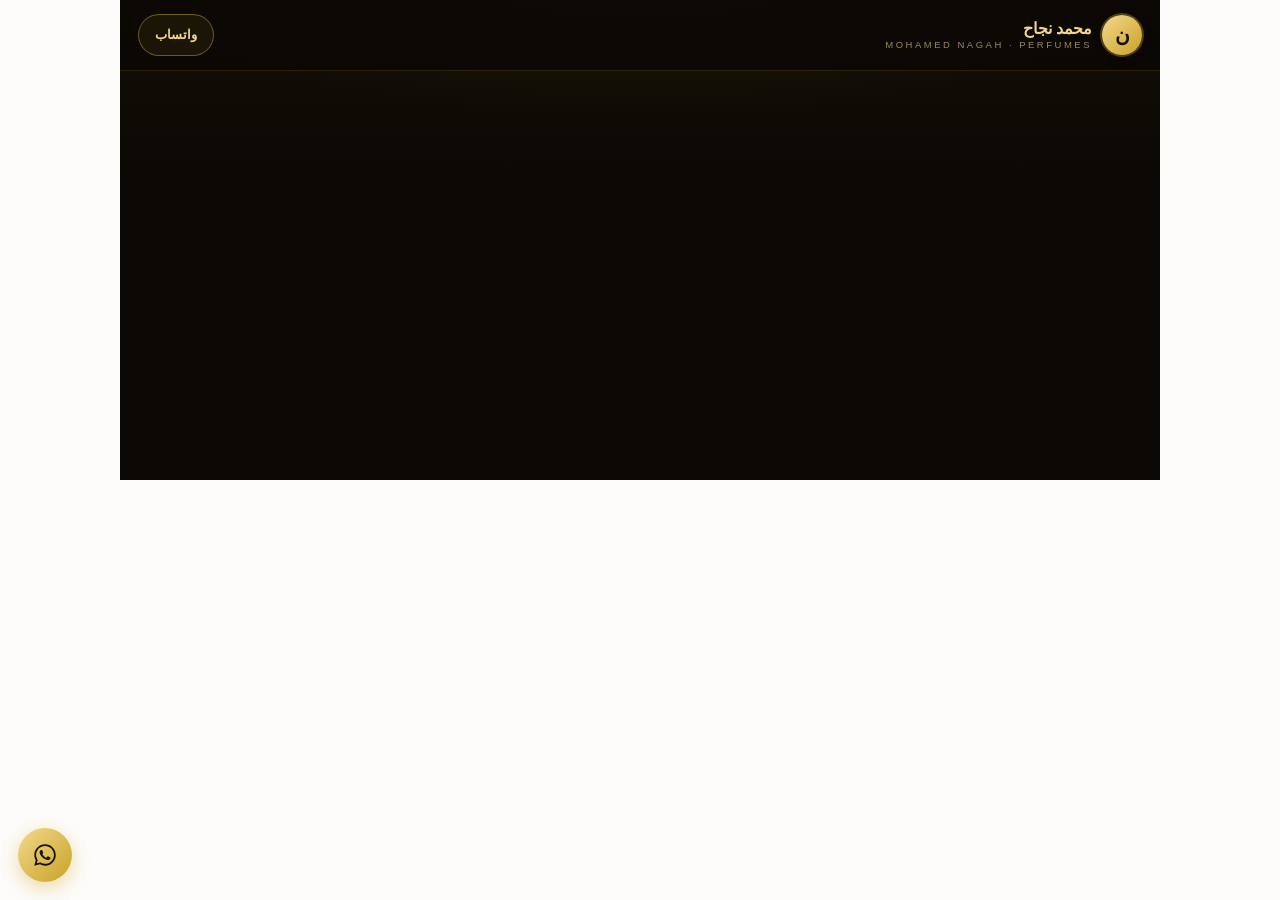
==== commit b964c9f2: "Stub instinctFile host global" ====
--- a/index.html
+++ b/index.html
@@ -1 +1,7 @@
-<!doctype html><html lang="ar" dir="rtl"><head><meta charset="utf-8"><meta name="viewport" content="width=device-width,initial-scale=1"><title>محمد نجاح للعطور</title><link rel="stylesheet" href="main.css"></head><body><div id="root"></div><script src="main.js"></script></body></html>
+<!doctype html><html lang="ar" dir="rtl"><head><meta charset="utf-8"><meta name="viewport" content="width=device-width,initial-scale=1"><title>محمد نجاح للعطور</title><link rel="stylesheet" href="main.css"></head><body><div id="root"></div><script>
+window.instinctFile = window.instinctFile || {
+  initialRoute: location.pathname + location.search + location.hash,
+  route: function () {},
+  ready: true
+};
+</script><script src="main.js"></script></body></html>
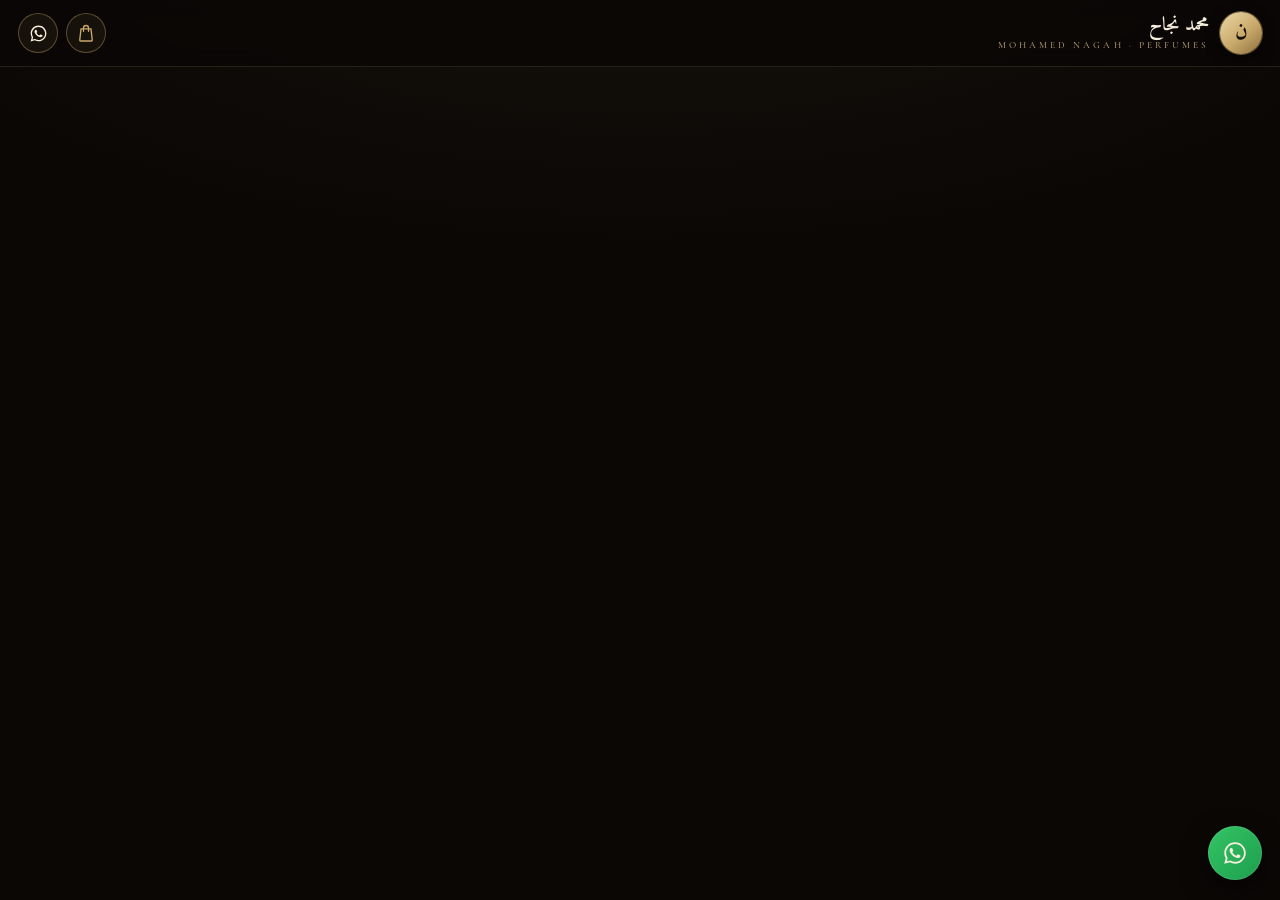
==== commit dbe8a3fd: "Real per-product gender filters (m/w/unisex field, 137 classified) + full-width desktop layout" ====
--- a/index.html
+++ b/index.html
@@ -1,4 +1,7 @@
-<!doctype html><html lang="ar" dir="rtl"><head><meta charset="utf-8"><meta name="viewport" content="width=device-width,initial-scale=1"><title>محمد نجاح للعطور</title><link rel="stylesheet" href="main.css"></head><body><div id="root"></div><script>
+<!doctype html><html lang="ar" dir="rtl"><head><meta charset="utf-8"><base href="/"><meta name="viewport" content="width=device-width,initial-scale=1"><title>محمد نجاح للعطور</title><link rel="stylesheet" href="main.css"><style>
+body{background:#0a0705;margin:0}
+.file-card{max-width:none!important;margin:0!important;padding:0!important;gap:0!important;border-radius:0!important;background:transparent!important}
+</style></head><body><div id="root"></div><script>
 window.instinctFile = window.instinctFile || {
   initialRoute: location.pathname + location.search + location.hash,
   route: function () {},
--- a/main.css
+++ b/main.css
@@ -744,96 +744,18 @@
 .draggable-region {
   display: none;
 }
-@font-face {
-  font-family: GT America;
-  src: url("assets/2L3TNOC4.woff2") format("woff2");
-  font-weight: 400;
-  font-style: normal;
-  font-display: swap;
-}
-@font-face {
-  font-family: GT America;
-  src: url("assets/GWBPHQBQ.woff2") format("woff2");
-  font-weight: 500;
-  font-style: normal;
-  font-display: swap;
-}
-@font-face {
-  font-family: GT America;
-  src: url("assets/6HBTCF3E.woff2") format("woff2");
-  font-weight: 700;
-  font-style: normal;
-  font-display: swap;
-}
-@font-face {
-  font-family: Season Mix;
-  src: url("assets/7UAGB34N.woff2") format("woff2");
-  font-weight: 400;
-  font-style: normal;
-  font-display: swap;
-  font-feature-settings: "ss03", "ss06";
-}
-@font-face {
-  font-family: Season Mix;
-  src: url("assets/ZITNQAWX.woff2") format("woff2");
-  font-weight: 500;
-  font-style: normal;
-  font-display: swap;
-  font-feature-settings: "ss03", "ss06";
-}
-@font-face {
-  font-family: Aime;
-  src: url("assets/RK4X2PXO.woff2") format("woff2");
-  font-weight: 300;
-  font-style: normal;
-  font-display: swap;
-}
-@font-face {
-  font-family: Aime;
-  src: url("assets/E34RMFMI.woff2") format("woff2");
-  font-weight: 700;
-  font-style: normal;
-  font-display: swap;
-}
-@font-face {
-  font-family: Aime;
-  src: url("assets/DCUCO6EG.woff2") format("woff2");
-  font-weight: 800;
-  font-style: normal;
-  font-display: swap;
-}
-@font-face {
-  font-family: KMR Melange Grotesk;
-  src: url("assets/WM77GZQE.ttf") format("truetype");
-  font-weight: 350;
-  font-style: normal;
-  font-display: swap;
-  font-feature-settings: "pnum";
-}
-@font-face {
-  font-family: KMR Melange Grotesk;
-  src: url("assets/EDUFJISK.woff2") format("woff2");
-  font-weight: 400;
-  font-style: normal;
-  font-display: swap;
-  font-feature-settings: "pnum";
-}
-@font-face {
-  font-family: KMR Melange Grotesk;
-  src: url("assets/ESVYJHOG.woff2") format("woff2");
-  font-weight: 500;
-  font-style: normal;
-  font-display: swap;
-  font-feature-settings: "pnum";
-}
-@font-face {
-  font-family: KMR Melange Grotesk;
-  src: url("assets/PQNVRRKH.otf") format("opentype");
-  font-weight: 600;
-  font-style: normal;
-  font-display: swap;
-  font-feature-settings: "pnum";
-}
+
+
+
+
+
+
+
+
+
+
+
+
 :root {
   --ds-terracotta:#c95f5b;
   --ds-orange:#e36d42;
@@ -1064,13 +986,7 @@
 .dark .hover\:text-black:hover {
   color: hsl(var(--foreground));
 }
-@font-face {
-  font-family: Aime;
-  src: url("assets/KZYIEKM3.woff2") format("woff2");
-  font-weight: 400;
-  font-style: normal;
-  font-display: swap;
-}
+
 .ds-top-fade:before {
   content: "";
   position: absolute;
@@ -4984,105 +4900,822 @@
 }
 
 /* src/style.css */
+@font-face {
+  font-family: "Amiri";
+  font-style: normal;
+  font-weight: 400;
+  font-display: swap;
+  src: url(fonts/amiri-400-arabic.woff2) format("woff2");
+  unicode-range:
+    U+0600-06FF,
+    U+0750-077F,
+    U+0870-0891,
+    U+0897-08E1,
+    U+08E3-08FF,
+    U+200C-200E,
+    U+2010-2011,
+    U+204F,
+    U+2E41,
+    U+FB50-FDFF,
+    U+FE70-FE74,
+    U+FE76-FEFC,
+    U+102E0-102FB,
+    U+10E60-10E7E,
+    U+10EC2-10EC7,
+    U+10EC9-10EEE,
+    U+10EF0-10EFF,
+    U+1EE00-1EE03,
+    U+1EE05-1EE1F,
+    U+1EE21-1EE22,
+    U+1EE24,
+    U+1EE27,
+    U+1EE29-1EE32,
+    U+1EE34-1EE37,
+    U+1EE39,
+    U+1EE3B,
+    U+1EE42,
+    U+1EE47,
+    U+1EE49,
+    U+1EE4B,
+    U+1EE4D-1EE4F,
+    U+1EE51-1EE52,
+    U+1EE54,
+    U+1EE57,
+    U+1EE59,
+    U+1EE5B,
+    U+1EE5D,
+    U+1EE5F,
+    U+1EE61-1EE62,
+    U+1EE64,
+    U+1EE67-1EE6A,
+    U+1EE6C-1EE72,
+    U+1EE74-1EE77,
+    U+1EE79-1EE7C,
+    U+1EE7E,
+    U+1EE80-1EE89,
+    U+1EE8B-1EE9B,
+    U+1EEA1-1EEA3,
+    U+1EEA5-1EEA9,
+    U+1EEAB-1EEBB,
+    U+1EEF0-1EEF1;
+}
+@font-face {
+  font-family: "Amiri";
+  font-style: normal;
+  font-weight: 400;
+  font-display: swap;
+  src: url(fonts/amiri-400-latin.woff2) format("woff2");
+  unicode-range:
+    U+0000-00FF,
+    U+0131,
+    U+0152-0153,
+    U+02BB-02BC,
+    U+02C6,
+    U+02DA,
+    U+02DC,
+    U+0304,
+    U+0308,
+    U+0329,
+    U+2000-206F,
+    U+20AC,
+    U+2122,
+    U+2191,
+    U+2193,
+    U+2212,
+    U+2215,
+    U+FEFF,
+    U+FFFD;
+}
+@font-face {
+  font-family: "Amiri";
+  font-style: normal;
+  font-weight: 700;
+  font-display: swap;
+  src: url(fonts/amiri-700-arabic.woff2) format("woff2");
+  unicode-range:
+    U+0600-06FF,
+    U+0750-077F,
+    U+0870-0891,
+    U+0897-08E1,
+    U+08E3-08FF,
+    U+200C-200E,
+    U+2010-2011,
+    U+204F,
+    U+2E41,
+    U+FB50-FDFF,
+    U+FE70-FE74,
+    U+FE76-FEFC,
+    U+102E0-102FB,
+    U+10E60-10E7E,
+    U+10EC2-10EC7,
+    U+10EC9-10EEE,
+    U+10EF0-10EFF,
+    U+1EE00-1EE03,
+    U+1EE05-1EE1F,
+    U+1EE21-1EE22,
+    U+1EE24,
+    U+1EE27,
+    U+1EE29-1EE32,
+    U+1EE34-1EE37,
+    U+1EE39,
+    U+1EE3B,
+    U+1EE42,
+    U+1EE47,
+    U+1EE49,
+    U+1EE4B,
+    U+1EE4D-1EE4F,
+    U+1EE51-1EE52,
+    U+1EE54,
+    U+1EE57,
+    U+1EE59,
+    U+1EE5B,
+    U+1EE5D,
+    U+1EE5F,
+    U+1EE61-1EE62,
+    U+1EE64,
+    U+1EE67-1EE6A,
+    U+1EE6C-1EE72,
+    U+1EE74-1EE77,
+    U+1EE79-1EE7C,
+    U+1EE7E,
+    U+1EE80-1EE89,
+    U+1EE8B-1EE9B,
+    U+1EEA1-1EEA3,
+    U+1EEA5-1EEA9,
+    U+1EEAB-1EEBB,
+    U+1EEF0-1EEF1;
+}
+@font-face {
+  font-family: "Amiri";
+  font-style: normal;
+  font-weight: 700;
+  font-display: swap;
+  src: url(fonts/amiri-700-latin.woff2) format("woff2");
+  unicode-range:
+    U+0000-00FF,
+    U+0131,
+    U+0152-0153,
+    U+02BB-02BC,
+    U+02C6,
+    U+02DA,
+    U+02DC,
+    U+0304,
+    U+0308,
+    U+0329,
+    U+2000-206F,
+    U+20AC,
+    U+2122,
+    U+2191,
+    U+2193,
+    U+2212,
+    U+2215,
+    U+FEFF,
+    U+FFFD;
+}
+@font-face {
+  font-family: "Cormorant Garamond";
+  font-style: normal;
+  font-weight: 500;
+  font-display: swap;
+  src: url(fonts/cormorant-500-latin.woff2) format("woff2");
+  unicode-range:
+    U+0000-00FF,
+    U+0131,
+    U+0152-0153,
+    U+02BB-02BC,
+    U+02C6,
+    U+02DA,
+    U+02DC,
+    U+0304,
+    U+0308,
+    U+0329,
+    U+2000-206F,
+    U+20AC,
+    U+2122,
+    U+2191,
+    U+2193,
+    U+2212,
+    U+2215,
+    U+FEFF,
+    U+FFFD;
+}
+@font-face {
+  font-family: "Cormorant Garamond";
+  font-style: normal;
+  font-weight: 600;
+  font-display: swap;
+  src: url(fonts/cormorant-600-latin.woff2) format("woff2");
+  unicode-range:
+    U+0000-00FF,
+    U+0131,
+    U+0152-0153,
+    U+02BB-02BC,
+    U+02C6,
+    U+02DA,
+    U+02DC,
+    U+0304,
+    U+0308,
+    U+0329,
+    U+2000-206F,
+    U+20AC,
+    U+2122,
+    U+2191,
+    U+2193,
+    U+2212,
+    U+2215,
+    U+FEFF,
+    U+FFFD;
+}
+@font-face {
+  font-family: "IBM Plex Sans Arabic";
+  font-style: normal;
+  font-weight: 300;
+  font-display: swap;
+  src: url(fonts/ibm-300-arabic.woff2) format("woff2");
+  unicode-range:
+    U+0600-06FF,
+    U+0750-077F,
+    U+0870-0891,
+    U+0897-08E1,
+    U+08E3-08FF,
+    U+200C-200E,
+    U+2010-2011,
+    U+204F,
+    U+2E41,
+    U+FB50-FDFF,
+    U+FE70-FE74,
+    U+FE76-FEFC,
+    U+102E0-102FB,
+    U+10E60-10E7E,
+    U+10EC2-10EC7,
+    U+10EC9-10EEE,
+    U+10EF0-10EFF,
+    U+1EE00-1EE03,
+    U+1EE05-1EE1F,
+    U+1EE21-1EE22,
+    U+1EE24,
+    U+1EE27,
+    U+1EE29-1EE32,
+    U+1EE34-1EE37,
+    U+1EE39,
+    U+1EE3B,
+    U+1EE42,
+    U+1EE47,
+    U+1EE49,
+    U+1EE4B,
+    U+1EE4D-1EE4F,
+    U+1EE51-1EE52,
+    U+1EE54,
+    U+1EE57,
+    U+1EE59,
+    U+1EE5B,
+    U+1EE5D,
+    U+1EE5F,
+    U+1EE61-1EE62,
+    U+1EE64,
+    U+1EE67-1EE6A,
+    U+1EE6C-1EE72,
+    U+1EE74-1EE77,
+    U+1EE79-1EE7C,
+    U+1EE7E,
+    U+1EE80-1EE89,
+    U+1EE8B-1EE9B,
+    U+1EEA1-1EEA3,
+    U+1EEA5-1EEA9,
+    U+1EEAB-1EEBB,
+    U+1EEF0-1EEF1;
+}
+@font-face {
+  font-family: "IBM Plex Sans Arabic";
+  font-style: normal;
+  font-weight: 300;
+  font-display: swap;
+  src: url(fonts/ibm-300-latin.woff2) format("woff2");
+  unicode-range:
+    U+0000-00FF,
+    U+0131,
+    U+0152-0153,
+    U+02BB-02BC,
+    U+02C6,
+    U+02DA,
+    U+02DC,
+    U+0304,
+    U+0308,
+    U+0329,
+    U+2000-206F,
+    U+20AC,
+    U+2122,
+    U+2191,
+    U+2193,
+    U+2212,
+    U+2215,
+    U+FEFF,
+    U+FFFD;
+}
+@font-face {
+  font-family: "IBM Plex Sans Arabic";
+  font-style: normal;
+  font-weight: 400;
+  font-display: swap;
+  src: url(fonts/ibm-400-arabic.woff2) format("woff2");
+  unicode-range:
+    U+0600-06FF,
+    U+0750-077F,
+    U+0870-0891,
+    U+0897-08E1,
+    U+08E3-08FF,
+    U+200C-200E,
+    U+2010-2011,
+    U+204F,
+    U+2E41,
+    U+FB50-FDFF,
+    U+FE70-FE74,
+    U+FE76-FEFC,
+    U+102E0-102FB,
+    U+10E60-10E7E,
+    U+10EC2-10EC7,
+    U+10EC9-10EEE,
+    U+10EF0-10EFF,
+    U+1EE00-1EE03,
+    U+1EE05-1EE1F,
+    U+1EE21-1EE22,
+    U+1EE24,
+    U+1EE27,
+    U+1EE29-1EE32,
+    U+1EE34-1EE37,
+    U+1EE39,
+    U+1EE3B,
+    U+1EE42,
+    U+1EE47,
+    U+1EE49,
+    U+1EE4B,
+    U+1EE4D-1EE4F,
+    U+1EE51-1EE52,
+    U+1EE54,
+    U+1EE57,
+    U+1EE59,
+    U+1EE5B,
+    U+1EE5D,
+    U+1EE5F,
+    U+1EE61-1EE62,
+    U+1EE64,
+    U+1EE67-1EE6A,
+    U+1EE6C-1EE72,
+    U+1EE74-1EE77,
+    U+1EE79-1EE7C,
+    U+1EE7E,
+    U+1EE80-1EE89,
+    U+1EE8B-1EE9B,
+    U+1EEA1-1EEA3,
+    U+1EEA5-1EEA9,
+    U+1EEAB-1EEBB,
+    U+1EEF0-1EEF1;
+}
+@font-face {
+  font-family: "IBM Plex Sans Arabic";
+  font-style: normal;
+  font-weight: 400;
+  font-display: swap;
+  src: url(fonts/ibm-400-latin.woff2) format("woff2");
+  unicode-range:
+    U+0000-00FF,
+    U+0131,
+    U+0152-0153,
+    U+02BB-02BC,
+    U+02C6,
+    U+02DA,
+    U+02DC,
+    U+0304,
+    U+0308,
+    U+0329,
+    U+2000-206F,
+    U+20AC,
+    U+2122,
+    U+2191,
+    U+2193,
+    U+2212,
+    U+2215,
+    U+FEFF,
+    U+FFFD;
+}
+@font-face {
+  font-family: "IBM Plex Sans Arabic";
+  font-style: normal;
+  font-weight: 500;
+  font-display: swap;
+  src: url(fonts/ibm-500-arabic.woff2) format("woff2");
+  unicode-range:
+    U+0600-06FF,
+    U+0750-077F,
+    U+0870-0891,
+    U+0897-08E1,
+    U+08E3-08FF,
+    U+200C-200E,
+    U+2010-2011,
+    U+204F,
+    U+2E41,
+    U+FB50-FDFF,
+    U+FE70-FE74,
+    U+FE76-FEFC,
+    U+102E0-102FB,
+    U+10E60-10E7E,
+    U+10EC2-10EC7,
+    U+10EC9-10EEE,
+    U+10EF0-10EFF,
+    U+1EE00-1EE03,
+    U+1EE05-1EE1F,
+    U+1EE21-1EE22,
+    U+1EE24,
+    U+1EE27,
+    U+1EE29-1EE32,
+    U+1EE34-1EE37,
+    U+1EE39,
+    U+1EE3B,
+    U+1EE42,
+    U+1EE47,
+    U+1EE49,
+    U+1EE4B,
+    U+1EE4D-1EE4F,
+    U+1EE51-1EE52,
+    U+1EE54,
+    U+1EE57,
+    U+1EE59,
+    U+1EE5B,
+    U+1EE5D,
+    U+1EE5F,
+    U+1EE61-1EE62,
+    U+1EE64,
+    U+1EE67-1EE6A,
+    U+1EE6C-1EE72,
+    U+1EE74-1EE77,
+    U+1EE79-1EE7C,
+    U+1EE7E,
+    U+1EE80-1EE89,
+    U+1EE8B-1EE9B,
+    U+1EEA1-1EEA3,
+    U+1EEA5-1EEA9,
+    U+1EEAB-1EEBB,
+    U+1EEF0-1EEF1;
+}
+@font-face {
+  font-family: "IBM Plex Sans Arabic";
+  font-style: normal;
+  font-weight: 500;
+  font-display: swap;
+  src: url(fonts/ibm-500-latin.woff2) format("woff2");
+  unicode-range:
+    U+0000-00FF,
+    U+0131,
+    U+0152-0153,
+    U+02BB-02BC,
+    U+02C6,
+    U+02DA,
+    U+02DC,
+    U+0304,
+    U+0308,
+    U+0329,
+    U+2000-206F,
+    U+20AC,
+    U+2122,
+    U+2191,
+    U+2193,
+    U+2212,
+    U+2215,
+    U+FEFF,
+    U+FFFD;
+}
+@font-face {
+  font-family: "IBM Plex Sans Arabic";
+  font-style: normal;
+  font-weight: 700;
+  font-display: swap;
+  src: url(fonts/ibm-700-arabic.woff2) format("woff2");
+  unicode-range:
+    U+0600-06FF,
+    U+0750-077F,
+    U+0870-0891,
+    U+0897-08E1,
+    U+08E3-08FF,
+    U+200C-200E,
+    U+2010-2011,
+    U+204F,
+    U+2E41,
+    U+FB50-FDFF,
+    U+FE70-FE74,
+    U+FE76-FEFC,
+    U+102E0-102FB,
+    U+10E60-10E7E,
+    U+10EC2-10EC7,
+    U+10EC9-10EEE,
+    U+10EF0-10EFF,
+    U+1EE00-1EE03,
+    U+1EE05-1EE1F,
+    U+1EE21-1EE22,
+    U+1EE24,
+    U+1EE27,
+    U+1EE29-1EE32,
+    U+1EE34-1EE37,
+    U+1EE39,
+    U+1EE3B,
+    U+1EE42,
+    U+1EE47,
+    U+1EE49,
+    U+1EE4B,
+    U+1EE4D-1EE4F,
+    U+1EE51-1EE52,
+    U+1EE54,
+    U+1EE57,
+    U+1EE59,
+    U+1EE5B,
+    U+1EE5D,
+    U+1EE5F,
+    U+1EE61-1EE62,
+    U+1EE64,
+    U+1EE67-1EE6A,
+    U+1EE6C-1EE72,
+    U+1EE74-1EE77,
+    U+1EE79-1EE7C,
+    U+1EE7E,
+    U+1EE80-1EE89,
+    U+1EE8B-1EE9B,
+    U+1EEA1-1EEA3,
+    U+1EEA5-1EEA9,
+    U+1EEAB-1EEBB,
+    U+1EEF0-1EEF1;
+}
+@font-face {
+  font-family: "IBM Plex Sans Arabic";
+  font-style: normal;
+  font-weight: 700;
+  font-display: swap;
+  src: url(fonts/ibm-700-latin.woff2) format("woff2");
+  unicode-range:
+    U+0000-00FF,
+    U+0131,
+    U+0152-0153,
+    U+02BB-02BC,
+    U+02C6,
+    U+02DA,
+    U+02DC,
+    U+0304,
+    U+0308,
+    U+0329,
+    U+2000-206F,
+    U+20AC,
+    U+2122,
+    U+2191,
+    U+2193,
+    U+2212,
+    U+2215,
+    U+FEFF,
+    U+FFFD;
+}
 .lx {
-  margin: -24px;
-  padding: 0 0 40px;
+  --bg: #0a0705;
+  --bg-2: #100b07;
+  --panel: #17110a;
+  --gold: #c9a96a;
+  --gold-hi: #ecd9a8;
+  --gold-deep: #8c6f3e;
+  --ink: #f5eedd;
+  --muted: #ab9870;
+  --line: rgba(201, 169, 106, 0.16);
+  --line-strong: rgba(201, 169, 106, 0.38);
+  --ivory: #fdfaf2;
+  --serif: "Amiri", serif;
+  --sans:
+    "IBM Plex Sans Arabic",
+    "Segoe UI",
+    Tahoma,
+    sans-serif;
+  --latin: "Cormorant Garamond", serif;
+  min-height: 100vh;
   background:
     radial-gradient(
-      1200px 500px at 50% -180px,
-      rgba(212, 175, 55, 0.12),
-      transparent 60%),
-    linear-gradient(
-      180deg,
-      #131007 0%,
-      #0b0805 40%,
-      #0b0805 100%);
-  color: #f2ead6;
-  min-height: 480px;
-  font-family:
-    "Segoe UI",
-    Tahoma,
-    "Noto Kufi Arabic",
-    sans-serif;
-}
-@media (min-width: 768px) {
-  .lx {
-    margin: -36px;
-  }
+      1200px 500px at 50% -100px,
+      rgba(201, 169, 106, 0.07),
+      transparent 70%),
+    var(--bg);
+  color: var(--ink);
+  font-family: var(--sans);
+  font-weight: 400;
+  line-height: 1.75;
+  -webkit-font-smoothing: antialiased;
+  padding-bottom: 40px;
+}
+.lx * {
+  box-sizing: border-box;
+  margin: 0;
+  padding: 0;
+}
+.lx img {
+  max-width: 100%;
+}
+.lx a {
+  text-decoration: none;
+  color: inherit;
+}
+.lx button {
+  font-family: var(--sans);
+}
+@keyframes lxFadeUp {
+  from {
+    opacity: 0;
+    transform: translateY(14px);
+  }
+  to {
+    opacity: 1;
+    transform: none;
+  }
+}
+@keyframes lxFadeIn {
+  from {
+    opacity: 0;
+  }
+  to {
+    opacity: 1;
+  }
+}
+@keyframes lxSheetUp {
+  from {
+    transform: translateY(48px);
+    opacity: 0;
+  }
+  to {
+    transform: none;
+    opacity: 1;
+  }
+}
+@keyframes lxKenBurns {
+  from {
+    transform: scale(1);
+  }
+  to {
+    transform: scale(1.08);
+  }
+}
+.lx-anim {
+  animation: lxFadeUp 0.5s cubic-bezier(0.2, 0.7, 0.3, 1) both;
 }
 .lx-header {
   display: flex;
   align-items: center;
   justify-content: space-between;
   gap: 12px;
-  padding: 14px 18px;
-  border-bottom: 1px solid rgba(212, 175, 55, 0.16);
-  background: rgba(11, 8, 5, 0.85);
+  padding: 12px 18px;
   position: sticky;
   top: 0;
-  z-index: 10;
-  backdrop-filter: blur(8px);
+  z-index: 40;
+  background: rgba(10, 7, 5, 0.82);
+  backdrop-filter: blur(10px);
+  border-bottom: 1px solid var(--line);
 }
 .lx-brand {
   display: flex;
   align-items: center;
-  gap: 10px;
+  gap: 11px;
 }
 .lx-brand-mark {
+  width: 42px;
+  height: 42px;
+  border-radius: 50%;
+  display: flex;
+  align-items: center;
+  justify-content: center;
+  font-family: var(--serif);
+  font-size: 22px;
+  font-weight: 700;
+  color: #171006;
+  background:
+    linear-gradient(
+      140deg,
+      var(--gold-hi),
+      var(--gold) 55%,
+      var(--gold-deep));
+  box-shadow: 0 0 0 1px rgba(201, 169, 106, 0.5), 0 4px 14px rgba(0, 0, 0, 0.5);
+}
+.lx-brand-mark-sm {
+  width: 34px;
+  height: 34px;
+  font-size: 18px;
+  margin: 0 auto;
+}
+.lx-brand-text {
+  display: flex;
+  flex-direction: column;
+  line-height: 1.3;
+}
+.lx-brand-text strong {
+  font-family: var(--serif);
+  font-size: 19px;
+  color: var(--ink);
+  letter-spacing: 0.01em;
+}
+.lx-brand-text em {
+  font-family: var(--latin);
+  font-style: normal;
+  font-size: 9.5px;
+  letter-spacing: 0.32em;
+  color: var(--muted);
+}
+.lx-header-actions {
+  display: flex;
+  align-items: center;
+  gap: 8px;
+}
+.lx-header-wa,
+.lx-cart-btn {
+  position: relative;
   width: 40px;
   height: 40px;
   border-radius: 50%;
-  display: grid;
-  place-items: center;
-  font-size: 20px;
-  font-weight: 800;
-  color: #17110a;
+  border: 1px solid var(--line-strong);
+  background: rgba(201, 169, 106, 0.07);
+  color: var(--gold);
+  display: flex;
+  align-items: center;
+  justify-content: center;
+  cursor: pointer;
+  transition: background 0.2s ease;
+}
+.lx-header-wa:hover,
+.lx-cart-btn:hover {
+  background: rgba(201, 169, 106, 0.18);
+}
+.lx-cart-count {
+  position: absolute;
+  top: -5px;
+  inset-inline-end: -5px;
+  min-width: 19px;
+  height: 19px;
+  border-radius: 999px;
   background:
     linear-gradient(
       135deg,
-      #f3d98b,
-      #c9a227);
-  box-shadow: 0 0 0 2px rgba(212, 175, 55, 0.35), 0 2px 10px rgba(0, 0, 0, 0.5);
-}
-.lx-brand-text {
+      var(--gold-hi),
+      var(--gold));
+  color: #171006;
+  font-size: 11.5px;
+  font-weight: 700;
+  display: flex;
+  align-items: center;
+  justify-content: center;
+  padding: 0 4px;
+  box-shadow: 0 2px 6px rgba(0, 0, 0, 0.45);
+}
+.lx-kicker {
+  display: flex;
+  align-items: center;
+  justify-content: center;
+  gap: 14px;
+  font-family: var(--latin);
+  font-size: 12px;
+  font-weight: 600;
+  letter-spacing: 0.38em;
+  color: var(--gold);
+  text-transform: uppercase;
+}
+.lx-kicker i {
+  display: block;
+  width: 42px;
+  height: 1px;
+  background:
+    linear-gradient(
+      90deg,
+      transparent,
+      var(--gold),
+      transparent);
+}
+.lx-kicker-sm {
+  font-size: 10.5px;
+  letter-spacing: 0.3em;
+}
+.lx-kicker-sm i {
+  width: 30px;
+}
+.lx-h2 {
+  font-family: var(--serif);
+  font-size: 27px;
+  font-weight: 700;
+  color: var(--ink);
+  text-align: center;
+}
+.lx-section-head {
   display: flex;
   flex-direction: column;
-  line-height: 1.25;
-}
-.lx-brand-text strong {
-  font-size: 16px;
-  color: #f3d98b;
-}
-.lx-brand-text em {
-  font-style: normal;
-  font-size: 9.5px;
-  letter-spacing: 2.5px;
-  color: #9c8a5f;
-  direction: ltr;
-  text-align: right;
-}
-.lx-header-wa {
-  padding: 8px 16px;
-  border-radius: 999px;
-  border: 1px solid rgba(212, 175, 55, 0.45);
-  color: #f3d98b;
-  font-size: 13px;
-  font-weight: 700;
-  text-decoration: none;
-  background: rgba(212, 175, 55, 0.08);
-}
-.lx-header-wa:hover {
-  background: rgba(212, 175, 55, 0.18);
+  align-items: center;
+  gap: 8px;
+  padding: 42px 20px 20px;
+  scroll-margin-top: 70px;
 }
 .lx-hero {
   position: relative;
-  margin: 0;
-  border-radius: 0 0 28px 28px;
+  min-height: min(82vh, 760px);
+  display: flex;
+  align-items: flex-end;
+  justify-content: center;
   overflow: hidden;
-  min-height: 420px;
-  display: flex;
-  align-items: flex-end;
-  border-bottom: 1px solid rgba(212, 175, 55, 0.25);
+  border-bottom: 1px solid var(--line);
 }
 .lx-hero-img {
   position: absolute;
@@ -5090,783 +5723,827 @@
   width: 100%;
   height: 100%;
   object-fit: cover;
-  object-position: center 30%;
-}
-.lx-hero-overlay {
-  position: relative;
-  width: 100%;
-  padding: 120px 22px 26px;
-  text-align: center;
+  animation: lxKenBurns 24s ease-in-out infinite alternate;
+}
+.lx-hero-veil {
+  position: absolute;
+  inset: 0;
   background:
     linear-gradient(
       180deg,
-      rgba(11, 8, 5, 0) 0%,
-      rgba(11, 8, 5, 0.55) 40%,
-      rgba(11, 8, 5, 0.92) 100%);
-}
-.lx-hero-kicker {
-  display: block;
-  font-size: 10px;
-  letter-spacing: 4px;
-  color: #d4af37;
-  direction: ltr;
-  margin-bottom: 8px;
+      rgba(10, 7, 5, 0.55) 0%,
+      rgba(10, 7, 5, 0.15) 35%,
+      rgba(10, 7, 5, 0.88) 78%,
+      var(--bg) 100%);
+}
+.lx-hero-content {
+  position: relative;
+  z-index: 2;
+  text-align: center;
+  padding: 40px 24px 76px;
+  display: flex;
+  flex-direction: column;
+  align-items: center;
+  gap: 18px;
+  max-width: 640px;
 }
 .lx-title {
-  margin: 0 0 10px;
-  font-size: 34px;
-  font-weight: 800;
+  font-family: var(--serif);
+  font-size: clamp(44px, 11vw, 68px);
+  font-weight: 700;
   line-height: 1.35;
   background:
     linear-gradient(
-      90deg,
-      #fbe9b0 0%,
-      #d4af37 45%,
-      #fbe9b0 100%);
+      160deg,
+      #f7edd2 20%,
+      var(--gold-hi) 45%,
+      var(--gold) 70%,
+      var(--gold-deep));
   -webkit-background-clip: text;
   background-clip: text;
-  color: transparent;
+  -webkit-text-fill-color: transparent;
+  text-shadow: 0 22px 60px rgba(0, 0, 0, 0.55);
 }
 .lx-sub {
-  margin: 0 auto 16px;
+  font-size: 15.5px;
+  font-weight: 300;
+  line-height: 2.05;
+  color: #ded2b4;
   max-width: 460px;
-  font-size: 14.5px;
-  line-height: 1.9;
-  color: #e3d7b8;
-}
-.lx-wa-hero {
-  display: inline-block;
-  padding: 12px 22px;
+}
+.lx-hero-ctas {
+  display: flex;
+  gap: 12px;
+  flex-wrap: wrap;
+  justify-content: center;
+  margin-top: 6px;
+}
+.lx-hero-scroll {
+  position: absolute;
+  bottom: 18px;
+  left: 50%;
+  transform: translateX(-50%) rotate(-90deg);
+  color: var(--gold);
+  font-size: 26px;
+  z-index: 2;
+  animation: lxFadeIn 1.4s ease both;
+}
+.lx-btn-gold {
+  display: inline-flex;
+  align-items: center;
+  justify-content: center;
+  padding: 14px 34px;
+  border: none;
   border-radius: 999px;
-  color: #17110a;
-  font-size: 14.5px;
-  font-weight: 800;
-  text-decoration: none;
-  background:
-    linear-gradient(
-      90deg,
-      #f3d98b,
-      #d4af37);
-  box-shadow: 0 6px 18px rgba(212, 175, 55, 0.35);
-}
-.lx-wa-hero:hover {
-  filter: brightness(1.07);
-}
-.lx-cats {
-  display: flex;
-  gap: 14px;
-  justify-content: center;
-  padding: 22px 18px 4px;
-  flex-wrap: wrap;
-}
-.lx-cat {
-  background: none;
-  border: none;
-  cursor: pointer;
-  padding: 0;
-}
-.lx-cat-circle {
-  width: 64px;
-  height: 64px;
-  border-radius: 50%;
-  display: grid;
-  place-items: center;
-  font-size: 13.5px;
-  font-weight: 700;
-  color: #e3d7b8;
-  background: #171208;
-  border: 1.5px solid rgba(212, 175, 55, 0.4);
-  transition: all 0.15s ease;
-}
-.lx-cat.is-active .lx-cat-circle {
   background:
     linear-gradient(
       135deg,
-      #f3d98b,
-      #c9a227);
-  color: #17110a;
-  border-color: #d4af37;
-  box-shadow: 0 4px 14px rgba(212, 175, 55, 0.4);
-}
-.lx-section-head {
-  display: flex;
+      var(--gold-hi),
+      var(--gold) 55%,
+      var(--gold-deep));
+  color: #171006;
+  font-size: 15.5px;
+  font-weight: 700;
+  font-family: var(--sans);
+  cursor: pointer;
+  box-shadow: 0 10px 30px rgba(201, 169, 106, 0.25), inset 0 1px 0 rgba(255, 255, 255, 0.35);
+  transition: transform 0.2s ease, filter 0.2s ease;
+}
+.lx-btn-gold:hover {
+  filter: brightness(1.06);
+  transform: translateY(-1px);
+}
+.lx-btn-ghost {
+  display: inline-flex;
   align-items: center;
-  gap: 12px;
-  margin: 26px 18px 14px;
-}
-.lx-h2 {
-  margin: 0;
-  font-size: 19px;
-  color: #f3d98b;
-  font-weight: 800;
-  white-space: nowrap;
-}
-.lx-section-line {
-  flex: 1;
-  height: 1px;
+  justify-content: center;
+  padding: 13px 30px;
+  border-radius: 999px;
+  border: 1px solid var(--line-strong);
+  background: rgba(10, 7, 5, 0.35);
+  color: var(--gold-hi);
+  font-size: 15px;
+  font-weight: 500;
+  cursor: pointer;
+  transition: background 0.2s ease;
+}
+.lx-btn-ghost:hover {
+  background: rgba(201, 169, 106, 0.12);
+}
+.lx-band {
+  display: flex;
+  align-items: center;
+  justify-content: center;
+  gap: 16px;
+  flex-wrap: wrap;
+  padding: 15px 20px;
+  border-bottom: 1px solid var(--line);
+  background: var(--bg-2);
+  font-size: 12.5px;
+  font-weight: 500;
+  letter-spacing: 0.04em;
+  color: var(--muted);
+}
+.lx-band b {
+  color: var(--gold);
+  font-size: 10px;
+}
+.lx-cats {
+  display: flex;
+  gap: 8px;
+  justify-content: center;
+  flex-wrap: wrap;
+  padding: 22px 18px 4px;
+}
+.lx-cat {
+  padding: 9px 22px;
+  border-radius: 999px;
+  border: 1px solid var(--line-strong);
+  background: none;
+  color: var(--muted);
+  font-size: 13.5px;
+  font-weight: 500;
+  cursor: pointer;
+  transition: all 0.2s ease;
+}
+.lx-cat:hover {
+  color: var(--gold-hi);
+  border-color: var(--gold);
+}
+.lx-cat.is-active {
   background:
     linear-gradient(
-      90deg,
-      rgba(212, 175, 55, 0.4),
-      transparent);
+      135deg,
+      var(--gold-hi),
+      var(--gold));
+  border-color: transparent;
+  color: #171006;
+  font-weight: 700;
 }
 .lx-strip {
   display: flex;
-  gap: 12px;
+  gap: 14px;
   overflow-x: auto;
-  padding: 2px 18px 10px;
+  padding: 4px 18px 18px;
   scroll-snap-type: x mandatory;
-  -webkit-overflow-scrolling: touch;
+  scrollbar-width: none;
 }
 .lx-strip::-webkit-scrollbar {
   display: none;
 }
 .lx-card {
-  flex: 0 0 148px;
+  flex: 0 0 176px;
   scroll-snap-align: start;
   display: flex;
   flex-direction: column;
-  gap: 6px;
-  padding: 10px;
-  border-radius: 18px;
-  border: 1px solid rgba(212, 175, 55, 0.22);
-  background:
-    linear-gradient(
-      180deg,
-      #1a1409,
-      #120d06);
-  text-decoration: none;
-  color: inherit;
-}
-.lx-card:hover {
-  border-color: #d4af37;
-}
-.lx-card-photo {
+  gap: 10px;
+}
+.lx-grid {
+  display: grid;
+  grid-template-columns: repeat(2, 1fr);
+  gap: 16px 12px;
+  padding: 4px 18px 10px;
+}
+@media (min-width: 620px) {
+  .lx-grid {
+    grid-template-columns: repeat(3, 1fr);
+    gap: 22px 16px;
+  }
+}
+@media (min-width: 960px) {
+  .lx-grid {
+    grid-template-columns: repeat(4, 1fr);
+  }
+}
+@media (min-width: 1280px) {
+  .lx-grid {
+    grid-template-columns: repeat(5, 1fr);
+    gap: 26px 22px;
+    padding: 4px 48px 10px;
+  }
+}
+@media (min-width: 1700px) {
+  .lx-grid {
+    grid-template-columns: repeat(6, 1fr);
+    padding: 4px 72px 10px;
+  }
+}
+.lx-tile {
+  display: flex;
+  flex-direction: column;
+  gap: 10px;
+}
+.lx-tile-photo {
+  position: relative;
   display: block;
-  aspect-ratio: 1 / 1;
+}
+.lx-frame {
+  display: flex;
+  align-items: center;
+  justify-content: center;
+  aspect-ratio: 4 / 5;
+  border-radius: 16px;
   background:
     radial-gradient(
-      circle at 50% 35%,
-      #ffffff,
-      #f3efe4);
-  border-radius: 12px;
+      120% 90% at 50% 0%,
+      #ffffff 0%,
+      var(--ivory) 55%,
+      #efe6cf 100%);
+  border: 1px solid rgba(201, 169, 106, 0.45);
+  box-shadow:
+    inset 0 0 0 5px rgba(253, 250, 242, 0.9),
+    inset 0 0 0 6px rgba(201, 169, 106, 0.28),
+    0 10px 26px rgba(0, 0, 0, 0.42);
   overflow: hidden;
-}
-.lx-card-photo img {
-  width: 100%;
-  height: 100%;
+  transition: transform 0.25s ease, box-shadow 0.25s ease;
+}
+.lx-frame img {
+  max-width: 82%;
+  max-height: 82%;
   object-fit: contain;
-  display: block;
-}
-.lx-card-name {
-  font-size: 12.5px;
-  font-weight: 700;
-  line-height: 1.55;
-  color: #f2ead6;
-  display: -webkit-box;
-  -webkit-line-clamp: 2;
-  -webkit-box-orient: vertical;
-  overflow: hidden;
-  min-height: 3.1em;
-}
-.lx-card-meta {
-  font-size: 11.5px;
-  color: #b3a273;
-}
-.lx-tools {
-  margin: 0 18px 16px;
-}
-.lx-search {
-  width: 100%;
-  box-sizing: border-box;
-  padding: 13px 16px;
-  border-radius: 14px;
-  border: 1px solid rgba(212, 175, 55, 0.3);
-  background: #171208;
-  color: #f2ead6;
-  font-size: 15px;
-  font-family: inherit;
-  outline: none;
-}
-.lx-search:focus {
-  border-color: #d4af37;
-  box-shadow: 0 0 0 3px rgba(212, 175, 55, 0.15);
-}
-.lx-search::placeholder {
-  color: #8d7f5e;
-}
-.lx-count {
-  margin: 10px 2px 0;
-  font-size: 12.5px;
-  color: #8d7f5e;
-}
-.lx-empty {
-  text-align: center;
-  color: #cfc3a4;
-  padding: 32px 0;
-  font-size: 15px;
-}
-.lx-grid {
-  display: grid;
-  grid-template-columns: repeat(2, minmax(0, 1fr));
-  gap: 12px;
-  margin: 0 18px;
-}
-@media (min-width: 768px) {
-  .lx-grid {
-    grid-template-columns: repeat(4, minmax(0, 1fr));
-    gap: 16px;
-    margin: 0 28px;
-  }
-  .lx-tools,
-  .lx-section-head {
-    margin-left: 28px;
-    margin-right: 28px;
-  }
-  .lx-cats,
-  .lx-strip {
-    padding-left: 28px;
-    padding-right: 28px;
-  }
-}
-.lx-tile {
+  filter: drop-shadow(0 14px 16px rgba(60, 42, 12, 0.28));
+  transition: transform 0.3s ease;
+}
+.lx-tile:hover .lx-frame,
+.lx-card:hover .lx-frame {
+  transform: translateY(-4px);
+  box-shadow:
+    inset 0 0 0 5px rgba(253, 250, 242, 0.9),
+    inset 0 0 0 6px rgba(201, 169, 106, 0.4),
+    0 18px 36px rgba(0, 0, 0, 0.55);
+}
+.lx-tile:hover .lx-frame img,
+.lx-card:hover .lx-frame img {
+  transform: scale(1.045);
+}
+.lx-tile-body {
   display: flex;
   flex-direction: column;
-  gap: 8px;
-  padding: 10px;
-  border-radius: 18px;
-  border: 1px solid rgba(212, 175, 55, 0.18);
-  background:
-    linear-gradient(
-      180deg,
-      #191307,
-      #120d06);
-  text-decoration: none;
-  color: inherit;
-}
-.lx-tile:hover {
-  border-color: #d4af37;
-}
-.lx-photo {
-  display: block;
-  aspect-ratio: 1 / 1;
-  background:
-    radial-gradient(
-      circle at 50% 35%,
-      #ffffff,
-      #f3efe4);
-  border-radius: 12px;
-  overflow: hidden;
-}
-.lx-photo img {
-  width: 100%;
-  height: 100%;
-  object-fit: contain;
-  display: block;
+  gap: 3px;
+  padding: 0 2px;
 }
 .lx-tile-name {
-  font-size: 13.5px;
+  font-family: var(--serif);
+  font-size: 15.5px;
   font-weight: 700;
   line-height: 1.6;
-  color: #f2ead6;
+  color: var(--ink);
   display: -webkit-box;
   -webkit-line-clamp: 2;
   -webkit-box-orient: vertical;
   overflow: hidden;
   min-height: 3.2em;
 }
-.lx-tile-row {
-  display: flex;
-  align-items: center;
-  justify-content: space-between;
-  gap: 8px;
-}
 .lx-tile-meta {
   font-size: 12px;
-  color: #b3a273;
-}
-.lx-tile-cta {
+  color: var(--muted);
+  letter-spacing: 0.02em;
+}
+.lx-add-btn {
+  position: absolute;
+  bottom: 10px;
+  inset-inline-start: 10px;
+  min-width: 36px;
+  height: 36px;
+  border-radius: 999px;
+  border: 1px solid rgba(201, 169, 106, 0.65);
+  background: rgba(10, 7, 5, 0.9);
+  color: var(--gold-hi);
+  font-size: 18px;
+  font-weight: 700;
+  line-height: 1;
+  padding: 0 10px;
+  cursor: pointer;
+  box-shadow: 0 3px 10px rgba(0, 0, 0, 0.45);
+  transition: all 0.2s ease;
+}
+.lx-add-btn:hover {
+  background: var(--gold);
+  color: #171006;
+}
+.lx-add-btn.is-added {
+  background:
+    linear-gradient(
+      135deg,
+      var(--gold-hi),
+      var(--gold));
+  color: #171006;
+  font-size: 13.5px;
+}
+.lx-tools {
+  padding: 0 18px 16px;
+}
+.lx-search {
+  width: 100%;
+  padding: 14px 20px;
+  border-radius: 999px;
+  border: 1px solid var(--line-strong);
+  background: var(--panel);
+  color: var(--ink);
+  font-size: 14.5px;
+  font-family: var(--sans);
+  outline: none;
+  transition: border-color 0.2s ease, box-shadow 0.2s ease;
+}
+.lx-search::placeholder {
+  color: #7d6c4c;
+}
+.lx-search:focus {
+  border-color: var(--gold);
+  box-shadow: 0 0 0 3px rgba(201, 169, 106, 0.14);
+}
+.lx-count {
+  margin-top: 10px;
   font-size: 12px;
-  font-weight: 800;
-  color: #e8c66a;
+  color: var(--muted);
+  text-align: center;
+}
+.lx-empty {
+  text-align: center;
+  color: var(--muted);
+  font-size: 14px;
+  padding: 34px 20px;
 }
 .lx-share {
-  margin: 30px 18px 0;
-  padding: 20px;
-  border: 1px solid rgba(212, 175, 55, 0.3);
+  margin: 46px 18px 0;
+  padding: 30px 24px;
+  border: 1px solid var(--line-strong);
   border-radius: 22px;
   background:
     linear-gradient(
       180deg,
-      #191307,
-      #120d06);
+      var(--panel),
+      var(--bg-2));
   display: flex;
   align-items: center;
-  gap: 18px;
+  justify-content: space-between;
+  gap: 20px;
   flex-wrap: wrap;
 }
-@media (min-width: 768px) {
-  .lx-share {
-    margin: 34px 28px 0;
-  }
-}
 .lx-share-text {
-  flex: 1 1 200px;
-}
-.lx-share p,
-.lx-order-hint {
-  margin: 0;
-  font-size: 14px;
-  line-height: 1.9;
-  color: #cfc3a4;
+  display: flex;
+  flex-direction: column;
+  gap: 8px;
+  align-items: flex-start;
+}
+.lx-share-text .lx-h2 {
+  text-align: start;
+}
+.lx-share-text p {
+  font-size: 13.5px;
+  color: var(--muted);
+  line-height: 1.95;
+  max-width: 300px;
 }
 .lx-qr {
-  flex: 0 0 auto;
   display: block;
   padding: 10px;
-  background: #fdfaf3;
-  border: 2px solid #d4af37;
+  background: var(--ivory);
   border-radius: 16px;
-  box-shadow: 0 4px 16px rgba(212, 175, 55, 0.25);
+  border: 1px solid rgba(201, 169, 106, 0.5);
+  box-shadow: 0 12px 30px rgba(0, 0, 0, 0.45);
 }
 .lx-qr img {
+  width: 128px;
+  height: 128px;
   display: block;
-  width: 140px;
-  height: 140px;
+}
+.lx-footer {
+  margin-top: 52px;
+  padding: 34px 20px 10px;
+  border-top: 1px solid var(--line);
+  text-align: center;
+  display: flex;
+  flex-direction: column;
+  gap: 8px;
+}
+.lx-footer-name {
+  font-family: var(--serif);
+  font-size: 19px;
+  font-weight: 700;
+  color: var(--ink);
+}
+.lx-footer-line {
+  font-size: 12.5px;
+  color: var(--muted);
+}
+.lx-footer-wa {
+  font-size: 14px;
+  color: var(--gold);
+  letter-spacing: 0.06em;
 }
 .lx-closing {
-  margin: 28px 18px 0;
-  padding-top: 16px;
-  border-top: 1px solid rgba(212, 175, 55, 0.18);
-  font-size: 13px;
-  line-height: 1.9;
-  color: #8d7f5e;
   text-align: center;
+  font-size: 12.5px;
+  color: var(--muted);
+  padding: 40px 22px 6px;
+  line-height: 2;
 }
 .lx-back {
   display: inline-block;
-  margin: 16px 18px 14px;
-  color: #d8c99b;
-  font-size: 14px;
-  font-weight: 700;
-  text-decoration: none;
-  padding: 8px 4px;
+  margin: 18px 18px 0;
+  font-size: 13.5px;
+  color: var(--muted);
 }
 .lx-back:hover {
-  color: #f3d98b;
-}
-.lx-detail {
-  text-align: center;
-  padding: 0 18px;
-}
-.lx-detail-photo {
-  display: block;
-  margin: 0 auto;
-  max-width: 320px;
+  color: var(--gold-hi);
+}
+.lx-lp {
+  padding: 14px 18px 0;
+  display: flex;
+  flex-direction: column;
+  gap: 26px;
+}
+@media (min-width: 900px) {
+  .lx-lp {
+    display: grid;
+    grid-template-columns: 1fr 1fr;
+    gap: 44px;
+    max-width: 1060px;
+    margin: 0 auto;
+  }
+  .lx-lp-facts {
+    grid-column: 1 / -1;
+  }
+}
+.lx-lp-stage {
+  display: flex;
+  align-items: center;
+  justify-content: center;
+  aspect-ratio: 4 / 5;
+  border-radius: 22px;
   background:
     radial-gradient(
-      circle at 50% 30%,
-      #ffffff,
-      #f1ecdf);
-  border-radius: 24px;
+      120% 90% at 50% 0%,
+      #ffffff 0%,
+      var(--ivory) 55%,
+      #ece2c8 100%);
+  border: 1px solid rgba(201, 169, 106, 0.5);
+  box-shadow:
+    inset 0 0 0 7px rgba(253, 250, 242, 0.9),
+    inset 0 0 0 8px rgba(201, 169, 106, 0.3),
+    0 24px 60px rgba(0, 0, 0, 0.55);
   overflow: hidden;
-  border: 1.5px solid rgba(212, 175, 55, 0.5);
-  box-shadow: 0 10px 34px rgba(0, 0, 0, 0.55), 0 0 40px rgba(212, 175, 55, 0.12);
-}
-.lx-detail-photo img {
-  width: 100%;
-  height: auto;
-  display: block;
-}
-.lx-detail-name {
-  margin: 18px 0 10px;
-  font-size: 22px;
-  line-height: 1.6;
-  color: #f2ead6;
-  font-weight: 800;
-}
-.lx-detail-chips {
-  display: flex;
-  gap: 8px;
+}
+.lx-lp-stage img {
+  max-width: 84%;
+  max-height: 84%;
+  object-fit: contain;
+  filter: drop-shadow(0 22px 26px rgba(60, 42, 12, 0.3));
+  animation: lxFadeUp 0.5s ease both;
+}
+.lx-lp-thumbs {
+  display: flex;
+  gap: 10px;
+  margin-top: 12px;
   justify-content: center;
-  flex-wrap: wrap;
-  margin-bottom: 10px;
-}
-.lx-dchip {
-  padding: 6px 14px;
-  border-radius: 999px;
-  border: 1px solid rgba(212, 175, 55, 0.35);
-  background: rgba(212, 175, 55, 0.07);
-  color: #d8c99b;
-  font-size: 12.5px;
-}
-.lx-detail-price {
-  margin: 0 0 4px;
-  font-size: 14px;
-  color: #f3d98b;
-  font-weight: 700;
-}
-.lx-order {
-  margin: 22px 18px 0;
-  padding: 20px;
-  border: 1px solid rgba(212, 175, 55, 0.3);
-  border-radius: 22px;
-  background:
-    linear-gradient(
-      180deg,
-      #191307,
-      #120d06);
-}
-@media (min-width: 768px) {
-  .lx-order {
-    margin: 26px 28px 0;
-  }
-}
-.lx-field {
-  display: block;
-  margin-top: 14px;
-}
-.lx-field span {
-  display: block;
-  margin-bottom: 6px;
-  font-size: 13.5px;
-  color: #d8c99b;
-  font-weight: 700;
-}
-.lx-field input {
-  width: 100%;
-  box-sizing: border-box;
-  padding: 13px 14px;
+}
+.lx-lp-thumb {
+  width: 62px;
+  height: 62px;
   border-radius: 12px;
-  border: 1px solid rgba(212, 175, 55, 0.28);
-  background: #171208;
-  color: #f2ead6;
-  font-size: 15px;
-  font-family: inherit;
-  outline: none;
-}
-.lx-field input:focus {
-  border-color: #d4af37;
-  box-shadow: 0 0 0 3px rgba(212, 175, 55, 0.15);
-}
-.lx-field input::placeholder {
-  color: #8d7f5e;
-}
-.lx-order-btn {
-  display: block;
-  margin-top: 18px;
-  padding: 15px;
-  border-radius: 14px;
-  background:
-    linear-gradient(
-      90deg,
-      #f3d98b,
-      #d4af37);
-  color: #17110a;
-  font-size: 16px;
-  font-weight: 800;
-  text-align: center;
-  text-decoration: none;
-  box-shadow: 0 6px 18px rgba(212, 175, 55, 0.3);
-}
-.lx-order-btn.is-dim {
-  opacity: 0.55;
-}
-.lx-order-btn:hover {
-  filter: brightness(1.07);
-}
-.lx-order-warn {
-  margin: 10px 0 0;
-  font-size: 12.5px;
-  color: #b3a273;
-  text-align: center;
-}
-.lx-btn-gold {
-  display: inline-block;
-  padding: 13px 26px;
-  border: none;
-  border-radius: 999px;
-  color: #17110a;
-  font-size: 15px;
-  font-weight: 800;
-  font-family: inherit;
-  text-decoration: none;
-  text-align: center;
+  border: 1px solid var(--line-strong);
+  background: var(--ivory);
+  overflow: hidden;
   cursor: pointer;
-  background:
-    linear-gradient(
-      90deg,
-      #f3d98b,
-      #d4af37);
-  box-shadow: 0 6px 18px rgba(212, 175, 55, 0.35);
-  transition: transform 0.15s ease, filter 0.15s ease;
-}
-.lx-btn-gold:hover {
-  filter: brightness(1.07);
-  transform: translateY(-1px);
-}
-.lx-hero-cta {
-  margin-top: 4px;
-}
-@keyframes lxFadeUp {
-  from {
-    opacity: 0;
-    transform: translateY(14px);
-  }
-  to {
-    opacity: 1;
-    transform: translateY(0);
-  }
-}
-.lx-anim {
-  animation: lxFadeUp 0.45s ease both;
-}
-.lx-lp {
-  animation: lxFadeUp 0.4s ease both;
-}
-.lx-lp {
-  padding: 0 18px;
-}
-.lx-lp-gallery {
-  text-align: center;
-}
-.lx-lp-photo {
-  display: block;
-  margin: 0 auto;
-  max-width: 340px;
-  background:
-    radial-gradient(
-      circle at 50% 30%,
-      #ffffff,
-      #f1ecdf);
-  border-radius: 26px;
-  overflow: hidden;
-  border: 1.5px solid rgba(212, 175, 55, 0.5);
-  box-shadow: 0 12px 36px rgba(0, 0, 0, 0.55), 0 0 44px rgba(212, 175, 55, 0.12);
-}
-.lx-lp-photo img {
-  width: 100%;
-  height: auto;
-  display: block;
-}
-.lx-lp-thumbs {
-  display: flex;
-  gap: 10px;
-  justify-content: center;
-  margin-top: 12px;
-}
-.lx-lp-thumb {
-  width: 56px;
-  height: 56px;
-  padding: 3px;
-  border-radius: 14px;
-  border: 1.5px solid rgba(212, 175, 55, 0.3);
-  background: #fdfcf8;
-  cursor: pointer;
-  overflow: hidden;
-}
-.lx-lp-thumb.is-active {
-  border-color: #d4af37;
-  box-shadow: 0 0 10px rgba(212, 175, 55, 0.4);
+  padding: 4px;
+  opacity: 0.65;
+  transition: all 0.2s ease;
 }
 .lx-lp-thumb img {
   width: 100%;
   height: 100%;
   object-fit: contain;
-  display: block;
-  border-radius: 10px;
+}
+.lx-lp-thumb.is-active {
+  border-color: var(--gold);
+  opacity: 1;
+  box-shadow: 0 0 0 2px rgba(201, 169, 106, 0.25);
 }
 .lx-lp-info {
-  text-align: center;
-  margin-top: 18px;
-}
-.lx-lp-brand {
-  display: inline-block;
-  font-size: 11px;
-  letter-spacing: 3px;
-  color: #d4af37;
-  margin-bottom: 6px;
+  display: flex;
+  flex-direction: column;
+  gap: 14px;
+  align-items: flex-start;
 }
 .lx-lp-name {
-  margin: 0 0 10px;
-  font-size: 24px;
-  line-height: 1.6;
-  color: #f2ead6;
-  font-weight: 800;
+  font-family: var(--serif);
+  font-size: clamp(28px, 7vw, 38px);
+  font-weight: 700;
+  line-height: 1.5;
+  color: var(--ink);
+}
+.lx-lp-chips {
+  display: flex;
+  align-items: center;
+  gap: 12px;
+  font-size: 13px;
+  color: var(--muted);
+  letter-spacing: 0.03em;
+}
+.lx-lp-chips b {
+  color: var(--gold);
+  font-size: 9px;
 }
 .lx-lp-desc {
-  margin: 0 auto 14px;
-  max-width: 480px;
   font-size: 14.5px;
-  line-height: 2;
-  color: #cfc3a4;
-}
-.lx-lp-badges {
-  display: flex;
-  gap: 8px;
-  justify-content: center;
-  flex-wrap: wrap;
-  margin-bottom: 14px;
-}
-.lx-badge {
-  padding: 6px 14px;
+  font-weight: 300;
+  line-height: 2.05;
+  color: #d9cdaf;
+}
+.lx-lp-price {
+  display: flex;
+  align-items: baseline;
+  gap: 12px;
+}
+.lx-lp-price strong {
+  font-family: var(--serif);
+  font-size: 26px;
+  color: var(--gold-hi);
+}
+.lx-lp-price del {
+  color: var(--muted);
+  font-size: 15px;
+}
+.lx-lp-askprice {
+  font-size: 12.5px;
+  color: var(--muted);
+  border: 1px dashed var(--line-strong);
   border-radius: 999px;
-  border: 1px solid rgba(212, 175, 55, 0.4);
-  background: rgba(212, 175, 55, 0.08);
-  color: #e8c66a;
-  font-size: 12.5px;
-  font-weight: 700;
-}
-.lx-lp-price {
-  margin-bottom: 16px;
-}
-.lx-lp-price strong {
-  font-size: 26px;
-  color: #f3d98b;
-  font-weight: 800;
-}
-.lx-lp-price del {
-  margin-right: 10px;
-  font-size: 15px;
-  color: #8d7f5e;
-}
-.lx-lp-askprice {
-  font-size: 14px;
-  color: #f3d98b;
-  font-weight: 700;
+  padding: 7px 16px;
+}
+.lx-lp-actions {
+  display: flex;
+  flex-direction: column;
+  gap: 10px;
+  width: 100%;
+  margin-top: 4px;
 }
 .lx-lp-cta {
   width: 100%;
-  max-width: 340px;
-  font-size: 17px;
-  padding: 15px;
-}
-.lx-lp-sections {
-  margin-top: 24px;
-}
-.lx-acc {
-  border: 1px solid rgba(212, 175, 55, 0.22);
-  border-radius: 16px;
-  background:
-    linear-gradient(
-      180deg,
-      #191307,
-      #120d06);
-  margin-bottom: 10px;
+  font-size: 16px;
+  padding: 15px 18px;
+}
+.lx-btn-outline {
+  width: 100%;
+  padding: 13px 18px;
+  border-radius: 999px;
+  border: 1px solid var(--line-strong);
+  background: none;
+  color: var(--gold-hi);
+  font-size: 14.5px;
+  font-weight: 500;
+  cursor: pointer;
+  transition: background 0.2s ease;
+}
+.lx-btn-outline:hover {
+  background: rgba(201, 169, 106, 0.1);
+}
+.lx-btn-outline.is-added {
+  background: rgba(201, 169, 106, 0.14);
+}
+.lx-lp-badges {
+  display: flex;
+  flex-wrap: wrap;
+  gap: 8px 18px;
+  padding-top: 4px;
+}
+.lx-badge {
+  font-size: 12px;
+  color: var(--muted);
+}
+.lx-badge::first-letter {
+  color: var(--gold);
+}
+.lx-lp-facts {
+  border: 1px solid var(--line);
+  border-radius: 18px;
+  background: var(--panel);
   overflow: hidden;
 }
-.lx-acc-head {
-  width: 100%;
+.lx-fact {
   display: flex;
   align-items: center;
   justify-content: space-between;
-  gap: 10px;
-  padding: 15px 16px;
-  background: none;
-  border: none;
-  color: #f2ead6;
-  font-size: 14.5px;
-  font-weight: 800;
-  font-family: inherit;
-  cursor: pointer;
-  text-align: right;
-  min-height: 44px;
-}
-.lx-acc-arrow {
-  color: #d4af37;
-  font-size: 20px;
-  transition: transform 0.2s ease;
-  transform: rotate(0deg);
-}
-.lx-acc-arrow.is-open {
-  transform: rotate(-90deg);
-}
-.lx-acc-body {
-  padding: 0 16px 16px;
-  animation: lxFadeUp 0.25s ease both;
-}
-.lx-acc-body p {
-  margin: 0 0 8px;
+  gap: 14px;
+  padding: 14px 20px;
+}
+.lx-fact + .lx-fact {
+  border-top: 1px solid var(--line);
+}
+.lx-fact-label {
+  font-size: 12.5px;
+  color: var(--muted);
+}
+.lx-fact-value {
   font-size: 14px;
-  line-height: 2;
-  color: #cfc3a4;
-}
-@keyframes lxSheetUp {
-  from {
-    transform: translateY(100%);
-  }
-  to {
-    transform: translateY(0);
-  }
-}
-@keyframes lxFadeIn {
-  from {
-    opacity: 0;
-  }
-  to {
-    opacity: 1;
-  }
+  font-weight: 500;
+  color: var(--ink);
 }
 .lx-sheet-wrap {
   position: fixed;
   inset: 0;
   z-index: 60;
   display: flex;
-  align-items: center;
+  align-items: flex-end;
   justify-content: center;
-  padding: 18px;
-  box-sizing: border-box;
+}
+@media (min-width: 640px) {
+  .lx-sheet-wrap {
+    align-items: center;
+    padding: 24px;
+  }
 }
 .lx-sheet-backdrop {
   position: absolute;
   inset: 0;
-  background: rgba(5, 3, 1, 0.72);
+  background: rgba(5, 3, 1, 0.74);
+  backdrop-filter: blur(3px);
   animation: lxFadeIn 0.25s ease both;
 }
 .lx-sheet {
   position: relative;
   width: 100%;
   max-width: 520px;
-  max-height: 86vh;
+  max-height: 88vh;
   overflow-y: auto;
   background:
     linear-gradient(
       180deg,
-      #1c1509,
-      #120d06);
-  border: 1px solid rgba(212, 175, 55, 0.35);
-  border-radius: 26px;
-  padding: 10px 20px 28px;
+      #1a130a,
+      #110c06);
+  border: 1px solid var(--line-strong);
+  border-radius: 24px 24px 0 0;
+  padding: 10px 20px 30px;
   animation: lxSheetUp 0.32s cubic-bezier(0.2, 0.9, 0.3, 1) both;
+}
+@media (min-width: 640px) {
+  .lx-sheet {
+    border-radius: 24px;
+  }
 }
 .lx-sheet-handle {
   width: 44px;
   height: 4px;
   border-radius: 999px;
-  background: rgba(212, 175, 55, 0.4);
-  margin: 4px auto 12px;
+  background: rgba(201, 169, 106, 0.4);
+  margin: 4px auto 14px;
 }
 .lx-sheet-head {
   display: flex;
   align-items: center;
   justify-content: space-between;
   gap: 10px;
+  margin-bottom: 6px;
 }
 .lx-sheet-close {
   width: 36px;
   height: 36px;
   border-radius: 50%;
-  border: 1px solid rgba(212, 175, 55, 0.3);
+  border: 1px solid var(--line-strong);
   background: none;
-  color: #d8c99b;
+  color: var(--muted);
+  font-size: 14px;
+  cursor: pointer;
+}
+.lx-sheet-close:hover {
+  color: var(--gold-hi);
+}
+.lx-cart-list {
+  display: flex;
+  flex-direction: column;
+  margin: 8px 0 18px;
+}
+.lx-cart-row {
+  display: flex;
+  align-items: center;
+  gap: 10px;
+  padding: 10px 2px;
+  border-bottom: 1px solid var(--line);
+}
+.lx-cart-thumb {
+  width: 50px;
+  height: 50px;
+  border-radius: 12px;
+  overflow: hidden;
+  background: var(--ivory);
+  border: 1px solid rgba(201, 169, 106, 0.35);
+  flex-shrink: 0;
+  padding: 3px;
+}
+.lx-cart-thumb img {
+  width: 100%;
+  height: 100%;
+  object-fit: contain;
+  display: block;
+}
+.lx-cart-info {
+  flex: 1;
+  min-width: 0;
+  display: flex;
+  flex-direction: column;
+  gap: 2px;
+}
+.lx-cart-name {
+  font-family: var(--serif);
+  font-size: 14px;
+  font-weight: 700;
+  color: var(--ink);
+  line-height: 1.5;
+  display: -webkit-box;
+  -webkit-line-clamp: 2;
+  -webkit-box-orient: vertical;
+  overflow: hidden;
+}
+.lx-cart-code {
+  font-size: 11.5px;
+  color: var(--muted);
+}
+.lx-qty {
+  display: flex;
+  align-items: center;
+  gap: 14px;
+}
+.lx-qty button {
+  width: 42px;
+  height: 42px;
+  border-radius: 12px;
+  border: 1px solid var(--line-strong);
+  background: rgba(201, 169, 106, 0.08);
+  color: var(--gold-hi);
+  font-size: 19px;
+  font-weight: 700;
+  cursor: pointer;
+}
+.lx-qty b {
+  font-size: 17px;
+  color: var(--ink);
+  min-width: 22px;
+  text-align: center;
+}
+.lx-qty-sm {
+  gap: 8px;
+}
+.lx-qty-sm button {
+  width: 30px;
+  height: 30px;
+  border-radius: 9px;
   font-size: 15px;
+}
+.lx-qty-sm b {
+  font-size: 14px;
+  min-width: 16px;
+}
+.lx-cart-remove {
+  width: 28px;
+  height: 28px;
+  border-radius: 50%;
+  border: none;
+  background: none;
+  color: #7d6c4c;
+  font-size: 13px;
   cursor: pointer;
-}
-.lx-sheet-product {
-  margin: 8px 0 4px;
-  font-size: 13.5px;
-  line-height: 1.8;
-  color: #b3a273;
+  flex-shrink: 0;
+}
+.lx-cart-remove:hover {
+  color: #e0a080;
+}
+.lx-cart-empty {
+  font-size: 14px;
+  line-height: 2;
+  color: var(--muted);
+  text-align: center;
+  padding: 24px 8px 12px;
+}
+.lx-field {
+  display: block;
+  margin-top: 14px;
+}
+.lx-field > span {
+  display: block;
+  font-size: 12.5px;
+  font-weight: 500;
+  color: var(--muted);
+  margin-bottom: 6px;
+}
+.lx-field input {
+  width: 100%;
+  padding: 13px 16px;
+  border-radius: 14px;
+  border: 1px solid var(--line-strong);
+  background: rgba(10, 7, 5, 0.6);
+  color: var(--ink);
+  font-size: 14.5px;
+  font-family: var(--sans);
+  outline: none;
+  transition: border-color 0.2s ease, box-shadow 0.2s ease;
+}
+.lx-field input::placeholder {
+  color: #6d5f43;
+}
+.lx-field input:focus {
+  border-color: var(--gold);
+  box-shadow: 0 0 0 3px rgba(201, 169, 106, 0.14);
 }
 .lx-err {
   display: block;
@@ -5875,80 +6552,75 @@
   font-style: normal;
   color: #e0a080;
 }
-.lx-qty {
-  display: flex;
-  align-items: center;
-  gap: 16px;
-}
-.lx-qty button {
-  width: 44px;
-  height: 44px;
-  border-radius: 12px;
-  border: 1px solid rgba(212, 175, 55, 0.4);
-  background: rgba(212, 175, 55, 0.08);
-  color: #e8c66a;
-  font-size: 20px;
-  font-weight: 800;
-  cursor: pointer;
-}
-.lx-qty b {
-  font-size: 18px;
-  color: #f2ead6;
-  min-width: 24px;
-  text-align: center;
-}
 .lx-sheet-submit {
   width: 100%;
-  margin-top: 18px;
-  font-size: 16px;
+  margin-top: 20px;
+  font-size: 15.5px;
 }
 .lx-sheet-sent {
   text-align: center;
-  padding: 18px 4px 4px;
+  padding: 20px 4px 6px;
 }
 .lx-sheet-sent p {
   font-size: 14.5px;
   line-height: 2;
-  color: #cfc3a4;
-  margin: 0 0 12px;
+  color: #d9cdaf;
+  margin-bottom: 12px;
+}
+.lx-sheet-wa {
+  display: flex;
+  width: 100%;
+  margin-top: 6px;
+}
+.lx-sheet-done {
+  margin-top: 12px;
+  background: none;
+  border: none;
+  color: var(--muted);
+  font-size: 13.5px;
+  cursor: pointer;
+  text-decoration: underline;
 }
 .lx-fab {
   position: fixed;
-  bottom: 18px;
-  left: 18px;
+  bottom: 20px;
+  inset-inline-start: 18px;
   z-index: 50;
   width: 54px;
   height: 54px;
   border-radius: 50%;
-  display: grid;
-  place-items: center;
-  color: #17110a;
+  display: flex;
+  align-items: center;
+  justify-content: center;
   background:
     linear-gradient(
       135deg,
-      #f3d98b,
-      #c9a227);
-  box-shadow: 0 6px 20px rgba(212, 175, 55, 0.45);
-  text-decoration: none;
-  transition: transform 0.15s ease;
+      #35c465,
+      #1d9e4e);
+  color: #fff;
+  box-shadow: 0 10px 26px rgba(0, 0, 0, 0.5), 0 0 0 1px rgba(255, 255, 255, 0.12) inset;
+  transition: transform 0.2s ease;
 }
 .lx-fab:hover {
   transform: scale(1.06);
 }
-.lx-sheet-wa {
-  display: block;
-  margin-top: 4px;
-}
-.lx-sheet-done {
-  display: block;
-  margin: 12px auto 0;
+.lx-toast {
+  position: fixed;
+  bottom: 88px;
+  left: 50%;
+  transform: translateX(-50%);
+  background: rgba(23, 16, 6, 0.96);
+  border: 1px solid var(--line-strong);
+  color: var(--gold-hi);
+  font-size: 13.5px;
+  font-weight: 500;
+  border-radius: 999px;
   padding: 10px 22px;
-  border-radius: 999px;
-  border: 1px solid rgba(212, 175, 55, 0.35);
-  background: none;
-  color: #d8c99b;
-  font-size: 14px;
-  font-family: inherit;
-  cursor: pointer;
+  z-index: 70;
+  box-shadow: 0 6px 24px rgba(0, 0, 0, 0.5);
+  animation: lxFadeIn 0.25s ease both;
+  white-space: nowrap;
 }
 /*! tailwindcss v3.4.19 | MIT License | https://tailwindcss.com*/
+
+body:has(> #root > .artifact-card){background:transparent}body:has(> #root > .artifact-card)>#root{padding:0}#root>.artifact-card{border-radius:0;box-shadow:none;background:transparent}
